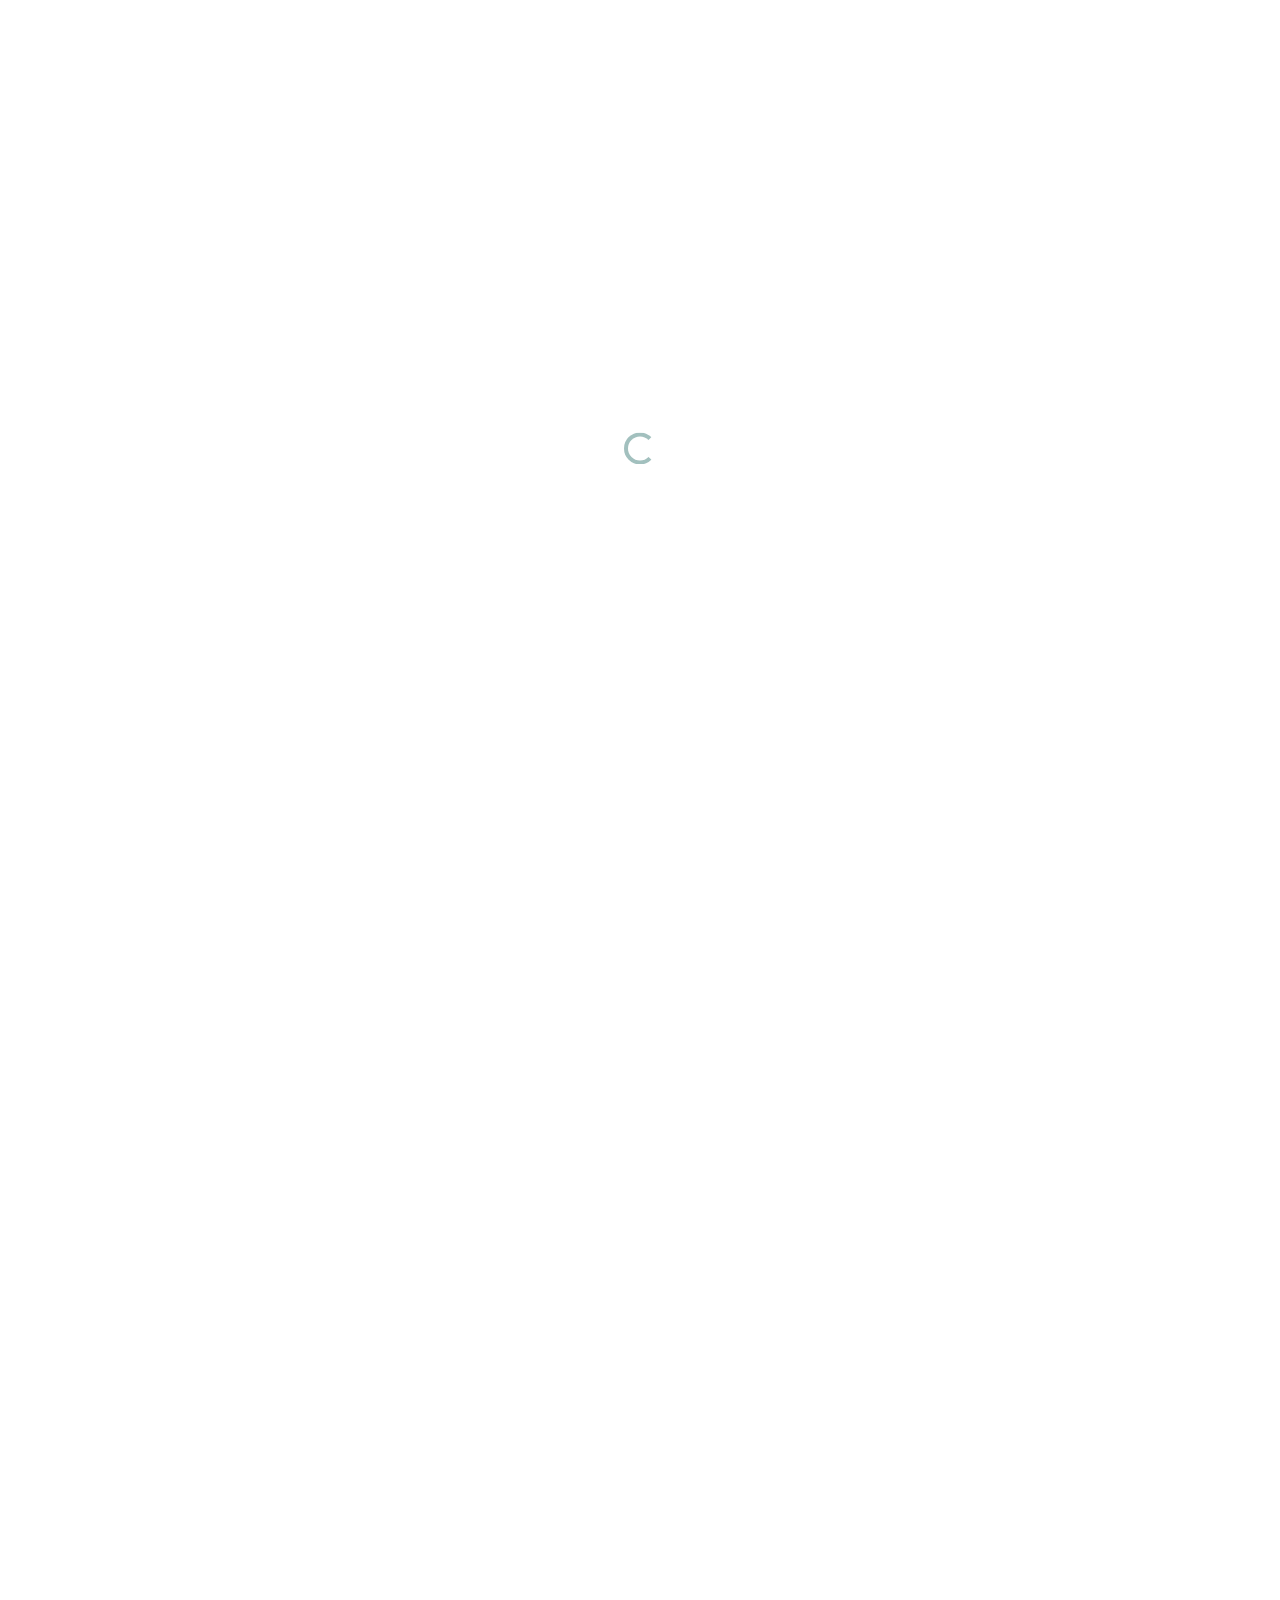
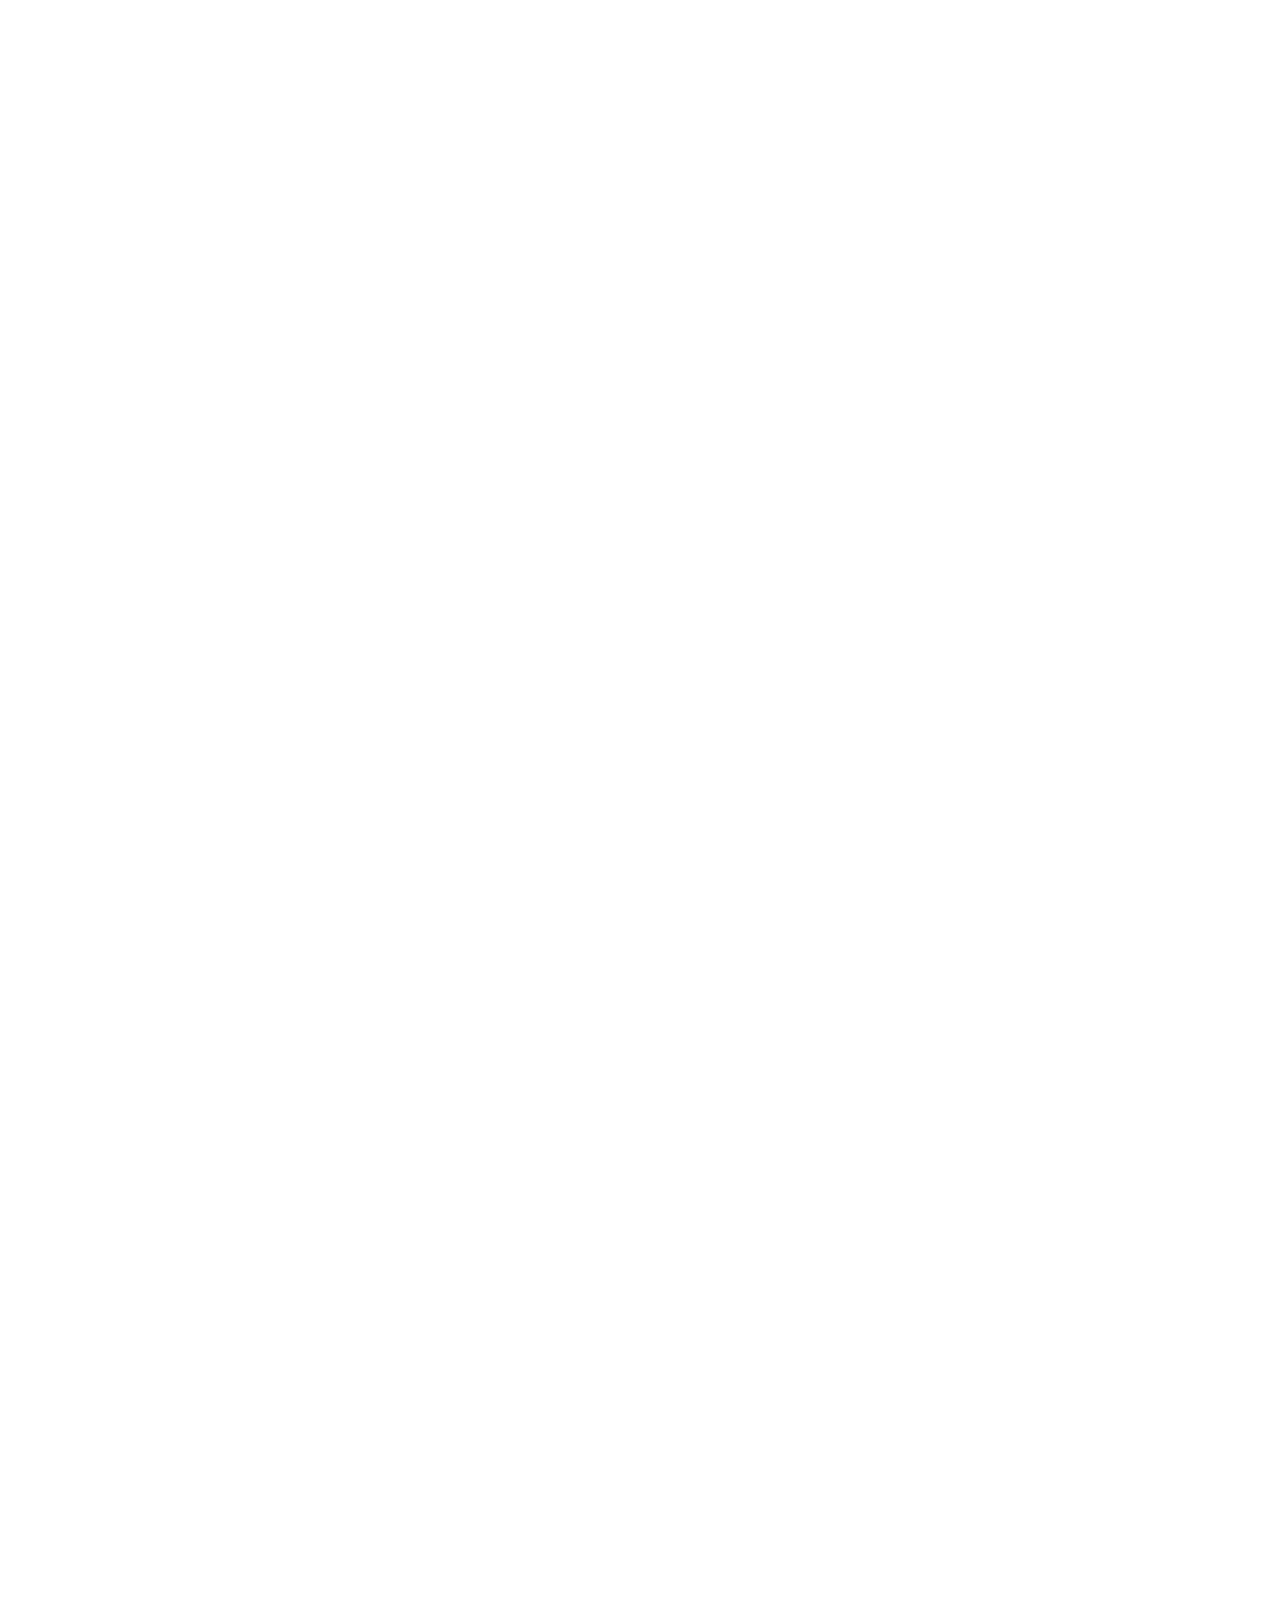
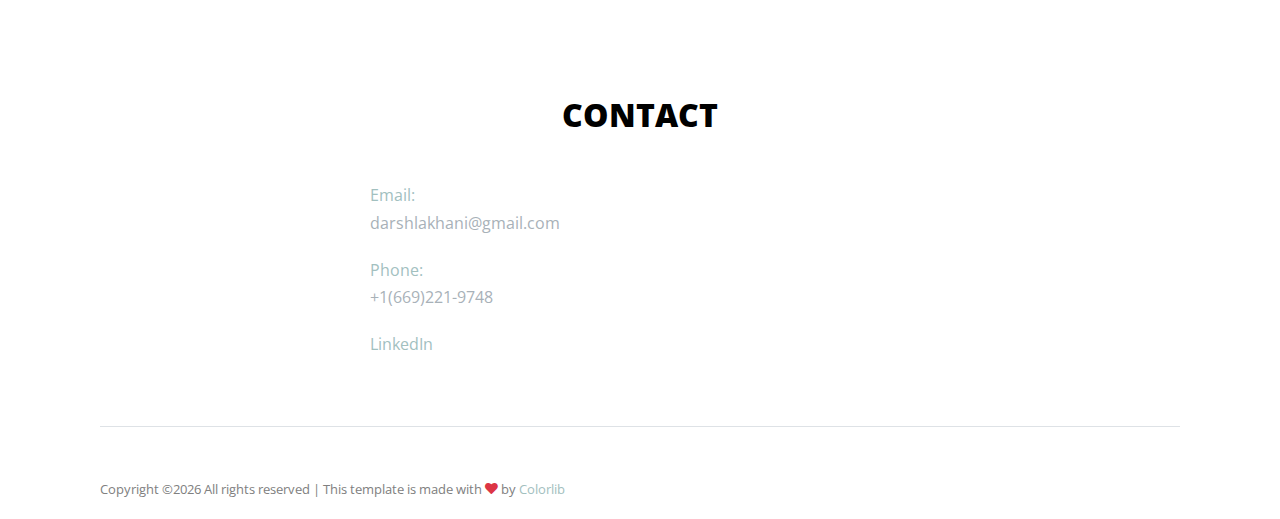
==== index.html @ 9b19b914 "Add System Design Blog" ====
<!doctype html>
<html lang="en">
  <head>
    <title>Darshit Lakani</title>
    <meta charset="utf-8">
    <meta name="viewport" content="width=device-width, initial-scale=1, shrink-to-fit=no">    
    
    <link href="https://fonts.googleapis.com/css?family=Open+Sans:300,400,700, 900|Vollkorn:400i" rel="stylesheet">
    <link rel="stylesheet" href="fonts/icomoon/style.css">

    <link rel="stylesheet" href="css/bootstrap.min.css">
    <link rel="stylesheet" href="css/jquery-ui.css">
    <link rel="stylesheet" href="css/owl.carousel.min.css">
    <link rel="stylesheet" href="css/owl.theme.default.min.css">
    <link rel="stylesheet" href="css/owl.theme.default.min.css">

    <link rel="stylesheet" href="css/jquery.fancybox.min.css">

    <link rel="stylesheet" href="css/bootstrap-datepicker.css">

    <link rel="stylesheet" href="fonts/flaticon/font/flaticon.css">

    <link rel="stylesheet" href="css/aos.css">

    <link rel="stylesheet" href="css/style.css">

    <link rel="apple-touch-icon" sizes="57x57" href="images/dFavicon/apple-icon-57x57.png">
    <link rel="apple-touch-icon" sizes="60x60" href="images/dFavicon/apple-icon-60x60.png">
    <link rel="apple-touch-icon" sizes="72x72" href="images/dFavicon/apple-icon-72x72.png">
    <link rel="apple-touch-icon" sizes="76x76" href="images/dFavicon/apple-icon-76x76.png">
    <link rel="apple-touch-icon" sizes="114x114" href="images/dFavicon/apple-icon-114x114.png">
    <link rel="apple-touch-icon" sizes="120x120" href="images/dFavicon/apple-icon-120x120.png">
    <link rel="apple-touch-icon" sizes="144x144" href="images/dFavicon/apple-icon-144x144.png">
    <link rel="apple-touch-icon" sizes="152x152" href="images/dFavicon/apple-icon-152x152.png">
    <link rel="apple-touch-icon" sizes="180x180" href="images/dFavicon/apple-icon-180x180.png">
    <link rel="icon" type="image/png" sizes="192x192"  href="images/dFavicon/android-icon-192x192.png">
    <link rel="icon" type="image/png" sizes="32x32" href="images/dFavicon/favicon-32x32.png">
    <link rel="icon" type="image/png" sizes="96x96" href="images/dFavicon/favicon-96x96.png">
    <link rel="icon" type="image/png" sizes="16x16" href="images/dFavicon/favicon-16x16.png">
    <link rel="manifest" href="images/dFavicon/manifest.json">
    <meta name="msapplication-TileColor" content="#ffffff">
    <meta name="msapplication-TileImage" content="/ms-icon-144x144.png">
    <meta name="theme-color" content="#ffffff">
    
  </head>
  <body data-spy="scroll" data-target=".site-navbar-target" data-offset="300" id="home-section">
  

  <div id="overlayer"></div>
  <div class="loader">
    <div class="spinner-border text-primary" role="status">
      <span class="sr-only">Loading...</span>
    </div>
  </div>


  <div class="site-wrap">

    <div class="site-mobile-menu site-navbar-target">
      <div class="site-mobile-menu-header">
        <div class="site-mobile-menu-close mt-3">
          <span class="icon-close2 js-menu-toggle"></span>
        </div>
      </div>
      <div class="site-mobile-menu-body"></div>
    </div>
   
    
    <header class="site-navbar js-sticky-header site-navbar-target" role="banner" >

      <div class="container">
        <div class="row align-items-center">
          
          <div class="col-6 col-xl-2">
            <h1 class="mb-0"><a href="#home-section" class=" mb-0"><img src="images/emoji.webp" style="height: 30px; width: 30px;" /><span class="text-primary"></span> </a></h1>
          </div>

          <div class="col-12 col-md-10 d-none d-xl-block">
            <nav class="site-navigation position-relative text-right" role="navigation">

              <ul class="site-menu main-menu js-clone-nav mr-auto d-none d-lg-block">
                <li><a href="#about-section" class="nav-link">About Me</a></li>
                <li >
                  <a href="#services-section" class="nav-link">Projects</a>
                  <!-- <ul class="dropdown">
                    <li><a href="#trainers-section" class="nav-link">Trainers</a></li>
                    <li><a href="#pricing-section" class="nav-link">Pricing</a></li>
                    <li><a href="#faq-section" class="nav-link">FAQ</a></li>
                    <li><a href="#testimonials-section" class="nav-link">Testimonials</a></li>
                    <li><a href="#gallery-section" class="nav-link">Gallery</a></li>
                    <li><a href="#blog-section" class="nav-link">Blog</a></li>
                    <li class="has-children">
                      <a href="#">More Links</a>
                      <ul class="dropdown">
                        <li><a href="#">Menu One</a></li>
                        <li><a href="#">Menu Two</a></li>
                        <li><a href="#">Menu Three</a></li>
                      </ul>
                    </li>
                  </ul> -->
                </li>
                
                <li><a href="#blog-section" class="nav-link">Blogs</a></li>
                <!-- <li><a href="#services-section" class="nav-link">Services</a></li> -->
                <li><a href="#contact-section" class="nav-link">Contact</a></li>
              </ul>
            </nav>
          </div>


          <div class="col-6 d-inline-block d-xl-none ml-md-0 py-3" style="position: relative; top: 3px;"><a href="#" class="site-menu-toggle js-menu-toggle float-right"><span class="icon-menu h3"></span></a></div>

        </div>
      </div>
      
    </header>

  
    <section class="site-blocks-cover overflow-hidden bg-light home-section">
      <div class="container">
        <div class="row">
          <div class="col-md-7 align-self-center text-center text-md-left">
            <div class="intro-text">
              <h1 style="color: #a2c0be; font-size: 350%; font-family: Comic Sans MS "><span class="d-md-block">Darshit Lakhani</span></h1>
              <p class="mb-4 text-center" style="font-style: italic;"><span class="d-block">Software Engineer</p>
            </div>
          </div>
          <div class="col-md-5 align-self-end text-center text-md-right">
            <img src="images/d.jpg" alt="Image" class="img-fluid cover-img" style="border-radius: 60%; margin-top: 10%; margin-bottom: 20%;">
          </div>
        </div>
      </div>
    </section> 

   <!--  <section class="site-section">
      <div class="container">
        <div class="row justify-content-center" data-aos="fade-up">
          <div class="col-lg-6 text-center heading-section mb-5">
            <div class="paws">
              <span class="icon-paw"></span>
            </div>
            <h2 class="text-black mb-2">Welcome to Dogger Pet Care</h2>
            <p>Far far away, behind the word mountains, far from the countries Vokalia and Consonantia, there live the blind texts.</p>
          </div>
        </div>

        <div class="row hover-1-wrap mb-5 mb-lg-0">
          <div class="col-12">
            <div class="row">
              <div class="mb-4 mb-lg-0 col-lg-6 order-lg-2" data-aos="fade-right">
                <a href="#" class="hover-1">
                  <img src="images/dogger_img_sm_3.jpg" alt="Image" class="img-fluid">
                </a>
              </div>
              <div class="col-lg-5 mr-auto text-lg-right align-self-center order-lg-1" data-aos="fade-left">
                <h2 class="text-black">Love &amp; Care</h2>
                <p class="mb-4">Far far away, behind the word mountains, Separated they live in Bookmarksgrove right at the coast of the Semantics, a large language ocean.</p>
                <p><a href="#" class="btn btn-primary">Read More</a></p>
              </div>
            </div>
          </div>
        </div>

        <div class="row hover-1-wrap mb-5 mb-lg-0">
          <div class="col-12">
            <div class="row">
              <div class="mb-4 mb-lg-0 col-lg-6"  data-aos="fade-left">
                <a href="#" class="hover-1">
                  <img src="images/dogger_img_sm_1.jpg" alt="Image" class="img-fluid">
                </a>
              </div>
              <div class="col-lg-5 ml-auto align-self-center"  data-aos="fade-right">
                <h2 class="text-black">Fearsome</h2>
                <p class="mb-4">Far far away, behind the word mountains, Separated they live in Bookmarksgrove right at the coast of the Semantics, a large language ocean.</p>
                <p><a href="#" class="btn btn-primary">Read More</a></p>
              </div>
            </div>
          </div>
        </div>

        <div class="row hover-1-wrap">
          <div class="col-12">
            <div class="row">
              <div class="mb-4 mb-lg-0 col-lg-6 order-lg-2" data-aos="fade-right">
                <a href="#" class="hover-1">
                  <img src="images/dogger_img_sm_2.jpg" alt="Image" class="img-fluid">
                </a>
              </div>
              <div class="col-lg-5 mr-auto text-lg-right align-self-center order-lg-1" data-aos="fade-left">
                <h2 class="text-black">Beautiful</h2>
                <p class="mb-4">Far far away, behind the word mountains, Separated they live in Bookmarksgrove right at the coast of the Semantics, a large language ocean.</p>
                <p><a href="#" class="btn btn-primary">Read More</a></p>
              </div>
            </div>
          </div>
        </div>
      </div> -->
    <!-- </section> -->

    <section class="site-section" id="about-section">
      <div class="container">
        <div class="row justify-content-center" data-aos="fade-up">
          <div class="col-lg-12 align-self-center mr-auto text-left heading-section mb-5">
            <!-- <div class="paws ml-4">
              <span class="icon-paw"></span>
            </div> -->
            <h2 class="text-black mb-3">About Me</h2>
            <p class="lead">I have over 5 years of experience as Software Engineer, in small start up as well as mid size start up. </p>
            <p class="lead mb-4">I am a proficient backend developer with expertise in developing RESTful API, debugging and solving bugs. Passionate about working on complex engineering challenges and build scalable products.</p>
            <p class="lead mb-4"> Completed my MSc in Software Engineering from San Jose State University and B.E. in Computer Engineering from University of Mumbai.</p>
            <h3 class="text-black mb-3">Experience</h3>
            <p class="row"><span class="col-md-6"><span class="lead">TripActions</span>, Software Engineer</span> <span class="col-md-6" style="text-align: right;">July 2018-January 2020</span></p>
            <ul class="list-unstyled ul-paw primary mb-0">
              <li>Designed and developed API for Admin and Hotels Team using Java, SpringBoot and Hibernate</li>
              <li>Worked on debugging and fixing bugs</li>
              <li>Developed backend Guest Invite feature, enabling recruiters to invite candidates to book their travel using TripActions.</li>
              <li>Worked on multiple solutions for deduping of hotels and storing the catalog in CouchBase DB.</li>
              <li>Helped to improve unit test coverage for hotels team</li>
            </ul>
            <p class="row"><span class="col-md-6"><span class="lead">Costnomics Technologies Inc</span>, Software Engineer</span> <span class="col-md-6" style="text-align: right;">July 2016-June 2018</span></p>
            <ul class="list-unstyled ul-paw primary mb-0">
              <li>Worked closely with CTO as the only backend engineer</li>
              <li>My first experience with Microservice architecture, how to design and plan it, did the initial implementation</li>
              <li>Worked on authentication and authorization of the apis using OAuth2.0 concept</li>
              <li>Demoed the product to potential clients for the product</li>
              <li>Worked closely with remote team in India to provide requirments to the team and ensure delivery of the module on time</li>
            </ul>
            <!-- <ul class="list-unstyled ul-paw primary mb-0">
              <li>A small river named Duden flows</li>
              <li>It is a paradisematic country</li>
              <li>Roasted parts of sentences fly</li>
            </ul> -->
            
          </div>
<!--           <div class="col-lg-6 text-left heading-section mb-5"  data-aos="fade-up" data-aos-delay="100">
            <a  data-fancybox data-ratio="1.5" href="https://vimeo.com/317571768" class="video-img">
              <span class="play">
                <span class="icon-play"></span>
              </span>
              <img src="images/dogger_img_big_1.jpg" alt="Image" class="img-fluid">
            </a>
          </div> -->
        </div>
      </div>
    </section>

    <section class="site-section " id="services-section">
      <div class="container">
        <div class="row justify-content-center" data-aos="fade-up">
          <div class="col-lg-6 text-center heading-section mb-5">
            <div class="icon-star">
              <span class="icon-star"></span>
            </div>
            <h2 class="text-black mb-2">PROJECTS</h2>
            <p></p>
          </div>
        </div>
        <div class="row">
          <div class="col-md-6 mb-4 col-lg-4" data-aos="fade-up" data-aos-delay="">
            
            <div class="block_service">
              <img src="images/hotel.jpeg" alt="Image mb-5" >
              <h3>Dedup Hotels - TripActions</h3>
              <p></p>
            </div>

          </div>
          <div class="col-md-6 mb-4 col-lg-4" data-aos="fade-up"  data-aos-delay="100">
            <div class="block_service">
              <img src="images/invite.jpeg" alt="Image mb-5">
              <h3>Guest Invite - TripActions</h3>
              <p></p>
            </div>
          </div>
          <div class="col-md-6 mb-4 col-lg-4" data-aos="fade-up"  data-aos-delay="200">
            <div class="block_service">
              <img src="images/recommend.jpg" alt="Image mb-5">
              <h3>Product Recommendation - Academic</h3>
              <p></p>
            </div>
          </div>


          <div class="col-md-6 mb-4 col-lg-4" data-aos="fade-up"  data-aos-delay="">
            
            <div class="block_service">
              <img src="images/mapReduce.jpg" alt="Image mb-5" class="project-size">
              <h3>Multi Lingual Translator - Academic</h3>
              <p></p>
            </div>

          </div>
          <div class="col-md-6 mb-4 col-lg-4" data-aos="fade-up"  data-aos-delay="100">
            <div class="block_service">
              <img src="images/workForce.jpg" alt="Image mb-5" class="project-size">
              <h3>Work Force Management - Academic</h3>
              <p></p>
            </div>
          </div>
          <div class="col-md-6 mb-4 col-lg-4" data-aos="fade-up"  data-aos-delay="200">
            <div class="block_service">
              <img src="images/microservice.png" alt="Image mb-5" class="project-size">
              <h3>Microservices and Auth - Costnomics Technologies</h3>
              <p></p>
            </div>
          </div>
            
        </div>
      </div>
    </section>

    <!-- <section class="site-section bg-primary trainers" id="trainers-section"> -->
<!--       <div class="container">
        <div class="row justify-content-center" data-aos="fade-up">
          <div class="col-lg-7 text-center heading-section mb-5">
            <div class="paws white">
              <span class="icon-paw"></span>
            </div>
            <h2 class="mb-2 heading">Our Trainers</h2>
            <p>Far far away, behind the word mountains, far from the countries Vokalia and Consonantia, there live the blind texts.</p>
          </div>
        </div>
        <div class="row">
         
          <div class="col-md-6 mb-4 col-lg-4" data-aos="fade-up" data-aos-delay="">
            <div class="trainer">
              <figure>
              <img src="images/dogger_trainer_1.jpg" alt="Image" class="img-fluid">
              </figure>
              <div class="px-md-3">
                <h3>Jessica White</h3>
                <p>Far far away, behind the word mountains, far from the countries Vokalia and Consonantia, there live the blind texts.</p>
                <ul class="ul-social-circle">
                  <li><a href="#"><span class="icon-twitter"></span></a></li>
                  <li><a href="#"><span class="icon-instagram"></span></a></li>
                  <li><a href="#"><span class="icon-facebook"></span></a></li>
                </ul>
              </div>
            </div>
          </div>
          <div class="col-md-6 mb-4 col-lg-4" data-aos="fade-up" data-aos-delay="100">
            <div class="trainer">
              <figure>
              <img src="images/dogger_trainer_2.jpg" alt="Image" class="img-fluid">
              </figure>
              <div class="px-md-3">
                <h3>Valerie Elash</h3>
                <p>Far far away, behind the word mountains, far from the countries Vokalia and Consonantia, there live the blind texts.</p>
                <ul class="ul-social-circle">
                  <li><a href="#"><span class="icon-twitter"></span></a></li>
                  <li><a href="#"><span class="icon-instagram"></span></a></li>
                  <li><a href="#"><span class="icon-facebook"></span></a></li>
                </ul>
              </div>
            </div>
          </div>

          <div class="col-md-6 mb-4 col-lg-4" data-aos="fade-up"  data-aos-delay="200">
            <div class="trainer">
              <figure>
              <img src="images/dogger_trainer_3.jpg" alt="Image" class="img-fluid">
              </figure>
              <div class="px-md-3">
                <h3>Alicia Jones</h3>
                <p>Far far away, behind the word mountains, far from the countries Vokalia and Consonantia, there live the blind texts.</p>
                <ul class="ul-social-circle">
                  <li><a href="#"><span class="icon-twitter"></span></a></li>
                  <li><a href="#"><span class="icon-instagram"></span></a></li>
                  <li><a href="#"><span class="icon-facebook"></span></a></li>
                </ul>
              </div>
            </div>
          </div>

        </div>
      </div>
    </section> -->

  <!--   <section class="site-section" id="pricing-section">
      <div class="container">
        <div class="row justify-content-center" data-aos="fade-up">
          <div class="col-lg-7 text-center heading-section mb-5">
            <div class="paws">
              <span class="icon-paw"></span>
            </div>
            <h2 class="mb-2 text-black heading">Pricing Table</h2>
            <p>Far far away, behind the word mountains, far from the countries Vokalia and Consonantia, there live the blind texts.</p>
          </div>
        </div>
        <div class="row no-gutters">
          <div class="col-12 col-sm-6 col-md-6 col-lg-4 bg-primary p-3 p-md-5" data-aos="fade-up" data-aos-delay="">
            

            <div class="pricing">
              <h3 class="text-center text-white text-uppercase">Basic</h3>
              <div class="price text-center mb-4 ">
                <span><span>$47</span> / year</span>
              </div>
              <ul class="list-unstyled ul-check success mb-5">
                
                <li>Officia quaerat eaque neque</li>
                <li>Possimus aut consequuntur incidunt</li>
                <li class="remove">Lorem ipsum dolor sit amet</li>
                <li class="remove">Consectetur adipisicing elit</li>
                <li class="remove">Dolorum esse odio quas architecto sint</li>
              </ul>
              <p class="text-center">
                <a href="#" class="btn btn-secondary">Buy Now</a>
              </p>
            </div>

          </div>
          <div class="col-12 col-sm-6 col-md-6 col-lg-4 bg-dark  p-3 p-md-5" data-aos="fade-up" data-aos-delay="100">
            <div class="pricing">
              <h3 class="text-center text-white text-uppercase">Premium</h3>
              <div class="price text-center mb-4 ">
                <span><span>$250</span> / year</span>
              </div>
              <ul class="list-unstyled ul-check success mb-5">
                
                <li>Officia quaerat eaque neque</li>
                <li>Possimus aut consequuntur incidunt</li>
                <li>Lorem ipsum dolor sit amet</li>
                <li>Consectetur adipisicing elit</li>
                <li class="remove">Dolorum esse odio quas architecto sint</li>
              </ul>
              <p class="text-center">
                <a href="#" class="btn btn-primary">Buy Now</a>
              </p>
            </div>
          </div>
          <div class="col-12 col-sm-6 col-md-6 col-lg-4 bg-primary  p-3 p-md-5" data-aos="fade-up" data-aos-delay="200">
            <div class="pricing">
              <h3 class="text-center text-white text-uppercase">Professional</h3>
              <div class="price text-center mb-4 ">
                <span><span>$850</span> / year</span>
              </div>
              <ul class="list-unstyled ul-check success mb-5">
                
                <li>Officia quaerat eaque neque</li>
                <li>Possimus aut consequuntur incidunt</li>
                <li>Lorem ipsum dolor sit amet</li>
                <li>Consectetur adipisicing elit</li>
                <li>Dolorum esse odio quas architecto sint</li>
              </ul>
              <p class="text-center">
                <a href="#" class="btn btn-secondary">Buy Now</a>
              </p>
            </div>
          </div>
        </div>
      </div>
    </section> -->

<!--     <section class="site-section" id="faq-section">
      <div class="container" id="accordion">
        <div class="row justify-content-center" data-aos="fade-up">
          <div class="col-lg-6 text-center heading-section mb-5">
            <div class="paws">
              <span class="icon-paw"></span>
            </div>
            <h2 class="text-black mb-2">Frequently Ask Questions</h2>
            <p>Far far away, behind the word mountains, far from the countries Vokalia and Consonantia, there live the blind texts.</p>
          </div>
        </div>
        <div class="row accordion justify-content-center block__76208">
          <div class="col-lg-6 order-lg-2 mb-5 mb-lg-0" data-aos="fade-up"  data-aos-delay="">
            <img src="images/dogger_img_sm_1.jpg" alt="Image" class="img-fluid rounded">
          </div>
          <div class="col-lg-5 mr-auto order-lg-1" data-aos="fade-up"  data-aos-delay="100">
            <div class="accordion-item">
              <h3 class="mb-0 heading">
                <a class="btn-block" data-toggle="collapse" href="#collapseFive" role="button" aria-expanded="true" aria-controls="collapseFive">Should I stop letting my dog sleep with me at night?<span class="icon"></span></a>
              </h3>
              <div id="collapseFive" class="collapse show" aria-labelledby="headingOne" data-parent="#accordion">
                <div class="body-text">
                  <p>Far far away, behind the word mountains, far from the countries Vokalia and Consonantia, there live the blind texts. Separated they live in Bookmarksgrove right at the coast of the Semantics, a large language ocean.</p>
                </div>
              </div>
            </div> <-- .accordion-item --

            <div class="accordion-item">
              <h3 class="mb-0 heading">
                <a class="btn-block" data-toggle="collapse" href="#collapseSix" role="button" aria-expanded="false" aria-controls="collapseSix">Is it okay to dress up your dog?<span class="icon"></span></a>
              </h3>
              <div id="collapseSix" class="collapse" aria-labelledby="headingOne" data-parent="#accordion">
                <div class="body-text">
                  <p>A small river named Duden flows by their place and supplies it with the necessary regelialia. It is a paradisematic country, in which roasted parts of sentences fly into your mouth.</p>
                </div>
              </div>
            </div> <-- .accordion-item --

            <div class="accordion-item">
              <h3 class="mb-0 heading">
                <a class="btn-block" data-toggle="collapse" href="#collapseSeven" role="button" aria-expanded="false" aria-controls="collapseSeven">Why do dogs like belly rubs so much?<span class="icon"></span></a>
              </h3>
              <div id="collapseSeven" class="collapse" aria-labelledby="headingOne" data-parent="#accordion">
                <div class="body-text">
                  <p>Even the all-powerful Pointing has no control about the blind texts it is an almost unorthographic life One day however a small line of blind text by the name of Lorem Ipsum decided to leave for the far World of Grammar.</p>
                </div>
              </div>
            </div> <-- .accordion-item --

            <div class="accordion-item">
              <h3 class="mb-0 heading">
                <a class="btn-block" data-toggle="collapse" href="#collapseEight" role="button" aria-expanded="false" aria-controls="collapseEight">Is a warm dry nose a sign of illness in dogs?<span class="icon"></span></a>
              </h3>
              <div id="collapseEight" class="collapse" aria-labelledby="headingOne" data-parent="#accordion">
                <div class="body-text">
                  <p>The Big Oxmox advised her not to do so, because there were thousands of bad Commas, wild Question Marks and devious Semikoli, but the Little Blind Text didn’t listen. She packed her seven versalia, put her initial into the belt and made herself on the way.</p>
                </div>
              </div>
            </div> <-- .accordion-item --

          </div>

          
        </div>
      </div>
    </section> -->

    <!-- <section class="site-section bg-light block-13" id="testimonials-section" data-aos="fade">
      <div class="container">
        
        <div class="row justify-content-center" data-aos="fade-up">
          <div class="col-lg-6 text-center heading-section mb-5">
            <div class="paws">
              <span class="icon-paw"></span>
            </div>
            <h2 class="text-black mb-2">Happy Customers</h2>
          </div>
        </div>
        <div  data-aos="fade-up" data-aos-delay="200">
          <div class="owl-carousel nonloop-block-13">
            <div>
              <div class="block-testimony-1 text-center">
                
                <blockquote class="mb-4">
                  <p>&ldquo;The Big Oxmox advised her not to do so, because there were thousands of bad Commas, wild Question Marks and devious Semikoli, but the Little Blind Text didn’t listen. She packed her seven versalia, put her initial into the belt and made herself on the way.&rdquo;</p>
                </blockquote>

                <figure>
                  <img src="images/person_4.jpg" alt="Image" class="img-fluid rounded-circle mx-auto">
                </figure>
                <h3 class="font-size-20 text-black">Ricky Fisher</h3>
              </div>
            </div>

            <div>
              <div class="block-testimony-1 text-center">

                

                <blockquote class="mb-4">
                  <p>&ldquo;Even the all-powerful Pointing has no control about the blind texts it is an almost unorthographic life One day however a small line of blind text by the name of Lorem Ipsum decided to leave for the far World of Grammar.&rdquo;</p>
                </blockquote>

                <figure>
                  <img src="images/person_2.jpg" alt="Image" class="img-fluid rounded-circle mx-auto">
                </figure>
                <h3 class="font-size-20 mb-4 text-black">Ken Davis</h3>

                
              </div>
            </div>

            <div>
              <div class="block-testimony-1 text-center">
                

                <blockquote class="mb-4">
                  <p>&ldquo;A small river named Duden flows by their place and supplies it with the necessary regelialia. It is a paradisematic country, in which roasted parts of sentences fly into your mouth.&rdquo;</p>
                </blockquote>

                <figure>
                  <img src="images/person_1.jpg" alt="Image" class="img-fluid rounded-circle mx-auto">
                </figure>
                <h3 class="font-size-20 text-black">Mellisa Griffin</h3>

                
              </div>
            </div>

            <div>
              <div class="block-testimony-1 text-center">

                

                <blockquote class="mb-4">
                  <p>&ldquo;Far far away, behind the word mountains, far from the countries Vokalia and Consonantia, there live the blind texts. Separated they live in Bookmarksgrove right at the coast of the Semantics, a large language ocean.&rdquo;</p>
                </blockquote>

                <figure>
                  <img src="images/person_3.jpg" alt="Image" class="img-fluid rounded-circle mx-auto">
                </figure>
                <h3 class="font-size-20 mb-4 text-black">Robert Steward</h3>

                
              </div>
            </div>


          </div>
        </div>
      </div>
    </section> -->

    <!-- <section class="site-section" id="gallery-section">
      <div class="container-fluid">
        <div class="row justify-content-center" data-aos="fade-up">
          <div class="col-lg-6 text-center heading-section mb-5">
            <div class="paws">
              <span class="icon-paw"></span>
            </div>
            <h2 class="text-black mb-2">Photo Gallery</h2>
          </div>
        </div>
        <div class="row no-gutters">
          
            <a class="col-6 col-md-6 col-lg-4 col-xl-3 gal-item d-block" data-aos="fade-up" data-aos-delay="100" href="images/dogger_img_sm_1.jpg" data-fancybox="gal"><img src="images/dogger_img_sm_1.jpg" alt="Image" class="img-fluid"></a>

            <a class="col-6 col-md-6 col-lg-4 col-xl-3 gal-item d-block" data-aos="fade-up" data-aos-delay="100" href="images/dogger_img_sm_2.jpg" data-fancybox="gal"><img src="images/dogger_img_sm_2.jpg" alt="Image" class="img-fluid"></a>
          
            <a class="col-6 col-md-6 col-lg-4 col-xl-3 gal-item d-block" data-aos="fade-up" data-aos-delay="100" href="images/dogger_img_sm_3.jpg" data-fancybox="gal"><img src="images/dogger_img_sm_3.jpg" alt="Image" class="img-fluid"></a>

            <a class="col-6 col-md-6 col-lg-4 col-xl-3 gal-item d-block" data-aos="fade-up" data-aos-delay="100" href="images/dogger_img_sm_4.jpg" data-fancybox="gal"><img src="images/dogger_img_sm_4.jpg" alt="Image" class="img-fluid"></a>
          
            <a class="col-6 col-md-6 col-lg-4 col-xl-3 gal-item d-block" data-aos="fade-up" data-aos-delay="100" href="images/dogger_img_sm_5.jpg" data-fancybox="gal"><img src="images/dogger_img_sm_5.jpg" alt="Image" class="img-fluid"></a>
          
            <a class="col-6 col-md-6 col-lg-4 col-xl-3 gal-item d-block" data-aos="fade-up" data-aos-delay="100" href="images/dogger_img_sm_6.jpg" data-fancybox="gal"><img src="images/dogger_img_sm_6.jpg" alt="Image" class="img-fluid"></a>
          
            <a class="col-6 col-md-6 col-lg-4 col-xl-3 gal-item d-block" data-aos="fade-up" data-aos-delay="100" href="images/dogger_img_sm_1.jpg" data-fancybox="gal"><img src="images/dogger_img_sm_1.jpg" alt="Image" class="img-fluid"></a>
          
            <a class="col-6 col-md-6 col-lg-4 col-xl-3 gal-item d-block" data-aos="fade-up" data-aos-delay="100" href="images/dogger_img_sm_2.jpg" data-fancybox="gal"><img src="images/dogger_img_sm_2.jpg" alt="Image" class="img-fluid"></a>
          
            <a class="col-6 col-md-6 col-lg-4 col-xl-3 gal-item d-block" data-aos="fade-up" data-aos-delay="100" href="images/dogger_img_sm_3.jpg" data-fancybox="gal"><img src="images/dogger_img_sm_3.jpg" alt="Image" class="img-fluid"></a>
          
            <a class="col-6 col-md-6 col-lg-4 col-xl-3 gal-item d-block" data-aos="fade-up" data-aos-delay="100" href="images/dogger_img_sm_4.jpg" data-fancybox="gal"><img src="images/dogger_img_sm_4.jpg" alt="Image" class="img-fluid"></a>
          
            <a class="col-6 col-md-6 col-lg-4 col-xl-3 gal-item d-block" data-aos="fade-up" data-aos-delay="100" href="images/dogger_img_sm_5.jpg" data-fancybox="gal"><img src="images/dogger_img_sm_5.jpg" alt="Image" class="img-fluid"></a>
          
            <a class="col-6 col-md-6 col-lg-4 col-xl-3 gal-item d-block" data-aos="fade-up" data-aos-delay="100" href="images/dogger_img_sm_6.jpg" data-fancybox="gal"><img src="images/dogger_img_sm_6.jpg" alt="Image" class="img-fluid"></a>

        </div>
      </div>
    </section>
 -->


    <section class="site-section" id="blog-section">
      <div class="container">
        <div class="row justify-content-center" data-aos="fade-up">
          <div class="col-lg-6 text-center heading-section mb-5">
            <div class="icon-star">
              <span class="icon-star"></span>
            </div>
            <h2 class="text-black mb-2">Blog</h2>
            <p>Trying to document my technical as well as behavioral interview experiences.</p>
          </div>
        </div>
        <div class="row">
          <div class="col-md-6 mb-4" data-aos="fade-up"  data-aos-delay="">
            <div class="d-lg-flex blog-entry">
              <figure class="mr-4">
                <a href="sd.html"><img src="images/sysDesign.png" alt="Image" class="img-fluid"></a>
              </figure>
              <div class="blog-entry-text">
                <h3><a href="sd.html">How to Approach System Design Interview Questions</a></h3>
                <span class="post-meta mb-3 d-block"></span>
                <p>I have listed down few steps that might help you to approach the system design interview questions.</p>
                <p><span>Course on <a href="https://www.educative.io">Educative</a> helped me tackling with these questions.</span></p>
                <p><a href="sd.html" class="">Read More..</a></p>
              </div>
            </div>
          </div>
          <div class="col-md-6 mb-4" data-aos="fade-up"  data-aos-delay="100">
            <div class="d-lg-flex blog-entry">
              <figure class="mr-4">
                <a href="questions.html"><img src="images/list.jpg" alt="Image" class="img-fluid"></a>
              </figure>
              <div class="blog-entry-text">
                <h3><a href="questions.html">List of Interview Questions</a></h3>
                <span class="post-meta mb-3 d-block"></span>
                <p>I have listed few of the Interview Questions asked when I was interviewing. I cannot name the companies as I have signed NDA. But this list will give general idea of the type of questions asked.</p>
                <p><a href="questions.html" class="">Read More..</a></p>
              </div>
            </div>
          </div>

<!--           <div class="col-md-6 mb-4" data-aos="fade-up"  data-aos-delay="">
            <div class="d-lg-flex blog-entry">
              <figure class="mr-4">
                <a href="single.html"><img src="images/dogger_img_sm_3.jpg" alt="Image" class="img-fluid"></a>
              </figure>
              <div class="blog-entry-text">
                <h3><a href="single.html">5 Things You Need To Know About Dog Massage</a></h3>
                <span class="post-meta mb-3 d-block">April 17, 2019</span>
                <p>Far far away, behind the word mountains, far from the countries Vokalia and Consonantia, there live the blind texts.</p>
                <p><a href="#" class="">Read More..</a></p>
              </div>
            </div>
          </div>
          <div class="col-md-6 mb-4" data-aos="fade-up"  data-aos-delay="100">
            <div class="d-lg-flex blog-entry">
              <figure class="mr-4">
                <a href="single.html"><img src="images/dogger_img_sm_1.jpg" alt="Image" class="img-fluid"></a>
              </figure>
              <div class="blog-entry-text">
                <h3><a href="single.html">5 Things You Need To Know About Dog Massage</a></h3>
                <span class="post-meta mb-3 d-block">April 17, 2019</span>
                <p>Far far away, behind the word mountains, far from the countries Vokalia and Consonantia, there live the blind texts.</p>
                <p><a href="#" class="">Read More..</a></p>
              </div>
            </div>
          </div> -->

        </div>
      </div>
    </section>
    
    
    <section class="" id="contact-section">
      <div class="container">
        <div class="row no-gutters">
<!--           <div class="col-lg-6 bg-primary">
            <form action="#" class="p-5 contact-form">
              
              <h2 class="h4 mb-5 heading">Contact Form</h2> 

              <div class="row form-group">
                <div class="col-md-6 mb-3 mb-md-0">
                  <label for="fname">First Name</label>
                  <input type="text" id="fname" class="form-control">
                </div>
                <div class="col-md-6">
                  <label for="lname">Last Name</label>
                  <input type="text" id="lname" class="form-control">
                </div>
              </div>

              <div class="row form-group">
                
                <div class="col-md-12">
                  <label for="email">Email</label> 
                  <input type="email" id="email" class="form-control">
                </div>
              </div>

              <div class="row form-group">
                
                <div class="col-md-12">
                  <label for="subject">Subject</label> 
                  <input type="subject" id="subject" class="form-control">
                </div>
              </div>

              <div class="row form-group">
                <div class="col-md-12">
                  <label for="message">Message</label> 
                  <textarea name="message" id="message" cols="30" rows="7" class="form-control" placeholder="Write your notes or questions here..."></textarea>
                </div>
              </div>

              <div class="row form-group">
                <div class="col-md-12">
                  <input type="submit" value="Send Message" class="btn btn-dark btn-md text-white">
                </div>
              </div>

  
            </form>
          </div> -->
          <div class="col-lg-12">
            <div class="row justify-content-center align-items-center h-100">
              <div class="col-lg-6 text-center heading-section mb-5 align-self-center">
               <!--  <div class="">
                  <span class="icon-envelope"></span>
                </div> -->
                <h2 class="text-black mb-5">Contact</h2>
                <ul class="list-unstyled text-left address">
                  <li>
                    <span class="d-block" style="color: #a2c0bf;">Email:</span>
                    <p>darshlakhani@gmail.com</p>
                  </li>
                  <li>
                    <span class="d-block" style="color: #a2c0bf;">Phone:</span>
                    <p>+1(669)221-9748</p>
                  </li>
                  <li>
                    <a href="https://www.linkedin.com/in/darshitlakhani"><span class="d-block" style="color: #a2c0bf;">LinkedIn</span></a> 
                  </li>
                </ul>
              </div>
            </div>
          </div>
        </div>
      </div>
    </section>
    
    
    <!-- <footer class="site-footer"> -->
      <div class="container">
        <!-- <div class="row">
          <div class="col-md-9">
            <div class="row">
              <div class="col-md-5">
                <h2 class="footer-heading mb-4">About Us</h2>
                <p>Lorem ipsum dolor sit amet consectetur adipisicing elit. Neque facere laudantium magnam voluptatum autem. Amet aliquid nesciunt veritatis aliquam.</p>
              </div>
              <div class="col-md-3 ml-auto">
                <h2 class="footer-heading mb-4">Quick Links</h2>
                <ul class="list-unstyled">
                  <li><a href="#about-section" class="smoothscroll">About Us</a></li>
                  <li><a href="#trainers-section" class="smoothscroll">Trainers</a></li>
                  <li><a href="#services-section" class="smoothscroll">Services</a></li>
                  <li><a href="#testimonials-section" class="smoothscroll">Testimonials</a></li>
                  <li><a href="#contact-section" class="smoothscroll">Contact Us</a></li>
                </ul>
              </div>
              <div class="col-md-3">
                <h2 class="footer-heading mb-4">Follow Us</h2>
                <a href="#" class="pl-0 pr-3"><span class="icon-facebook"></span></a>
                <a href="#" class="pl-3 pr-3"><span class="icon-twitter"></span></a>
                <a href="#" class="pl-3 pr-3"><span class="icon-instagram"></span></a>
                <a href="#" class="pl-3 pr-3"><span class="icon-linkedin"></span></a>
              </div>
            </div>
          </div>
          <div class="col-md-3">
            <h2 class="footer-heading mb-4">Subscribe Newsletter</h2>
            <form action="#" method="post" class="footer-subscribe">
              <div class="input-group mb-3">
                <input type="text" class="form-control border-secondary text-white bg-transparent" placeholder="Enter Email" aria-label="Enter Email" aria-describedby="button-addon2">
                <div class="input-group-append">
                  <button class="btn btn-primary text-black" type="button" id="button-addon2">Send</button>
                </div>
              </div>
            </form>
          </div>
        </div> -->
        <!-- <div class="row pt-5 mt-5 text-center"> -->
          <div class="col-md-12">
            <div class="border-top pt-5">
              <p class="copyright"><small>
              <!-- Link back to Colorlib can't be removed. Template is licensed under CC BY 3.0. -->
            Copyright &copy;<script>document.write(new Date().getFullYear());</script> All rights reserved | This template is made with <i class="icon-heart text-danger" aria-hidden="true"></i> by <a href="https://colorlib.com" target="_blank" >Colorlib</a>
            <!-- Link back to Colorlib can't be removed. Template is licensed under CC BY 3.0. --></small></p>
        
            </div>
          </div>
          
        <!-- </div> -->
      </div>
    <!-- </footer> -->

  </div> <!-- .site-wrap -->

  <script src="js/jquery-3.3.1.min.js"></script>
  <script src="js/jquery-ui.js"></script>
  <script src="js/popper.min.js"></script>
  <script src="js/bootstrap.min.js"></script>
  <script src="js/owl.carousel.min.js"></script>
  <script src="js/jquery.countdown.min.js"></script>
  <script src="js/jquery.easing.1.3.js"></script>
  <script src="js/aos.js"></script>
  <script src="js/jquery.fancybox.min.js"></script>
  <script src="js/jquery.sticky.js"></script>
  <script src="js/isotope.pkgd.min.js"></script>

  
  <script src="js/main.js"></script>

  
  </body>
</html>
---- fonts/icomoon/style.css ----
@font-face {
  font-family: 'icomoon';
  src:  url('fonts/icomoon.eot?10si43');
  src:  url('fonts/icomoon.eot?10si43#iefix') format('embedded-opentype'),
    url('fonts/icomoon.ttf?10si43') format('truetype'),
    url('fonts/icomoon.woff?10si43') format('woff'),
    url('fonts/icomoon.svg?10si43#icomoon') format('svg');
  font-weight: normal;
  font-style: normal;
}

[class^="icon-"], [class*=" icon-"] {
  /* use !important to prevent issues with browser extensions that change fonts */
  font-family: 'icomoon' !important;
  speak: none;
  font-style: normal;
  font-weight: normal;
  font-variant: normal;
  text-transform: none;
  line-height: 1;

  /* Better Font Rendering =========== */
  -webkit-font-smoothing: antialiased;
  -moz-osx-font-smoothing: grayscale;
}

.icon-asterisk:before {
  content: "\f069";
}
.icon-plus:before {
  content: "\f067";
}
.icon-question:before {
  content: "\f128";
}
.icon-minus:before {
  content: "\f068";
}
.icon-glass:before {
  content: "\f000";
}
.icon-music:before {
  content: "\f001";
}
.icon-search:before {
  content: "\f002";
}
.icon-envelope-o:before {
  content: "\f003";
}
.icon-heart:before {
  content: "\f004";
}
.icon-star:before {
  content: "\f005";
}
.icon-star-o:before {
  content: "\f006";
}
.icon-user:before {
  content: "\f007";
}
.icon-film:before {
  content: "\f008";
}
.icon-th-large:before {
  content: "\f009";
}
.icon-th:before {
  content: "\f00a";
}
.icon-th-list:before {
  content: "\f00b";
}
.icon-check:before {
  content: "\f00c";
}
.icon-close:before {
  content: "\f00d";
}
.icon-remove:before {
  content: "\f00d";
}
.icon-times:before {
  content: "\f00d";
}
.icon-search-plus:before {
  content: "\f00e";
}
.icon-search-minus:before {
  content: "\f010";
}
.icon-power-off:before {
  content: "\f011";
}
.icon-signal:before {
  content: "\f012";
}
.icon-cog:before {
  content: "\f013";
}
.icon-gear:before {
  content: "\f013";
}
.icon-trash-o:before {
  content: "\f014";
}
.icon-home:before {
  content: "\f015";
}
.icon-file-o:before {
  content: "\f016";
}
.icon-clock-o:before {
  content: "\f017";
}
.icon-road:before {
  content: "\f018";
}
.icon-download:before {
  content: "\f019";
}
.icon-arrow-circle-o-down:before {
  content: "\f01a";
}
.icon-arrow-circle-o-up:before {
  content: "\f01b";
}
.icon-inbox:before {
  content: "\f01c";
}
.icon-play-circle-o:before {
  content: "\f01d";
}
.icon-repeat:before {
  content: "\f01e";
}
.icon-rotate-right:before {
  content: "\f01e";
}
.icon-refresh:before {
  content: "\f021";
}
.icon-list-alt:before {
  content: "\f022";
}
.icon-lock:before {
  content: "\f023";
}
.icon-flag:before {
  content: "\f024";
}
.icon-headphones:before {
  content: "\f025";
}
.icon-volume-off:before {
  content: "\f026";
}
.icon-volume-down:before {
  content: "\f027";
}
.icon-volume-up:before {
  content: "\f028";
}
.icon-qrcode:before {
  content: "\f029";
}
.icon-barcode:before {
  content: "\f02a";
}
.icon-tag:before {
  content: "\f02b";
}
.icon-tags:before {
  content: "\f02c";
}
.icon-book:before {
  content: "\f02d";
}
.icon-bookmark:before {
  content: "\f02e";
}
.icon-print:before {
  content: "\f02f";
}
.icon-camera:before {
  content: "\f030";
}
.icon-font:before {
  content: "\f031";
}
.icon-bold:before {
  content: "\f032";
}
.icon-italic:before {
  content: "\f033";
}
.icon-text-height:before {
  content: "\f034";
}
.icon-text-width:before {
  content: "\f035";
}
.icon-align-left:before {
  content: "\f036";
}
.icon-align-center:before {
  content: "\f037";
}
.icon-align-right:before {
  content: "\f038";
}
.icon-align-justify:before {
  content: "\f039";
}
.icon-list:before {
  content: "\f03a";
}
.icon-dedent:before {
  content: "\f03b";
}
.icon-outdent:before {
  content: "\f03b";
}
.icon-indent:before {
  content: "\f03c";
}
.icon-video-camera:before {
  content: "\f03d";
}
.icon-image:before {
  content: "\f03e";
}
.icon-photo:before {
  content: "\f03e";
}
.icon-picture-o:before {
  content: "\f03e";
}
.icon-pencil:before {
  content: "\f040";
}
.icon-map-marker:before {
  content: "\f041";
}
.icon-adjust:before {
  content: "\f042";
}
.icon-tint:before {
  content: "\f043";
}
.icon-edit:before {
  content: "\f044";
}
.icon-pencil-square-o:before {
  content: "\f044";
}
.icon-share-square-o:before {
  content: "\f045";
}
.icon-check-square-o:before {
  content: "\f046";
}
.icon-arrows:before {
  content: "\f047";
}
.icon-step-backward:before {
  content: "\f048";
}
.icon-fast-backward:before {
  content: "\f049";
}
.icon-backward:before {
  content: "\f04a";
}
.icon-play:before {
  content: "\f04b";
}
.icon-pause:before {
  content: "\f04c";
}
.icon-stop:before {
  content: "\f04d";
}
.icon-forward:before {
  content: "\f04e";
}
.icon-fast-forward:before {
  content: "\f050";
}
.icon-step-forward:before {
  content: "\f051";
}
.icon-eject:before {
  content: "\f052";
}
.icon-chevron-left:before {
  content: "\f053";
}
.icon-chevron-right:before {
  content: "\f054";
}
.icon-plus-circle:before {
  content: "\f055";
}
.icon-minus-circle:before {
  content: "\f056";
}
.icon-times-circle:before {
  content: "\f057";
}
.icon-check-circle:before {
  content: "\f058";
}
.icon-question-circle:before {
  content: "\f059";
}
.icon-info-circle:before {
  content: "\f05a";
}
.icon-crosshairs:before {
  content: "\f05b";
}
.icon-times-circle-o:before {
  content: "\f05c";
}
.icon-check-circle-o:before {
  content: "\f05d";
}
.icon-ban:before {
  content: "\f05e";
}
.icon-arrow-left:before {
  content: "\f060";
}
.icon-arrow-right:before {
  content: "\f061";
}
.icon-arrow-up:before {
  content: "\f062";
}
.icon-arrow-down:before {
  content: "\f063";
}
.icon-mail-forward:before {
  content: "\f064";
}
.icon-share:before {
  content: "\f064";
}
.icon-expand:before {
  content: "\f065";
}
.icon-compress:before {
  content: "\f066";
}
.icon-exclamation-circle:before {
  content: "\f06a";
}
.icon-gift:before {
  content: "\f06b";
}
.icon-leaf:before {
  content: "\f06c";
}
.icon-fire:before {
  content: "\f06d";
}
.icon-eye:before {
  content: "\f06e";
}
.icon-eye-slash:before {
  content: "\f070";
}
.icon-exclamation-triangle:before {
  content: "\f071";
}
.icon-warning:before {
  content: "\f071";
}
.icon-plane:before {
  content: "\f072";
}
.icon-calendar:before {
  content: "\f073";
}
.icon-random:before {
  content: "\f074";
}
.icon-comment:before {
  content: "\f075";
}
.icon-magnet:before {
  content: "\f076";
}
.icon-chevron-up:before {
  content: "\f077";
}
.icon-chevron-down:before {
  content: "\f078";
}
.icon-retweet:before {
  content: "\f079";
}
.icon-shopping-cart:before {
  content: "\f07a";
}
.icon-folder:before {
  content: "\f07b";
}
.icon-folder-open:before {
  content: "\f07c";
}
.icon-arrows-v:before {
  content: "\f07d";
}
.icon-arrows-h:before {
  content: "\f07e";
}
.icon-bar-chart:before {
  content: "\f080";
}
.icon-bar-chart-o:before {
  content: "\f080";
}
.icon-twitter-square:before {
  content: "\f081";
}
.icon-facebook-square:before {
  content: "\f082";
}
.icon-camera-retro:before {
  content: "\f083";
}
.icon-key:before {
  content: "\f084";
}
.icon-cogs:before {
  content: "\f085";
}
.icon-gears:before {
  content: "\f085";
}
.icon-comments:before {
  content: "\f086";
}
.icon-thumbs-o-up:before {
  content: "\f087";
}
.icon-thumbs-o-down:before {
  content: "\f088";
}
.icon-star-half:before {
  content: "\f089";
}
.icon-heart-o:before {
  content: "\f08a";
}
.icon-sign-out:before {
  content: "\f08b";
}
.icon-linkedin-square:before {
  content: "\f08c";
}
.icon-thumb-tack:before {
  content: "\f08d";
}
.icon-external-link:before {
  content: "\f08e";
}
.icon-sign-in:before {
  content: "\f090";
}
.icon-trophy:before {
  content: "\f091";
}
.icon-github-square:before {
  content: "\f092";
}
.icon-upload:before {
  content: "\f093";
}
.icon-lemon-o:before {
  content: "\f094";
}
.icon-phone:before {
  content: "\f095";
}
.icon-square-o:before {
  content: "\f096";
}
.icon-bookmark-o:before {
  content: "\f097";
}
.icon-phone-square:before {
  content: "\f098";
}
.icon-twitter:before {
  content: "\f099";
}
.icon-facebook:before {
  content: "\f09a";
}
.icon-facebook-f:before {
  content: "\f09a";
}
.icon-github:before {
  content: "\f09b";
}
.icon-unlock:before {
  content: "\f09c";
}
.icon-credit-card:before {
  content: "\f09d";
}
.icon-feed:before {
  content: "\f09e";
}
.icon-rss:before {
  content: "\f09e";
}
.icon-hdd-o:before {
  content: "\f0a0";
}
.icon-bullhorn:before {
  content: "\f0a1";
}
.icon-bell-o:before {
  content: "\f0a2";
}
.icon-certificate:before {
  content: "\f0a3";
}
.icon-hand-o-right:before {
  content: "\f0a4";
}
.icon-hand-o-left:before {
  content: "\f0a5";
}
.icon-hand-o-up:before {
  content: "\f0a6";
}
.icon-hand-o-down:before {
  content: "\f0a7";
}
.icon-arrow-circle-left:before {
  content: "\f0a8";
}
.icon-arrow-circle-right:before {
  content: "\f0a9";
}
.icon-arrow-circle-up:before {
  content: "\f0aa";
}
.icon-arrow-circle-down:before {
  content: "\f0ab";
}
.icon-globe:before {
  content: "\f0ac";
}
.icon-wrench:before {
  content: "\f0ad";
}
.icon-tasks:before {
  content: "\f0ae";
}
.icon-filter:before {
  content: "\f0b0";
}
.icon-briefcase:before {
  content: "\f0b1";
}
.icon-arrows-alt:before {
  content: "\f0b2";
}
.icon-group:before {
  content: "\f0c0";
}
.icon-users:before {
  content: "\f0c0";
}
.icon-chain:before {
  content: "\f0c1";
}
.icon-link:before {
  content: "\f0c1";
}
.icon-cloud:before {
  content: "\f0c2";
}
.icon-flask:before {
  content: "\f0c3";
}
.icon-cut:before {
  content: "\f0c4";
}
.icon-scissors:before {
  content: "\f0c4";
}
.icon-copy:before {
  content: "\f0c5";
}
.icon-files-o:before {
  content: "\f0c5";
}
.icon-paperclip:before {
  content: "\f0c6";
}
.icon-floppy-o:before {
  content: "\f0c7";
}
.icon-save:before {
  content: "\f0c7";
}
.icon-square:before {
  content: "\f0c8";
}
.icon-bars:before {
  content: "\f0c9";
}
.icon-navicon:before {
  content: "\f0c9";
}
.icon-reorder:before {
  content: "\f0c9";
}
.icon-list-ul:before {
  content: "\f0ca";
}
.icon-list-ol:before {
  content: "\f0cb";
}
.icon-strikethrough:before {
  content: "\f0cc";
}
.icon-underline:before {
  content: "\f0cd";
}
.icon-table:before {
  content: "\f0ce";
}
.icon-magic:before {
  content: "\f0d0";
}
.icon-truck:before {
  content: "\f0d1";
}
.icon-pinterest:before {
  content: "\f0d2";
}
.icon-pinterest-square:before {
  content: "\f0d3";
}
.icon-google-plus-square:before {
  content: "\f0d4";
}
.icon-google-plus:before {
  content: "\f0d5";
}
.icon-money:before {
  content: "\f0d6";
}
.icon-caret-down:before {
  content: "\f0d7";
}
.icon-caret-up:before {
  content: "\f0d8";
}
.icon-caret-left:before {
  content: "\f0d9";
}
.icon-caret-right:before {
  content: "\f0da";
}
.icon-columns:before {
  content: "\f0db";
}
.icon-sort:before {
  content: "\f0dc";
}
.icon-unsorted:before {
  content: "\f0dc";
}
.icon-sort-desc:before {
  content: "\f0dd";
}
.icon-sort-down:before {
  content: "\f0dd";
}
.icon-sort-asc:before {
  content: "\f0de";
}
.icon-sort-up:before {
  content: "\f0de";
}
.icon-envelope:before {
  content: "\f0e0";
}
.icon-linkedin:before {
  content: "\f0e1";
}
.icon-rotate-left:before {
  content: "\f0e2";
}
.icon-undo:before {
  content: "\f0e2";
}
.icon-gavel:before {
  content: "\f0e3";
}
.icon-legal:before {
  content: "\f0e3";
}
.icon-dashboard:before {
  content: "\f0e4";
}
.icon-tachometer:before {
  content: "\f0e4";
}
.icon-comment-o:before {
  content: "\f0e5";
}
.icon-comments-o:before {
  content: "\f0e6";
}
.icon-bolt:before {
  content: "\f0e7";
}
.icon-flash:before {
  content: "\f0e7";
}
.icon-sitemap:before {
  content: "\f0e8";
}
.icon-umbrella:before {
  content: "\f0e9";
}
.icon-clipboard:before {
  content: "\f0ea";
}
.icon-paste:before {
  content: "\f0ea";
}
.icon-lightbulb-o:before {
  content: "\f0eb";
}
.icon-exchange:before {
  content: "\f0ec";
}
.icon-cloud-download:before {
  content: "\f0ed";
}
.icon-cloud-upload:before {
  content: "\f0ee";
}
.icon-user-md:before {
  content: "\f0f0";
}
.icon-stethoscope:before {
  content: "\f0f1";
}
.icon-suitcase:before {
  content: "\f0f2";
}
.icon-bell:before {
  content: "\f0f3";
}
.icon-coffee:before {
  content: "\f0f4";
}
.icon-cutlery:before {
  content: "\f0f5";
}
.icon-file-text-o:before {
  content: "\f0f6";
}
.icon-building-o:before {
  content: "\f0f7";
}
.icon-hospital-o:before {
  content: "\f0f8";
}
.icon-ambulance:before {
  content: "\f0f9";
}
.icon-medkit:before {
  content: "\f0fa";
}
.icon-fighter-jet:before {
  content: "\f0fb";
}
.icon-beer:before {
  content: "\f0fc";
}
.icon-h-square:before {
  content: "\f0fd";
}
.icon-plus-square:before {
  content: "\f0fe";
}
.icon-angle-double-left:before {
  content: "\f100";
}
.icon-angle-double-right:before {
  content: "\f101";
}
.icon-angle-double-up:before {
  content: "\f102";
}
.icon-angle-double-down:before {
  content: "\f103";
}
.icon-angle-left:before {
  content: "\f104";
}
.icon-angle-right:before {
  content: "\f105";
}
.icon-angle-up:before {
  content: "\f106";
}
.icon-angle-down:before {
  content: "\f107";
}
.icon-desktop:before {
  content: "\f108";
}
.icon-laptop:before {
  content: "\f109";
}
.icon-tablet:before {
  content: "\f10a";
}
.icon-mobile:before {
  content: "\f10b";
}
.icon-mobile-phone:before {
  content: "\f10b";
}
.icon-circle-o:before {
  content: "\f10c";
}
.icon-quote-left:before {
  content: "\f10d";
}
.icon-quote-right:before {
  content: "\f10e";
}
.icon-spinner:before {
  content: "\f110";
}
.icon-circle:before {
  content: "\f111";
}
.icon-mail-reply:before {
  content: "\f112";
}
.icon-reply:before {
  content: "\f112";
}
.icon-github-alt:before {
  content: "\f113";
}
.icon-folder-o:before {
  content: "\f114";
}
.icon-folder-open-o:before {
  content: "\f115";
}
.icon-smile-o:before {
  content: "\f118";
}
.icon-frown-o:before {
  content: "\f119";
}
.icon-meh-o:before {
  content: "\f11a";
}
.icon-gamepad:before {
  content: "\f11b";
}
.icon-keyboard-o:before {
  content: "\f11c";
}
.icon-flag-o:before {
  content: "\f11d";
}
.icon-flag-checkered:before {
  content: "\f11e";
}
.icon-terminal:before {
  content: "\f120";
}
.icon-code:before {
  content: "\f121";
}
.icon-mail-reply-all:before {
  content: "\f122";
}
.icon-reply-all:before {
  content: "\f122";
}
.icon-star-half-empty:before {
  content: "\f123";
}
.icon-star-half-full:before {
  content: "\f123";
}
.icon-star-half-o:before {
  content: "\f123";
}
.icon-location-arrow:before {
  content: "\f124";
}
.icon-crop:before {
  content: "\f125";
}
.icon-code-fork:before {
  content: "\f126";
}
.icon-chain-broken:before {
  content: "\f127";
}
.icon-unlink:before {
  content: "\f127";
}
.icon-info:before {
  content: "\f129";
}
.icon-exclamation:before {
  content: "\f12a";
}
.icon-superscript:before {
  content: "\f12b";
}
.icon-subscript:before {
  content: "\f12c";
}
.icon-eraser:before {
  content: "\f12d";
}
.icon-puzzle-piece:before {
  content: "\f12e";
}
.icon-microphone:before {
  content: "\f130";
}
.icon-microphone-slash:before {
  content: "\f131";
}
.icon-shield:before {
  content: "\f132";
}
.icon-calendar-o:before {
  content: "\f133";
}
.icon-fire-extinguisher:before {
  content: "\f134";
}
.icon-rocket:before {
  content: "\f135";
}
.icon-maxcdn:before {
  content: "\f136";
}
.icon-chevron-circle-left:before {
  content: "\f137";
}
.icon-chevron-circle-right:before {
  content: "\f138";
}
.icon-chevron-circle-up:before {
  content: "\f139";
}
.icon-chevron-circle-down:before {
  content: "\f13a";
}
.icon-html5:before {
  content: "\f13b";
}
.icon-css3:before {
  content: "\f13c";
}
.icon-anchor:before {
  content: "\f13d";
}
.icon-unlock-alt:before {
  content: "\f13e";
}
.icon-bullseye:before {
  content: "\f140";
}
.icon-ellipsis-h:before {
  content: "\f141";
}
.icon-ellipsis-v:before {
  content: "\f142";
}
.icon-rss-square:before {
  content: "\f143";
}
.icon-play-circle:before {
  content: "\f144";
}
.icon-ticket:before {
  content: "\f145";
}
.icon-minus-square:before {
  content: "\f146";
}
.icon-minus-square-o:before {
  content: "\f147";
}
.icon-level-up:before {
  content: "\f148";
}
.icon-level-down:before {
  content: "\f149";
}
.icon-check-square:before {
  content: "\f14a";
}
.icon-pencil-square:before {
  content: "\f14b";
}
.icon-external-link-square:before {
  content: "\f14c";
}
.icon-share-square:before {
  content: "\f14d";
}
.icon-compass:before {
  content: "\f14e";
}
.icon-caret-square-o-down:before {
  content: "\f150";
}
.icon-toggle-down:before {
  content: "\f150";
}
.icon-caret-square-o-up:before {
  content: "\f151";
}
.icon-toggle-up:before {
  content: "\f151";
}
.icon-caret-square-o-right:before {
  content: "\f152";
}
.icon-toggle-right:before {
  content: "\f152";
}
.icon-eur:before {
  content: "\f153";
}
.icon-euro:before {
  content: "\f153";
}
.icon-gbp:before {
  content: "\f154";
}
.icon-dollar:before {
  content: "\f155";
}
.icon-usd:before {
  content: "\f155";
}
.icon-inr:before {
  content: "\f156";
}
.icon-rupee:before {
  content: "\f156";
}
.icon-cny:before {
  content: "\f157";
}
.icon-jpy:before {
  content: "\f157";
}
.icon-rmb:before {
  content: "\f157";
}
.icon-yen:before {
  content: "\f157";
}
.icon-rouble:before {
  content: "\f158";
}
.icon-rub:before {
  content: "\f158";
}
.icon-ruble:before {
  content: "\f158";
}
.icon-krw:before {
  content: "\f159";
}
.icon-won:before {
  content: "\f159";
}
.icon-bitcoin:before {
  content: "\f15a";
}
.icon-btc:before {
  content: "\f15a";
}
.icon-file:before {
  content: "\f15b";
}
.icon-file-text:before {
  content: "\f15c";
}
.icon-sort-alpha-asc:before {
  content: "\f15d";
}
.icon-sort-alpha-desc:before {
  content: "\f15e";
}
.icon-sort-amount-asc:before {
  content: "\f160";
}
.icon-sort-amount-desc:before {
  content: "\f161";
}
.icon-sort-numeric-asc:before {
  content: "\f162";
}
.icon-sort-numeric-desc:before {
  content: "\f163";
}
.icon-thumbs-up:before {
  content: "\f164";
}
.icon-thumbs-down:before {
  content: "\f165";
}
.icon-youtube-square:before {
  content: "\f166";
}
.icon-youtube:before {
  content: "\f167";
}
.icon-xing:before {
  content: "\f168";
}
.icon-xing-square:before {
  content: "\f169";
}
.icon-youtube-play:before {
  content: "\f16a";
}
.icon-dropbox:before {
  content: "\f16b";
}
.icon-stack-overflow:before {
  content: "\f16c";
}
.icon-instagram:before {
  content: "\f16d";
}
.icon-flickr:before {
  content: "\f16e";
}
.icon-adn:before {
  content: "\f170";
}
.icon-bitbucket:before {
  content: "\f171";
}
.icon-bitbucket-square:before {
  content: "\f172";
}
.icon-tumblr:before {
  content: "\f173";
}
.icon-tumblr-square:before {
  content: "\f174";
}
.icon-long-arrow-down:before {
  content: "\f175";
}
.icon-long-arrow-up:before {
  content: "\f176";
}
.icon-long-arrow-left:before {
  content: "\f177";
}
.icon-long-arrow-right:before {
  content: "\f178";
}
.icon-apple:before {
  content: "\f179";
}
.icon-windows:before {
  content: "\f17a";
}
.icon-android:before {
  content: "\f17b";
}
.icon-linux:before {
  content: "\f17c";
}
.icon-dribbble:before {
  content: "\f17d";
}
.icon-skype:before {
  content: "\f17e";
}
.icon-foursquare:before {
  content: "\f180";
}
.icon-trello:before {
  content: "\f181";
}
.icon-female:before {
  content: "\f182";
}
.icon-male:before {
  content: "\f183";
}
.icon-gittip:before {
  content: "\f184";
}
.icon-gratipay:before {
  content: "\f184";
}
.icon-sun-o:before {
  content: "\f185";
}
.icon-moon-o:before {
  content: "\f186";
}
.icon-archive:before {
  content: "\f187";
}
.icon-bug:before {
  content: "\f188";
}
.icon-vk:before {
  content: "\f189";
}
.icon-weibo:before {
  content: "\f18a";
}
.icon-renren:before {
  content: "\f18b";
}
.icon-pagelines:before {
  content: "\f18c";
}
.icon-stack-exchange:before {
  content: "\f18d";
}
.icon-arrow-circle-o-right:before {
  content: "\f18e";
}
.icon-arrow-circle-o-left:before {
  content: "\f190";
}
.icon-caret-square-o-left:before {
  content: "\f191";
}
.icon-toggle-left:before {
  content: "\f191";
}
.icon-dot-circle-o:before {
  content: "\f192";
}
.icon-wheelchair:before {
  content: "\f193";
}
.icon-vimeo-square:before {
  content: "\f194";
}
.icon-try:before {
  content: "\f195";
}
.icon-turkish-lira:before {
  content: "\f195";
}
.icon-plus-square-o:before {
  content: "\f196";
}
.icon-space-shuttle:before {
  content: "\f197";
}
.icon-slack:before {
  content: "\f198";
}
.icon-envelope-square:before {
  content: "\f199";
}
.icon-wordpress:before {
  content: "\f19a";
}
.icon-openid:before {
  content: "\f19b";
}
.icon-bank:before {
  content: "\f19c";
}
.icon-institution:before {
  content: "\f19c";
}
.icon-university:before {
  content: "\f19c";
}
.icon-graduation-cap:before {
  content: "\f19d";
}
.icon-mortar-board:before {
  content: "\f19d";
}
.icon-yahoo:before {
  content: "\f19e";
}
.icon-google:before {
  content: "\f1a0";
}
.icon-reddit:before {
  content: "\f1a1";
}
.icon-reddit-square:before {
  content: "\f1a2";
}
.icon-stumbleupon-circle:before {
  content: "\f1a3";
}
.icon-stumbleupon:before {
  content: "\f1a4";
}
.icon-delicious:before {
  content: "\f1a5";
}
.icon-digg:before {
  content: "\f1a6";
}
.icon-pied-piper-pp:before {
  content: "\f1a7";
}
.icon-pied-piper-alt:before {
  content: "\f1a8";
}
.icon-drupal:before {
  content: "\f1a9";
}
.icon-joomla:before {
  content: "\f1aa";
}
.icon-language:before {
  content: "\f1ab";
}
.icon-fax:before {
  content: "\f1ac";
}
.icon-building:before {
  content: "\f1ad";
}
.icon-child:before {
  content: "\f1ae";
}
.icon-paw:before {
  content: "\f1b0";
}
.icon-spoon:before {
  content: "\f1b1";
}
.icon-cube:before {
  content: "\f1b2";
}
.icon-cubes:before {
  content: "\f1b3";
}
.icon-behance:before {
  content: "\f1b4";
}
.icon-behance-square:before {
  content: "\f1b5";
}
.icon-steam:before {
  content: "\f1b6";
}
.icon-steam-square:before {
  content: "\f1b7";
}
.icon-recycle:before {
  content: "\f1b8";
}
.icon-automobile:before {
  content: "\f1b9";
}
.icon-car:before {
  content: "\f1b9";
}
.icon-cab:before {
  content: "\f1ba";
}
.icon-taxi:before {
  content: "\f1ba";
}
.icon-tree:before {
  content: "\f1bb";
}
.icon-spotify:before {
  content: "\f1bc";
}
.icon-deviantart:before {
  content: "\f1bd";
}
.icon-soundcloud:before {
  content: "\f1be";
}
.icon-database:before {
  content: "\f1c0";
}
.icon-file-pdf-o:before {
  content: "\f1c1";
}
.icon-file-word-o:before {
  content: "\f1c2";
}
.icon-file-excel-o:before {
  content: "\f1c3";
}
.icon-file-powerpoint-o:before {
  content: "\f1c4";
}
.icon-file-image-o:before {
  content: "\f1c5";
}
.icon-file-photo-o:before {
  content: "\f1c5";
}
.icon-file-picture-o:before {
  content: "\f1c5";
}
.icon-file-archive-o:before {
  content: "\f1c6";
}
.icon-file-zip-o:before {
  content: "\f1c6";
}
.icon-file-audio-o:before {
  content: "\f1c7";
}
.icon-file-sound-o:before {
  content: "\f1c7";
}
.icon-file-movie-o:before {
  content: "\f1c8";
}
.icon-file-video-o:before {
  content: "\f1c8";
}
.icon-file-code-o:before {
  content: "\f1c9";
}
.icon-vine:before {
  content: "\f1ca";
}
.icon-codepen:before {
  content: "\f1cb";
}
.icon-jsfiddle:before {
  content: "\f1cc";
}
.icon-life-bouy:before {
  content: "\f1cd";
}
.icon-life-buoy:before {
  content: "\f1cd";
}
.icon-life-ring:before {
  content: "\f1cd";
}
.icon-life-saver:before {
  content: "\f1cd";
}
.icon-support:before {
  content: "\f1cd";
}
.icon-circle-o-notch:before {
  content: "\f1ce";
}
.icon-ra:before {
  content: "\f1d0";
}
.icon-rebel:before {
  content: "\f1d0";
}
.icon-resistance:before {
  content: "\f1d0";
}
.icon-empire:before {
  content: "\f1d1";
}
.icon-ge:before {
  content: "\f1d1";
}
.icon-git-square:before {
  content: "\f1d2";
}
.icon-git:before {
  content: "\f1d3";
}
.icon-hacker-news:before {
  content: "\f1d4";
}
.icon-y-combinator-square:before {
  content: "\f1d4";
}
.icon-yc-square:before {
  content: "\f1d4";
}
.icon-tencent-weibo:before {
  content: "\f1d5";
}
.icon-qq:before {
  content: "\f1d6";
}
.icon-wechat:before {
  content: "\f1d7";
}
.icon-weixin:before {
  content: "\f1d7";
}
.icon-paper-plane:before {
  content: "\f1d8";
}
.icon-send:before {
  content: "\f1d8";
}
.icon-paper-plane-o:before {
  content: "\f1d9";
}
.icon-send-o:before {
  content: "\f1d9";
}
.icon-history:before {
  content: "\f1da";
}
.icon-circle-thin:before {
  content: "\f1db";
}
.icon-header:before {
  content: "\f1dc";
}
.icon-paragraph:before {
  content: "\f1dd";
}
.icon-sliders:before {
  content: "\f1de";
}
.icon-share-alt:before {
  content: "\f1e0";
}
.icon-share-alt-square:before {
  content: "\f1e1";
}
.icon-bomb:before {
  content: "\f1e2";
}
.icon-futbol-o:before {
  content: "\f1e3";
}
.icon-soccer-ball-o:before {
  content: "\f1e3";
}
.icon-tty:before {
  content: "\f1e4";
}
.icon-binoculars:before {
  content: "\f1e5";
}
.icon-plug:before {
  content: "\f1e6";
}
.icon-slideshare:before {
  content: "\f1e7";
}
.icon-twitch:before {
  content: "\f1e8";
}
.icon-yelp:before {
  content: "\f1e9";
}
.icon-newspaper-o:before {
  content: "\f1ea";
}
.icon-wifi:before {
  content: "\f1eb";
}
.icon-calculator:before {
  content: "\f1ec";
}
.icon-paypal:before {
  content: "\f1ed";
}
.icon-google-wallet:before {
  content: "\f1ee";
}
.icon-cc-visa:before {
  content: "\f1f0";
}
.icon-cc-mastercard:before {
  content: "\f1f1";
}
.icon-cc-discover:before {
  content: "\f1f2";
}
.icon-cc-amex:before {
  content: "\f1f3";
}
.icon-cc-paypal:before {
  content: "\f1f4";
}
.icon-cc-stripe:before {
  content: "\f1f5";
}
.icon-bell-slash:before {
  content: "\f1f6";
}
.icon-bell-slash-o:before {
  content: "\f1f7";
}
.icon-trash:before {
  content: "\f1f8";
}
.icon-copyright:before {
  content: "\f1f9";
}
.icon-at:before {
  content: "\f1fa";
}
.icon-eyedropper:before {
  content: "\f1fb";
}
.icon-paint-brush:before {
  content: "\f1fc";
}
.icon-birthday-cake:before {
  content: "\f1fd";
}
.icon-area-chart:before {
  content: "\f1fe";
}
.icon-pie-chart:before {
  content: "\f200";
}
.icon-line-chart:before {
  content: "\f201";
}
.icon-lastfm:before {
  content: "\f202";
}
.icon-lastfm-square:before {
  content: "\f203";
}
.icon-toggle-off:before {
  content: "\f204";
}
.icon-toggle-on:before {
  content: "\f205";
}
.icon-bicycle:before {
  content: "\f206";
}
.icon-bus:before {
  content: "\f207";
}
.icon-ioxhost:before {
  content: "\f208";
}
.icon-angellist:before {
  content: "\f209";
}
.icon-cc:before {
  content: "\f20a";
}
.icon-ils:before {
  content: "\f20b";
}
.icon-shekel:before {
  content: "\f20b";
}
.icon-sheqel:before {
  content: "\f20b";
}
.icon-meanpath:before {
  content: "\f20c";
}
.icon-buysellads:before {
  content: "\f20d";
}
.icon-connectdevelop:before {
  content: "\f20e";
}
.icon-dashcube:before {
  content: "\f210";
}
.icon-forumbee:before {
  content: "\f211";
}
.icon-leanpub:before {
  content: "\f212";
}
.icon-sellsy:before {
  content: "\f213";
}
.icon-shirtsinbulk:before {
  content: "\f214";
}
.icon-simplybuilt:before {
  content: "\f215";
}
.icon-skyatlas:before {
  content: "\f216";
}
.icon-cart-plus:before {
  content: "\f217";
}
.icon-cart-arrow-down:before {
  content: "\f218";
}
.icon-diamond:before {
  content: "\f219";
}
.icon-ship:before {
  content: "\f21a";
}
.icon-user-secret:before {
  content: "\f21b";
}
.icon-motorcycle:before {
  content: "\f21c";
}
.icon-street-view:before {
  content: "\f21d";
}
.icon-heartbeat:before {
  content: "\f21e";
}
.icon-venus:before {
  content: "\f221";
}
.icon-mars:before {
  content: "\f222";
}
.icon-mercury:before {
  content: "\f223";
}
.icon-intersex:before {
  content: "\f224";
}
.icon-transgender:before {
  content: "\f224";
}
.icon-transgender-alt:before {
  content: "\f225";
}
.icon-venus-double:before {
  content: "\f226";
}
.icon-mars-double:before {
  content: "\f227";
}
.icon-venus-mars:before {
  content: "\f228";
}
.icon-mars-stroke:before {
  content: "\f229";
}
.icon-mars-stroke-v:before {
  content: "\f22a";
}
.icon-mars-stroke-h:before {
  content: "\f22b";
}
.icon-neuter:before {
  content: "\f22c";
}
.icon-genderless:before {
  content: "\f22d";
}
.icon-facebook-official:before {
  content: "\f230";
}
.icon-pinterest-p:before {
  content: "\f231";
}
.icon-whatsapp:before {
  content: "\f232";
}
.icon-server:before {
  content: "\f233";
}
.icon-user-plus:before {
  content: "\f234";
}
.icon-user-times:before {
  content: "\f235";
}
.icon-bed:before {
  content: "\f236";
}
.icon-hotel:before {
  content: "\f236";
}
.icon-viacoin:before {
  content: "\f237";
}
.icon-train:before {
  content: "\f238";
}
.icon-subway:before {
  content: "\f239";
}
.icon-medium:before {
  content: "\f23a";
}
.icon-y-combinator:before {
  content: "\f23b";
}
.icon-yc:before {
  content: "\f23b";
}
.icon-optin-monster:before {
  content: "\f23c";
}
.icon-opencart:before {
  content: "\f23d";
}
.icon-expeditedssl:before {
  content: "\f23e";
}
.icon-battery:before {
  content: "\f240";
}
.icon-battery-4:before {
  content: "\f240";
}
.icon-battery-full:before {
  content: "\f240";
}
.icon-battery-3:before {
  content: "\f241";
}
.icon-battery-three-quarters:before {
  content: "\f241";
}
.icon-battery-2:before {
  content: "\f242";
}
.icon-battery-half:before {
  content: "\f242";
}
.icon-battery-1:before {
  content: "\f243";
}
.icon-battery-quarter:before {
  content: "\f243";
}
.icon-battery-0:before {
  content: "\f244";
}
.icon-battery-empty:before {
  content: "\f244";
}
.icon-mouse-pointer:before {
  content: "\f245";
}
.icon-i-cursor:before {
  content: "\f246";
}
.icon-object-group:before {
  content: "\f247";
}
.icon-object-ungroup:before {
  content: "\f248";
}
.icon-sticky-note:before {
  content: "\f249";
}
.icon-sticky-note-o:before {
  content: "\f24a";
}
.icon-cc-jcb:before {
  content: "\f24b";
}
.icon-cc-diners-club:before {
  content: "\f24c";
}
.icon-clone:before {
  content: "\f24d";
}
.icon-balance-scale:before {
  content: "\f24e";
}
.icon-hourglass-o:before {
  content: "\f250";
}
.icon-hourglass-1:before {
  content: "\f251";
}
.icon-hourglass-start:before {
  content: "\f251";
}
.icon-hourglass-2:before {
  content: "\f252";
}
.icon-hourglass-half:before {
  content: "\f252";
}
.icon-hourglass-3:before {
  content: "\f253";
}
.icon-hourglass-end:before {
  content: "\f253";
}
.icon-hourglass:before {
  content: "\f254";
}
.icon-hand-grab-o:before {
  content: "\f255";
}
.icon-hand-rock-o:before {
  content: "\f255";
}
.icon-hand-paper-o:before {
  content: "\f256";
}
.icon-hand-stop-o:before {
  content: "\f256";
}
.icon-hand-scissors-o:before {
  content: "\f257";
}
.icon-hand-lizard-o:before {
  content: "\f258";
}
.icon-hand-spock-o:before {
  content: "\f259";
}
.icon-hand-pointer-o:before {
  content: "\f25a";
}
.icon-hand-peace-o:before {
  content: "\f25b";
}
.icon-trademark:before {
  content: "\f25c";
}
.icon-registered:before {
  content: "\f25d";
}
.icon-creative-commons:before {
  content: "\f25e";
}
.icon-gg:before {
  content: "\f260";
}
.icon-gg-circle:before {
  content: "\f261";
}
.icon-tripadvisor:before {
  content: "\f262";
}
.icon-odnoklassniki:before {
  content: "\f263";
}
.icon-odnoklassniki-square:before {
  content: "\f264";
}
.icon-get-pocket:before {
  content: "\f265";
}
.icon-wikipedia-w:before {
  content: "\f266";
}
.icon-safari:before {
  content: "\f267";
}
.icon-chrome:before {
  content: "\f268";
}
.icon-firefox:before {
  content: "\f269";
}
.icon-opera:before {
  content: "\f26a";
}
.icon-internet-explorer:before {
  content: "\f26b";
}
.icon-television:before {
  content: "\f26c";
}
.icon-tv:before {
  content: "\f26c";
}
.icon-contao:before {
  content: "\f26d";
}
.icon-500px:before {
  content: "\f26e";
}
.icon-amazon:before {
  content: "\f270";
}
.icon-calendar-plus-o:before {
  content: "\f271";
}
.icon-calendar-minus-o:before {
  content: "\f272";
}
.icon-calendar-times-o:before {
  content: "\f273";
}
.icon-calendar-check-o:before {
  content: "\f274";
}
.icon-industry:before {
  content: "\f275";
}
.icon-map-pin:before {
  content: "\f276";
}
.icon-map-signs:before {
  content: "\f277";
}
.icon-map-o:before {
  content: "\f278";
}
.icon-map:before {
  content: "\f279";
}
.icon-commenting:before {
  content: "\f27a";
}
.icon-commenting-o:before {
  content: "\f27b";
}
.icon-houzz:before {
  content: "\f27c";
}
.icon-vimeo:before {
  content: "\f27d";
}
.icon-black-tie:before {
  content: "\f27e";
}
.icon-fonticons:before {
  content: "\f280";
}
.icon-reddit-alien:before {
  content: "\f281";
}
.icon-edge:before {
  content: "\f282";
}
.icon-credit-card-alt:before {
  content: "\f283";
}
.icon-codiepie:before {
  content: "\f284";
}
.icon-modx:before {
  content: "\f285";
}
.icon-fort-awesome:before {
  content: "\f286";
}
.icon-usb:before {
  content: "\f287";
}
.icon-product-hunt:before {
  content: "\f288";
}
.icon-mixcloud:before {
  content: "\f289";
}
.icon-scribd:before {
  content: "\f28a";
}
.icon-pause-circle:before {
  content: "\f28b";
}
.icon-pause-circle-o:before {
  content: "\f28c";
}
.icon-stop-circle:before {
  content: "\f28d";
}
.icon-stop-circle-o:before {
  content: "\f28e";
}
.icon-shopping-bag:before {
  content: "\f290";
}
.icon-shopping-basket:before {
  content: "\f291";
}
.icon-hashtag:before {
  content: "\f292";
}
.icon-bluetooth:before {
  content: "\f293";
}
.icon-bluetooth-b:before {
  content: "\f294";
}
.icon-percent:before {
  content: "\f295";
}
.icon-gitlab:before {
  content: "\f296";
}
.icon-wpbeginner:before {
  content: "\f297";
}
.icon-wpforms:before {
  content: "\f298";
}
.icon-envira:before {
  content: "\f299";
}
.icon-universal-access:before {
  content: "\f29a";
}
.icon-wheelchair-alt:before {
  content: "\f29b";
}
.icon-question-circle-o:before {
  content: "\f29c";
}
.icon-blind:before {
  content: "\f29d";
}
.icon-audio-description:before {
  content: "\f29e";
}
.icon-volume-control-phone:before {
  content: "\f2a0";
}
.icon-braille:before {
  content: "\f2a1";
}
.icon-assistive-listening-systems:before {
  content: "\f2a2";
}
.icon-american-sign-language-interpreting:before {
  content: "\f2a3";
}
.icon-asl-interpreting:before {
  content: "\f2a3";
}
.icon-deaf:before {
  content: "\f2a4";
}
.icon-deafness:before {
  content: "\f2a4";
}
.icon-hard-of-hearing:before {
  content: "\f2a4";
}
.icon-glide:before {
  content: "\f2a5";
}
.icon-glide-g:before {
  content: "\f2a6";
}
.icon-sign-language:before {
  content: "\f2a7";
}
.icon-signing:before {
  content: "\f2a7";
}
.icon-low-vision:before {
  content: "\f2a8";
}
.icon-viadeo:before {
  content: "\f2a9";
}
.icon-viadeo-square:before {
  content: "\f2aa";
}
.icon-snapchat:before {
  content: "\f2ab";
}
.icon-snapchat-ghost:before {
  content: "\f2ac";
}
.icon-snapchat-square:before {
  content: "\f2ad";
}
.icon-pied-piper:before {
  content: "\f2ae";
}
.icon-first-order:before {
  content: "\f2b0";
}
.icon-yoast:before {
  content: "\f2b1";
}
.icon-themeisle:before {
  content: "\f2b2";
}
.icon-google-plus-circle:before {
  content: "\f2b3";
}
.icon-google-plus-official:before {
  content: "\f2b3";
}
.icon-fa:before {
  content: "\f2b4";
}
.icon-font-awesome:before {
  content: "\f2b4";
}
.icon-handshake-o:before {
  content: "\f2b5";
}
.icon-envelope-open:before {
  content: "\f2b6";
}
.icon-envelope-open-o:before {
  content: "\f2b7";
}
.icon-linode:before {
  content: "\f2b8";
}
.icon-address-book:before {
  content: "\f2b9";
}
.icon-address-book-o:before {
  content: "\f2ba";
}
.icon-address-card:before {
  content: "\f2bb";
}
.icon-vcard:before {
  content: "\f2bb";
}
.icon-address-card-o:before {
  content: "\f2bc";
}
.icon-vcard-o:before {
  content: "\f2bc";
}
.icon-user-circle:before {
  content: "\f2bd";
}
.icon-user-circle-o:before {
  content: "\f2be";
}
.icon-user-o:before {
  content: "\f2c0";
}
.icon-id-badge:before {
  content: "\f2c1";
}
.icon-drivers-license:before {
  content: "\f2c2";
}
.icon-id-card:before {
  content: "\f2c2";
}
.icon-drivers-license-o:before {
  content: "\f2c3";
}
.icon-id-card-o:before {
  content: "\f2c3";
}
.icon-quora:before {
  content: "\f2c4";
}
.icon-free-code-camp:before {
  content: "\f2c5";
}
.icon-telegram:before {
  content: "\f2c6";
}
.icon-thermometer:before {
  content: "\f2c7";
}
.icon-thermometer-4:before {
  content: "\f2c7";
}
.icon-thermometer-full:before {
  content: "\f2c7";
}
.icon-thermometer-3:before {
  content: "\f2c8";
}
.icon-thermometer-three-quarters:before {
  content: "\f2c8";
}
.icon-thermometer-2:before {
  content: "\f2c9";
}
.icon-thermometer-half:before {
  content: "\f2c9";
}
.icon-thermometer-1:before {
  content: "\f2ca";
}
.icon-thermometer-quarter:before {
  content: "\f2ca";
}
.icon-thermometer-0:before {
  content: "\f2cb";
}
.icon-thermometer-empty:before {
  content: "\f2cb";
}
.icon-shower:before {
  content: "\f2cc";
}
.icon-bath:before {
  content: "\f2cd";
}
.icon-bathtub:before {
  content: "\f2cd";
}
.icon-s15:before {
  content: "\f2cd";
}
.icon-podcast:before {
  content: "\f2ce";
}
.icon-window-maximize:before {
  content: "\f2d0";
}
.icon-window-minimize:before {
  content: "\f2d1";
}
.icon-window-restore:before {
  content: "\f2d2";
}
.icon-times-rectangle:before {
  content: "\f2d3";
}
.icon-window-close:before {
  content: "\f2d3";
}
.icon-times-rectangle-o:before {
  content: "\f2d4";
}
.icon-window-close-o:before {
  content: "\f2d4";
}
.icon-bandcamp:before {
  content: "\f2d5";
}
.icon-grav:before {
  content: "\f2d6";
}
.icon-etsy:before {
  content: "\f2d7";
}
.icon-imdb:before {
  content: "\f2d8";
}
.icon-ravelry:before {
  content: "\f2d9";
}
.icon-eercast:before {
  content: "\f2da";
}
.icon-microchip:before {
  content: "\f2db";
}
.icon-snowflake-o:before {
  content: "\f2dc";
}
.icon-superpowers:before {
  content: "\f2dd";
}
.icon-wpexplorer:before {
  content: "\f2de";
}
.icon-meetup:before {
  content: "\f2e0";
}
.icon-3d_rotation:before {
  content: "\e84d";
}
.icon-ac_unit:before {
  content: "\eb3b";
}
.icon-alarm:before {
  content: "\e855";
}
.icon-access_alarms:before {
  content: "\e191";
}
.icon-schedule:before {
  content: "\e8b5";
}
.icon-accessibility:before {
  content: "\e84e";
}
.icon-accessible:before {
  content: "\e914";
}
.icon-account_balance:before {
  content: "\e84f";
}
.icon-account_balance_wallet:before {
  content: "\e850";
}
.icon-account_box:before {
  content: "\e851";
}
.icon-account_circle:before {
  content: "\e853";
}
.icon-adb:before {
  content: "\e60e";
}
.icon-add:before {
  content: "\e145";
}
.icon-add_a_photo:before {
  content: "\e439";
}
.icon-alarm_add:before {
  content: "\e856";
}
.icon-add_alert:before {
  content: "\e003";
}
.icon-add_box:before {
  content: "\e146";
}
.icon-add_circle:before {
  content: "\e147";
}
.icon-control_point:before {
  content: "\e3ba";
}
.icon-add_location:before {
  content: "\e567";
}
.icon-add_shopping_cart:before {
  content: "\e854";
}
.icon-queue:before {
  content: "\e03c";
}
.icon-add_to_queue:before {
  content: "\e05c";
}
.icon-adjust2:before {
  content: "\e39e";
}
.icon-airline_seat_flat:before {
  content: "\e630";
}
.icon-airline_seat_flat_angled:before {
  content: "\e631";
}
.icon-airline_seat_individual_suite:before {
  content: "\e632";
}
.icon-airline_seat_legroom_extra:before {
  content: "\e633";
}
.icon-airline_seat_legroom_normal:before {
  content: "\e634";
}
.icon-airline_seat_legroom_reduced:before {
  content: "\e635";
}
.icon-airline_seat_recline_extra:before {
  content: "\e636";
}
.icon-airline_seat_recline_normal:before {
  content: "\e637";
}
.icon-flight:before {
  content: "\e539";
}
.icon-airplanemode_inactive:before {
  content: "\e194";
}
.icon-airplay:before {
  content: "\e055";
}
.icon-airport_shuttle:before {
  content: "\eb3c";
}
.icon-alarm_off:before {
  content: "\e857";
}
.icon-alarm_on:before {
  content: "\e858";
}
.icon-album:before {
  content: "\e019";
}
.icon-all_inclusive:before {
  content: "\eb3d";
}
.icon-all_out:before {
  content: "\e90b";
}
.icon-android2:before {
  content: "\e859";
}
.icon-announcement:before {
  content: "\e85a";
}
.icon-apps:before {
  content: "\e5c3";
}
.icon-archive2:before {
  content: "\e149";
}
.icon-arrow_back:before {
  content: "\e5c4";
}
.icon-arrow_downward:before {
  content: "\e5db";
}
.icon-arrow_drop_down:before {
  content: "\e5c5";
}
.icon-arrow_drop_down_circle:before {
  content: "\e5c6";
}
.icon-arrow_drop_up:before {
  content: "\e5c7";
}
.icon-arrow_forward:before {
  content: "\e5c8";
}
.icon-arrow_upward:before {
  content: "\e5d8";
}
.icon-art_track:before {
  content: "\e060";
}
.icon-aspect_ratio:before {
  content: "\e85b";
}
.icon-poll:before {
  content: "\e801";
}
.icon-assignment:before {
  content: "\e85d";
}
.icon-assignment_ind:before {
  content: "\e85e";
}
.icon-assignment_late:before {
  content: "\e85f";
}
.icon-assignment_return:before {
  content: "\e860";
}
.icon-assignment_returned:before {
  content: "\e861";
}
.icon-assignment_turned_in:before {
  content: "\e862";
}
.icon-assistant:before {
  content: "\e39f";
}
.icon-flag2:before {
  content: "\e153";
}
.icon-attach_file:before {
  content: "\e226";
}
.icon-attach_money:before {
  content: "\e227";
}
.icon-attachment:before {
  content: "\e2bc";
}
.icon-audiotrack:before {
  content: "\e3a1";
}
.icon-autorenew:before {
  content: "\e863";
}
.icon-av_timer:before {
  content: "\e01b";
}
.icon-backspace:before {
  content: "\e14a";
}
.icon-cloud_upload:before {
  content: "\e2c3";
}
.icon-battery_alert:before {
  content: "\e19c";
}
.icon-battery_charging_full:before {
  content: "\e1a3";
}
.icon-battery_std:before {
  content: "\e1a5";
}
.icon-battery_unknown:before {
  content: "\e1a6";
}
.icon-beach_access:before {
  content: "\eb3e";
}
.icon-beenhere:before {
  content: "\e52d";
}
.icon-block:before {
  content: "\e14b";
}
.icon-bluetooth2:before {
  content: "\e1a7";
}
.icon-bluetooth_searching:before {
  content: "\e1aa";
}
.icon-bluetooth_connected:before {
  content: "\e1a8";
}
.icon-bluetooth_disabled:before {
  content: "\e1a9";
}
.icon-blur_circular:before {
  content: "\e3a2";
}
.icon-blur_linear:before {
  content: "\e3a3";
}
.icon-blur_off:before {
  content: "\e3a4";
}
.icon-blur_on:before {
  content: "\e3a5";
}
.icon-class:before {
  content: "\e86e";
}
.icon-turned_in:before {
  content: "\e8e6";
}
.icon-turned_in_not:before {
  content: "\e8e7";
}
.icon-border_all:before {
  content: "\e228";
}
.icon-border_bottom:before {
  content: "\e229";
}
.icon-border_clear:before {
  content: "\e22a";
}
.icon-border_color:before {
  content: "\e22b";
}
.icon-border_horizontal:before {
  content: "\e22c";
}
.icon-border_inner:before {
  content: "\e22d";
}
.icon-border_left:before {
  content: "\e22e";
}
.icon-border_outer:before {
  content: "\e22f";
}
.icon-border_right:before {
  content: "\e230";
}
.icon-border_style:before {
  content: "\e231";
}
.icon-border_top:before {
  content: "\e232";
}
.icon-border_vertical:before {
  content: "\e233";
}
.icon-branding_watermark:before {
  content: "\e06b";
}
.icon-brightness_1:before {
  content: "\e3a6";
}
.icon-brightness_2:before {
  content: "\e3a7";
}
.icon-brightness_3:before {
  content: "\e3a8";
}
.icon-brightness_4:before {
  content: "\e3a9";
}
.icon-brightness_low:before {
  content: "\e1ad";
}
.icon-brightness_medium:before {
  content: "\e1ae";
}
.icon-brightness_high:before {
  content: "\e1ac";
}
.icon-brightness_auto:before {
  content: "\e1ab";
}
.icon-broken_image:before {
  content: "\e3ad";
}
.icon-brush:before {
  content: "\e3ae";
}
.icon-bubble_chart:before {
  content: "\e6dd";
}
.icon-bug_report:before {
  content: "\e868";
}
.icon-build:before {
  content: "\e869";
}
.icon-burst_mode:before {
  content: "\e43c";
}
.icon-domain:before {
  content: "\e7ee";
}
.icon-business_center:before {
  content: "\eb3f";
}
.icon-cached:before {
  content: "\e86a";
}
.icon-cake:before {
  content: "\e7e9";
}
.icon-phone2:before {
  content: "\e0cd";
}
.icon-call_end:before {
  content: "\e0b1";
}
.icon-call_made:before {
  content: "\e0b2";
}
.icon-merge_type:before {
  content: "\e252";
}
.icon-call_missed:before {
  content: "\e0b4";
}
.icon-call_missed_outgoing:before {
  content: "\e0e4";
}
.icon-call_received:before {
  content: "\e0b5";
}
.icon-call_split:before {
  content: "\e0b6";
}
.icon-call_to_action:before {
  content: "\e06c";
}
.icon-camera2:before {
  content: "\e3af";
}
.icon-photo_camera:before {
  content: "\e412";
}
.icon-camera_enhance:before {
  content: "\e8fc";
}
.icon-camera_front:before {
  content: "\e3b1";
}
.icon-camera_rear:before {
  content: "\e3b2";
}
.icon-camera_roll:before {
  content: "\e3b3";
}
.icon-cancel:before {
  content: "\e5c9";
}
.icon-redeem:before {
  content: "\e8b1";
}
.icon-card_membership:before {
  content: "\e8f7";
}
.icon-card_travel:before {
  content: "\e8f8";
}
.icon-casino:before {
  content: "\eb40";
}
.icon-cast:before {
  content: "\e307";
}
.icon-cast_connected:before {
  content: "\e308";
}
.icon-center_focus_strong:before {
  content: "\e3b4";
}
.icon-center_focus_weak:before {
  content: "\e3b5";
}
.icon-change_history:before {
  content: "\e86b";
}
.icon-chat:before {
  content: "\e0b7";
}
.icon-chat_bubble:before {
  content: "\e0ca";
}
.icon-chat_bubble_outline:before {
  content: "\e0cb";
}
.icon-check2:before {
  content: "\e5ca";
}
.icon-check_box:before {
  content: "\e834";
}
.icon-check_box_outline_blank:before {
  content: "\e835";
}
.icon-check_circle:before {
  content: "\e86c";
}
.icon-navigate_before:before {
  content: "\e408";
}
.icon-navigate_next:before {
  content: "\e409";
}
.icon-child_care:before {
  content: "\eb41";
}
.icon-child_friendly:before {
  content: "\eb42";
}
.icon-chrome_reader_mode:before {
  content: "\e86d";
}
.icon-close2:before {
  content: "\e5cd";
}
.icon-clear_all:before {
  content: "\e0b8";
}
.icon-closed_caption:before {
  content: "\e01c";
}
.icon-wb_cloudy:before {
  content: "\e42d";
}
.icon-cloud_circle:before {
  content: "\e2be";
}
.icon-cloud_done:before {
  content: "\e2bf";
}
.icon-cloud_download:before {
  content: "\e2c0";
}
.icon-cloud_off:before {
  content: "\e2c1";
}
.icon-cloud_queue:before {
  content: "\e2c2";
}
.icon-code2:before {
  content: "\e86f";
}
.icon-photo_library:before {
  content: "\e413";
}
.icon-collections_bookmark:before {
  content: "\e431";
}
.icon-palette:before {
  content: "\e40a";
}
.icon-colorize:before {
  content: "\e3b8";
}
.icon-comment2:before {
  content: "\e0b9";
}
.icon-compare:before {
  content: "\e3b9";
}
.icon-compare_arrows:before {
  content: "\e915";
}
.icon-laptop2:before {
  content: "\e31e";
}
.icon-confirmation_number:before {
  content: "\e638";
}
.icon-contact_mail:before {
  content: "\e0d0";
}
.icon-contact_phone:before {
  content: "\e0cf";
}
.icon-contacts:before {
  content: "\e0ba";
}
.icon-content_copy:before {
  content: "\e14d";
}
.icon-content_cut:before {
  content: "\e14e";
}
.icon-content_paste:before {
  content: "\e14f";
}
.icon-control_point_duplicate:before {
  content: "\e3bb";
}
.icon-copyright2:before {
  content: "\e90c";
}
.icon-mode_edit:before {
  content: "\e254";
}
.icon-create_new_folder:before {
  content: "\e2cc";
}
.icon-payment:before {
  content: "\e8a1";
}
.icon-crop2:before {
  content: "\e3be";
}
.icon-crop_16_9:before {
  content: "\e3bc";
}
.icon-crop_3_2:before {
  content: "\e3bd";
}
.icon-crop_landscape:before {
  content: "\e3c3";
}
.icon-crop_7_5:before {
  content: "\e3c0";
}
.icon-crop_din:before {
  content: "\e3c1";
}
.icon-crop_free:before {
  content: "\e3c2";
}
.icon-crop_original:before {
  content: "\e3c4";
}
.icon-crop_portrait:before {
  content: "\e3c5";
}
.icon-crop_rotate:before {
  content: "\e437";
}
.icon-crop_square:before {
  content: "\e3c6";
}
.icon-dashboard2:before {
  content: "\e871";
}
.icon-data_usage:before {
  content: "\e1af";
}
.icon-date_range:before {
  content: "\e916";
}
.icon-dehaze:before {
  content: "\e3c7";
}
.icon-delete:before {
  content: "\e872";
}
.icon-delete_forever:before {
  content: "\e92b";
}
.icon-delete_sweep:before {
  content: "\e16c";
}
.icon-description:before {
  content: "\e873";
}
.icon-desktop_mac:before {
  content: "\e30b";
}
.icon-desktop_windows:before {
  content: "\e30c";
}
.icon-details:before {
  content: "\e3c8";
}
.icon-developer_board:before {
  content: "\e30d";
}
.icon-developer_mode:before {
  content: "\e1b0";
}
.icon-device_hub:before {
  content: "\e335";
}
.icon-phonelink:before {
  content: "\e326";
}
.icon-devices_other:before {
  content: "\e337";
}
.icon-dialer_sip:before {
  content: "\e0bb";
}
.icon-dialpad:before {
  content: "\e0bc";
}
.icon-directions:before {
  content: "\e52e";
}
.icon-directions_bike:before {
  content: "\e52f";
}
.icon-directions_boat:before {
  content: "\e532";
}
.icon-directions_bus:before {
  content: "\e530";
}
.icon-directions_car:before {
  content: "\e531";
}
.icon-directions_railway:before {
  content: "\e534";
}
.icon-directions_run:before {
  content: "\e566";
}
.icon-directions_transit:before {
  content: "\e535";
}
.icon-directions_walk:before {
  content: "\e536";
}
.icon-disc_full:before {
  content: "\e610";
}
.icon-dns:before {
  content: "\e875";
}
.icon-not_interested:before {
  content: "\e033";
}
.icon-do_not_disturb_alt:before {
  content: "\e611";
}
.icon-do_not_disturb_off:before {
  content: "\e643";
}
.icon-remove_circle:before {
  content: "\e15c";
}
.icon-dock:before {
  content: "\e30e";
}
.icon-done:before {
  content: "\e876";
}
.icon-done_all:before {
  content: "\e877";
}
.icon-donut_large:before {
  content: "\e917";
}
.icon-donut_small:before {
  content: "\e918";
}
.icon-drafts:before {
  content: "\e151";
}
.icon-drag_handle:before {
  content: "\e25d";
}
.icon-time_to_leave:before {
  content: "\e62c";
}
.icon-dvr:before {
  content: "\e1b2";
}
.icon-edit_location:before {
  content: "\e568";
}
.icon-eject2:before {
  content: "\e8fb";
}
.icon-markunread:before {
  content: "\e159";
}
.icon-enhanced_encryption:before {
  content: "\e63f";
}
.icon-equalizer:before {
  content: "\e01d";
}
.icon-error:before {
  content: "\e000";
}
.icon-error_outline:before {
  content: "\e001";
}
.icon-euro_symbol:before {
  content: "\e926";
}
.icon-ev_station:before {
  content: "\e56d";
}
.icon-insert_invitation:before {
  content: "\e24f";
}
.icon-event_available:before {
  content: "\e614";
}
.icon-event_busy:before {
  content: "\e615";
}
.icon-event_note:before {
  content: "\e616";
}
.icon-event_seat:before {
  content: "\e903";
}
.icon-exit_to_app:before {
  content: "\e879";
}
.icon-expand_less:before {
  content: "\e5ce";
}
.icon-expand_more:before {
  content: "\e5cf";
}
.icon-explicit:before {
  content: "\e01e";
}
.icon-explore:before {
  content: "\e87a";
}
.icon-exposure:before {
  content: "\e3ca";
}
.icon-exposure_neg_1:before {
  content: "\e3cb";
}
.icon-exposure_neg_2:before {
  content: "\e3cc";
}
.icon-exposure_plus_1:before {
  content: "\e3cd";
}
.icon-exposure_plus_2:before {
  content: "\e3ce";
}
.icon-exposure_zero:before {
  content: "\e3cf";
}
.icon-extension:before {
  content: "\e87b";
}
.icon-face:before {
  content: "\e87c";
}
.icon-fast_forward:before {
  content: "\e01f";
}
.icon-fast_rewind:before {
  content: "\e020";
}
.icon-favorite:before {
  content: "\e87d";
}
.icon-favorite_border:before {
  content: "\e87e";
}
.icon-featured_play_list:before {
  content: "\e06d";
}
.icon-featured_video:before {
  content: "\e06e";
}
.icon-sms_failed:before {
  content: "\e626";
}
.icon-fiber_dvr:before {
  content: "\e05d";
}
.icon-fiber_manual_record:before {
  content: "\e061";
}
.icon-fiber_new:before {
  content: "\e05e";
}
.icon-fiber_pin:before {
  content: "\e06a";
}
.icon-fiber_smart_record:before {
  content: "\e062";
}
.icon-get_app:before {
  content: "\e884";
}
.icon-file_upload:before {
  content: "\e2c6";
}
.icon-filter2:before {
  content: "\e3d3";
}
.icon-filter_1:before {
  content: "\e3d0";
}
.icon-filter_2:before {
  content: "\e3d1";
}
.icon-filter_3:before {
  content: "\e3d2";
}
.icon-filter_4:before {
  content: "\e3d4";
}
.icon-filter_5:before {
  content: "\e3d5";
}
.icon-filter_6:before {
  content: "\e3d6";
}
.icon-filter_7:before {
  content: "\e3d7";
}
.icon-filter_8:before {
  content: "\e3d8";
}
.icon-filter_9:before {
  content: "\e3d9";
}
.icon-filter_9_plus:before {
  content: "\e3da";
}
.icon-filter_b_and_w:before {
  content: "\e3db";
}
.icon-filter_center_focus:before {
  content: "\e3dc";
}
.icon-filter_drama:before {
  content: "\e3dd";
}
.icon-filter_frames:before {
  content: "\e3de";
}
.icon-terrain:before {
  content: "\e564";
}
.icon-filter_list:before {
  content: "\e152";
}
.icon-filter_none:before {
  content: "\e3e0";
}
.icon-filter_tilt_shift:before {
  content: "\e3e2";
}
.icon-filter_vintage:before {
  content: "\e3e3";
}
.icon-find_in_page:before {
  content: "\e880";
}
.icon-find_replace:before {
  content: "\e881";
}
.icon-fingerprint:before {
  content: "\e90d";
}
.icon-first_page:before {
  content: "\e5dc";
}
.icon-fitness_center:before {
  content: "\eb43";
}
.icon-flare:before {
  content: "\e3e4";
}
.icon-flash_auto:before {
  content: "\e3e5";
}
.icon-flash_off:before {
  content: "\e3e6";
}
.icon-flash_on:before {
  content: "\e3e7";
}
.icon-flight_land:before {
  content: "\e904";
}
.icon-flight_takeoff:before {
  content: "\e905";
}
.icon-flip:before {
  content: "\e3e8";
}
.icon-flip_to_back:before {
  content: "\e882";
}
.icon-flip_to_front:before {
  content: "\e883";
}
.icon-folder2:before {
  content: "\e2c7";
}
.icon-folder_open:before {
  content: "\e2c8";
}
.icon-folder_shared:before {
  content: "\e2c9";
}
.icon-folder_special:before {
  content: "\e617";
}
.icon-font_download:before {
  content: "\e167";
}
.icon-format_align_center:before {
  content: "\e234";
}
.icon-format_align_justify:before {
  content: "\e235";
}
.icon-format_align_left:before {
  content: "\e236";
}
.icon-format_align_right:before {
  content: "\e237";
}
.icon-format_bold:before {
  content: "\e238";
}
.icon-format_clear:before {
  content: "\e239";
}
.icon-format_color_fill:before {
  content: "\e23a";
}
.icon-format_color_reset:before {
  content: "\e23b";
}
.icon-format_color_text:before {
  content: "\e23c";
}
.icon-format_indent_decrease:before {
  content: "\e23d";
}
.icon-format_indent_increase:before {
  content: "\e23e";
}
.icon-format_italic:before {
  content: "\e23f";
}
.icon-format_line_spacing:before {
  content: "\e240";
}
.icon-format_list_bulleted:before {
  content: "\e241";
}
.icon-format_list_numbered:before {
  content: "\e242";
}
.icon-format_paint:before {
  content: "\e243";
}
.icon-format_quote:before {
  content: "\e244";
}
.icon-format_shapes:before {
  content: "\e25e";
}
.icon-format_size:before {
  content: "\e245";
}
.icon-format_strikethrough:before {
  content: "\e246";
}
.icon-format_textdirection_l_to_r:before {
  content: "\e247";
}
.icon-format_textdirection_r_to_l:before {
  content: "\e248";
}
.icon-format_underlined:before {
  content: "\e249";
}
.icon-question_answer:before {
  content: "\e8af";
}
.icon-forward2:before {
  content: "\e154";
}
.icon-forward_10:before {
  content: "\e056";
}
.icon-forward_30:before {
  content: "\e057";
}
.icon-forward_5:before {
  content: "\e058";
}
.icon-free_breakfast:before {
  content: "\eb44";
}
.icon-fullscreen:before {
  content: "\e5d0";
}
.icon-fullscreen_exit:before {
  content: "\e5d1";
}
.icon-functions:before {
  content: "\e24a";
}
.icon-g_translate:before {
  content: "\e927";
}
.icon-games:before {
  content: "\e021";
}
.icon-gavel2:before {
  content: "\e90e";
}
.icon-gesture:before {
  content: "\e155";
}
.icon-gif:before {
  content: "\e908";
}
.icon-goat:before {
  content: "\e900";
}
.icon-golf_course:before {
  content: "\eb45";
}
.icon-my_location:before {
  content: "\e55c";
}
.icon-location_searching:before {
  content: "\e1b7";
}
.icon-location_disabled:before {
  content: "\e1b6";
}
.icon-star2:before {
  content: "\e838";
}
.icon-gradient:before {
  content: "\e3e9";
}
.icon-grain:before {
  content: "\e3ea";
}
.icon-graphic_eq:before {
  content: "\e1b8";
}
.icon-grid_off:before {
  content: "\e3eb";
}
.icon-grid_on:before {
  content: "\e3ec";
}
.icon-people:before {
  content: "\e7fb";
}
.icon-group_add:before {
  content: "\e7f0";
}
.icon-group_work:before {
  content: "\e886";
}
.icon-hd:before {
  content: "\e052";
}
.icon-hdr_off:before {
  content: "\e3ed";
}
.icon-hdr_on:before {
  content: "\e3ee";
}
.icon-hdr_strong:before {
  content: "\e3f1";
}
.icon-hdr_weak:before {
  content: "\e3f2";
}
.icon-headset:before {
  content: "\e310";
}
.icon-headset_mic:before {
  content: "\e311";
}
.icon-healing:before {
  content: "\e3f3";
}
.icon-hearing:before {
  content: "\e023";
}
.icon-help:before {
  content: "\e887";
}
.icon-help_outline:before {
  content: "\e8fd";
}
.icon-high_quality:before {
  content: "\e024";
}
.icon-highlight:before {
  content: "\e25f";
}
.icon-highlight_off:before {
  content: "\e888";
}
.icon-restore:before {
  content: "\e8b3";
}
.icon-home2:before {
  content: "\e88a";
}
.icon-hot_tub:before {
  content: "\eb46";
}
.icon-local_hotel:before {
  content: "\e549";
}
.icon-hourglass_empty:before {
  content: "\e88b";
}
.icon-hourglass_full:before {
  content: "\e88c";
}
.icon-http:before {
  content: "\e902";
}
.icon-lock2:before {
  content: "\e897";
}
.icon-photo2:before {
  content: "\e410";
}
.icon-image_aspect_ratio:before {
  content: "\e3f5";
}
.icon-import_contacts:before {
  content: "\e0e0";
}
.icon-import_export:before {
  content: "\e0c3";
}
.icon-important_devices:before {
  content: "\e912";
}
.icon-inbox2:before {
  content: "\e156";
}
.icon-indeterminate_check_box:before {
  content: "\e909";
}
.icon-info2:before {
  content: "\e88e";
}
.icon-info_outline:before {
  content: "\e88f";
}
.icon-input:before {
  content: "\e890";
}
.icon-insert_comment:before {
  content: "\e24c";
}
.icon-insert_drive_file:before {
  content: "\e24d";
}
.icon-tag_faces:before {
  content: "\e420";
}
.icon-link2:before {
  content: "\e157";
}
.icon-invert_colors:before {
  content: "\e891";
}
.icon-invert_colors_off:before {
  content: "\e0c4";
}
.icon-iso:before {
  content: "\e3f6";
}
.icon-keyboard:before {
  content: "\e312";
}
.icon-keyboard_arrow_down:before {
  content: "\e313";
}
.icon-keyboard_arrow_left:before {
  content: "\e314";
}
.icon-keyboard_arrow_right:before {
  content: "\e315";
}
.icon-keyboard_arrow_up:before {
  content: "\e316";
}
.icon-keyboard_backspace:before {
  content: "\e317";
}
.icon-keyboard_capslock:before {
  content: "\e318";
}
.icon-keyboard_hide:before {
  content: "\e31a";
}
.icon-keyboard_return:before {
  content: "\e31b";
}
.icon-keyboard_tab:before {
  content: "\e31c";
}
.icon-keyboard_voice:before {
  content: "\e31d";
}
.icon-kitchen:before {
  content: "\eb47";
}
.icon-label:before {
  content: "\e892";
}
.icon-label_outline:before {
  content: "\e893";
}
.icon-language2:before {
  content: "\e894";
}
.icon-laptop_chromebook:before {
  content: "\e31f";
}
.icon-laptop_mac:before {
  content: "\e320";
}
.icon-laptop_windows:before {
  content: "\e321";
}
.icon-last_page:before {
  content: "\e5dd";
}
.icon-open_in_new:before {
  content: "\e89e";
}
.icon-layers:before {
  content: "\e53b";
}
.icon-layers_clear:before {
  content: "\e53c";
}
.icon-leak_add:before {
  content: "\e3f8";
}
.icon-leak_remove:before {
  content: "\e3f9";
}
.icon-lens:before {
  content: "\e3fa";
}
.icon-library_books:before {
  content: "\e02f";
}
.icon-library_music:before {
  content: "\e030";
}
.icon-lightbulb_outline:before {
  content: "\e90f";
}
.icon-line_style:before {
  content: "\e919";
}
.icon-line_weight:before {
  content: "\e91a";
}
.icon-linear_scale:before {
  content: "\e260";
}
.icon-linked_camera:before {
  content: "\e438";
}
.icon-list2:before {
  content: "\e896";
}
.icon-live_help:before {
  content: "\e0c6";
}
.icon-live_tv:before {
  content: "\e639";
}
.icon-local_play:before {
  content: "\e553";
}
.icon-local_airport:before {
  content: "\e53d";
}
.icon-local_atm:before {
  content: "\e53e";
}
.icon-local_bar:before {
  content: "\e540";
}
.icon-local_cafe:before {
  content: "\e541";
}
.icon-local_car_wash:before {
  content: "\e542";
}
.icon-local_convenience_store:before {
  content: "\e543";
}
.icon-restaurant_menu:before {
  content: "\e561";
}
.icon-local_drink:before {
  content: "\e544";
}
.icon-local_florist:before {
  content: "\e545";
}
.icon-local_gas_station:before {
  content: "\e546";
}
.icon-shopping_cart:before {
  content: "\e8cc";
}
.icon-local_hospital:before {
  content: "\e548";
}
.icon-local_laundry_service:before {
  content: "\e54a";
}
.icon-local_library:before {
  content: "\e54b";
}
.icon-local_mall:before {
  content: "\e54c";
}
.icon-theaters:before {
  content: "\e8da";
}
.icon-local_offer:before {
  content: "\e54e";
}
.icon-local_parking:before {
  content: "\e54f";
}
.icon-local_pharmacy:before {
  content: "\e550";
}
.icon-local_pizza:before {
  content: "\e552";
}
.icon-print2:before {
  content: "\e8ad";
}
.icon-local_shipping:before {
  content: "\e558";
}
.icon-local_taxi:before {
  content: "\e559";
}
.icon-location_city:before {
  content: "\e7f1";
}
.icon-location_off:before {
  content: "\e0c7";
}
.icon-room:before {
  content: "\e8b4";
}
.icon-lock_open:before {
  content: "\e898";
}
.icon-lock_outline:before {
  content: "\e899";
}
.icon-looks:before {
  content: "\e3fc";
}
.icon-looks_3:before {
  content: "\e3fb";
}
.icon-looks_4:before {
  content: "\e3fd";
}
.icon-looks_5:before {
  content: "\e3fe";
}
.icon-looks_6:before {
  content: "\e3ff";
}
.icon-looks_one:before {
  content: "\e400";
}
.icon-looks_two:before {
  content: "\e401";
}
.icon-sync:before {
  content: "\e627";
}
.icon-loupe:before {
  content: "\e402";
}
.icon-low_priority:before {
  content: "\e16d";
}
.icon-loyalty:before {
  content: "\e89a";
}
.icon-mail_outline:before {
  content: "\e0e1";
}
.icon-map2:before {
  content: "\e55b";
}
.icon-markunread_mailbox:before {
  content: "\e89b";
}
.icon-memory:before {
  content: "\e322";
}
.icon-menu:before {
  content: "\e5d2";
}
.icon-message:before {
  content: "\e0c9";
}
.icon-mic:before {
  content: "\e029";
}
.icon-mic_none:before {
  content: "\e02a";
}
.icon-mic_off:before {
  content: "\e02b";
}
.icon-mms:before {
  content: "\e618";
}
.icon-mode_comment:before {
  content: "\e253";
}
.icon-monetization_on:before {
  content: "\e263";
}
.icon-money_off:before {
  content: "\e25c";
}
.icon-monochrome_photos:before {
  content: "\e403";
}
.icon-mood_bad:before {
  content: "\e7f3";
}
.icon-more:before {
  content: "\e619";
}
.icon-more_horiz:before {
  content: "\e5d3";
}
.icon-more_vert:before {
  content: "\e5d4";
}
.icon-motorcycle2:before {
  content: "\e91b";
}
.icon-mouse:before {
  content: "\e323";
}
.icon-move_to_inbox:before {
  content: "\e168";
}
.icon-movie_creation:before {
  content: "\e404";
}
.icon-movie_filter:before {
  content: "\e43a";
}
.icon-multiline_chart:before {
  content: "\e6df";
}
.icon-music_note:before {
  content: "\e405";
}
.icon-music_video:before {
  content: "\e063";
}
.icon-nature:before {
  content: "\e406";
}
.icon-nature_people:before {
  content: "\e407";
}
.icon-navigation:before {
  content: "\e55d";
}
.icon-near_me:before {
  content: "\e569";
}
.icon-network_cell:before {
  content: "\e1b9";
}
.icon-network_check:before {
  content: "\e640";
}
.icon-network_locked:before {
  content: "\e61a";
}
.icon-network_wifi:before {
  content: "\e1ba";
}
.icon-new_releases:before {
  content: "\e031";
}
.icon-next_week:before {
  content: "\e16a";
}
.icon-nfc:before {
  content: "\e1bb";
}
.icon-no_encryption:before {
  content: "\e641";
}
.icon-signal_cellular_no_sim:before {
  content: "\e1ce";
}
.icon-note:before {
  content: "\e06f";
}
.icon-note_add:before {
  content: "\e89c";
}
.icon-notifications:before {
  content: "\e7f4";
}
.icon-notifications_active:before {
  content: "\e7f7";
}
.icon-notifications_none:before {
  content: "\e7f5";
}
.icon-notifications_off:before {
  content: "\e7f6";
}
.icon-notifications_paused:before {
  content: "\e7f8";
}
.icon-offline_pin:before {
  content: "\e90a";
}
.icon-ondemand_video:before {
  content: "\e63a";
}
.icon-opacity:before {
  content: "\e91c";
}
.icon-open_in_browser:before {
  content: "\e89d";
}
.icon-open_with:before {
  content: "\e89f";
}
.icon-pages:before {
  content: "\e7f9";
}
.icon-pageview:before {
  content: "\e8a0";
}
.icon-pan_tool:before {
  content: "\e925";
}
.icon-panorama:before {
  content: "\e40b";
}
.icon-radio_button_unchecked:before {
  content: "\e836";
}
.icon-panorama_horizontal:before {
  content: "\e40d";
}
.icon-panorama_vertical:before {
  content: "\e40e";
}
.icon-panorama_wide_angle:before {
  content: "\e40f";
}
.icon-party_mode:before {
  content: "\e7fa";
}
.icon-pause2:before {
  content: "\e034";
}
.icon-pause_circle_filled:before {
  content: "\e035";
}
.icon-pause_circle_outline:before {
  content: "\e036";
}
.icon-people_outline:before {
  content: "\e7fc";
}
.icon-perm_camera_mic:before {
  content: "\e8a2";
}
.icon-perm_contact_calendar:before {
  content: "\e8a3";
}
.icon-perm_data_setting:before {
  content: "\e8a4";
}
.icon-perm_device_information:before {
  content: "\e8a5";
}
.icon-person_outline:before {
  content: "\e7ff";
}
.icon-perm_media:before {
  content: "\e8a7";
}
.icon-perm_phone_msg:before {
  content: "\e8a8";
}
.icon-perm_scan_wifi:before {
  content: "\e8a9";
}
.icon-person:before {
  content: "\e7fd";
}
.icon-person_add:before {
  content: "\e7fe";
}
.icon-person_pin:before {
  content: "\e55a";
}
.icon-person_pin_circle:before {
  content: "\e56a";
}
.icon-personal_video:before {
  content: "\e63b";
}
.icon-pets:before {
  content: "\e91d";
}
.icon-phone_android:before {
  content: "\e324";
}
.icon-phone_bluetooth_speaker:before {
  content: "\e61b";
}
.icon-phone_forwarded:before {
  content: "\e61c";
}
.icon-phone_in_talk:before {
  content: "\e61d";
}
.icon-phone_iphone:before {
  content: "\e325";
}
.icon-phone_locked:before {
  content: "\e61e";
}
.icon-phone_missed:before {
  content: "\e61f";
}
.icon-phone_paused:before {
  content: "\e620";
}
.icon-phonelink_erase:before {
  content: "\e0db";
}
.icon-phonelink_lock:before {
  content: "\e0dc";
}
.icon-phonelink_off:before {
  content: "\e327";
}
.icon-phonelink_ring:before {
  content: "\e0dd";
}
.icon-phonelink_setup:before {
  content: "\e0de";
}
.icon-photo_album:before {
  content: "\e411";
}
.icon-photo_filter:before {
  content: "\e43b";
}
.icon-photo_size_select_actual:before {
  content: "\e432";
}
.icon-photo_size_select_large:before {
  content: "\e433";
}
.icon-photo_size_select_small:before {
  content: "\e434";
}
.icon-picture_as_pdf:before {
  content: "\e415";
}
.icon-picture_in_picture:before {
  content: "\e8aa";
}
.icon-picture_in_picture_alt:before {
  content: "\e911";
}
.icon-pie_chart:before {
  content: "\e6c4";
}
.icon-pie_chart_outlined:before {
  content: "\e6c5";
}
.icon-pin_drop:before {
  content: "\e55e";
}
.icon-play_arrow:before {
  content: "\e037";
}
.icon-play_circle_filled:before {
  content: "\e038";
}
.icon-play_circle_outline:before {
  content: "\e039";
}
.icon-play_for_work:before {
  content: "\e906";
}
.icon-playlist_add:before {
  content: "\e03b";
}
.icon-playlist_add_check:before {
  content: "\e065";
}
.icon-playlist_play:before {
  content: "\e05f";
}
.icon-plus_one:before {
  content: "\e800";
}
.icon-polymer:before {
  content: "\e8ab";
}
.icon-pool:before {
  content: "\eb48";
}
.icon-portable_wifi_off:before {
  content: "\e0ce";
}
.icon-portrait:before {
  content: "\e416";
}
.icon-power:before {
  content: "\e63c";
}
.icon-power_input:before {
  content: "\e336";
}
.icon-power_settings_new:before {
  content: "\e8ac";
}
.icon-pregnant_woman:before {
  content: "\e91e";
}
.icon-present_to_all:before {
  content: "\e0df";
}
.icon-priority_high:before {
  content: "\e645";
}
.icon-public:before {
  content: "\e80b";
}
.icon-publish:before {
  content: "\e255";
}
.icon-queue_music:before {
  content: "\e03d";
}
.icon-queue_play_next:before {
  content: "\e066";
}
.icon-radio:before {
  content: "\e03e";
}
.icon-radio_button_checked:before {
  content: "\e837";
}
.icon-rate_review:before {
  content: "\e560";
}
.icon-receipt:before {
  content: "\e8b0";
}
.icon-recent_actors:before {
  content: "\e03f";
}
.icon-record_voice_over:before {
  content: "\e91f";
}
.icon-redo:before {
  content: "\e15a";
}
.icon-refresh2:before {
  content: "\e5d5";
}
.icon-remove2:before {
  content: "\e15b";
}
.icon-remove_circle_outline:before {
  content: "\e15d";
}
.icon-remove_from_queue:before {
  content: "\e067";
}
.icon-visibility:before {
  content: "\e8f4";
}
.icon-remove_shopping_cart:before {
  content: "\e928";
}
.icon-reorder2:before {
  content: "\e8fe";
}
.icon-repeat2:before {
  content: "\e040";
}
.icon-repeat_one:before {
  content: "\e041";
}
.icon-replay:before {
  content: "\e042";
}
.icon-replay_10:before {
  content: "\e059";
}
.icon-replay_30:before {
  content: "\e05a";
}
.icon-replay_5:before {
  content: "\e05b";
}
.icon-reply2:before {
  content: "\e15e";
}
.icon-reply_all:before {
  content: "\e15f";
}
.icon-report:before {
  content: "\e160";
}
.icon-warning2:before {
  content: "\e002";
}
.icon-restaurant:before {
  content: "\e56c";
}
.icon-restore_page:before {
  content: "\e929";
}
.icon-ring_volume:before {
  content: "\e0d1";
}
.icon-room_service:before {
  content: "\eb49";
}
.icon-rotate_90_degrees_ccw:before {
  content: "\e418";
}
.icon-rotate_left:before {
  content: "\e419";
}
.icon-rotate_right:before {
  content: "\e41a";
}
.icon-rounded_corner:before {
  content: "\e920";
}
.icon-router:before {
  content: "\e328";
}
.icon-rowing:before {
  content: "\e921";
}
.icon-rss_feed:before {
  content: "\e0e5";
}
.icon-rv_hookup:before {
  content: "\e642";
}
.icon-satellite:before {
  content: "\e562";
}
.icon-save2:before {
  content: "\e161";
}
.icon-scanner:before {
  content: "\e329";
}
.icon-school:before {
  content: "\e80c";
}
.icon-screen_lock_landscape:before {
  content: "\e1be";
}
.icon-screen_lock_portrait:before {
  content: "\e1bf";
}
.icon-screen_lock_rotation:before {
  content: "\e1c0";
}
.icon-screen_rotation:before {
  content: "\e1c1";
}
.icon-screen_share:before {
  content: "\e0e2";
}
.icon-sd_storage:before {
  content: "\e1c2";
}
.icon-search2:before {
  content: "\e8b6";
}
.icon-security:before {
  content: "\e32a";
}
.icon-select_all:before {
  content: "\e162";
}
.icon-send2:before {
  content: "\e163";
}
.icon-sentiment_dissatisfied:before {
  content: "\e811";
}
.icon-sentiment_neutral:before {
  content: "\e812";
}
.icon-sentiment_satisfied:before {
  content: "\e813";
}
.icon-sentiment_very_dissatisfied:before {
  content: "\e814";
}
.icon-sentiment_very_satisfied:before {
  content: "\e815";
}
.icon-settings:before {
  content: "\e8b8";
}
.icon-settings_applications:before {
  content: "\e8b9";
}
.icon-settings_backup_restore:before {
  content: "\e8ba";
}
.icon-settings_bluetooth:before {
  content: "\e8bb";
}
.icon-settings_brightness:before {
  content: "\e8bd";
}
.icon-settings_cell:before {
  content: "\e8bc";
}
.icon-settings_ethernet:before {
  content: "\e8be";
}
.icon-settings_input_antenna:before {
  content: "\e8bf";
}
.icon-settings_input_composite:before {
  content: "\e8c1";
}
.icon-settings_input_hdmi:before {
  content: "\e8c2";
}
.icon-settings_input_svideo:before {
  content: "\e8c3";
}
.icon-settings_overscan:before {
  content: "\e8c4";
}
.icon-settings_phone:before {
  content: "\e8c5";
}
.icon-settings_power:before {
  content: "\e8c6";
}
.icon-settings_remote:before {
  content: "\e8c7";
}
.icon-settings_system_daydream:before {
  content: "\e1c3";
}
.icon-settings_voice:before {
  content: "\e8c8";
}
.icon-share2:before {
  content: "\e80d";
}
.icon-shop:before {
  content: "\e8c9";
}
.icon-shop_two:before {
  content: "\e8ca";
}
.icon-shopping_basket:before {
  content: "\e8cb";
}
.icon-short_text:before {
  content: "\e261";
}
.icon-show_chart:before {
  content: "\e6e1";
}
.icon-shuffle:before {
  content: "\e043";
}
.icon-signal_cellular_4_bar:before {
  content: "\e1c8";
}
.icon-signal_cellular_connected_no_internet_4_bar:before {
  content: "\e1cd";
}
.icon-signal_cellular_null:before {
  content: "\e1cf";
}
.icon-signal_cellular_off:before {
  content: "\e1d0";
}
.icon-signal_wifi_4_bar:before {
  content: "\e1d8";
}
.icon-signal_wifi_4_bar_lock:before {
  content: "\e1d9";
}
.icon-signal_wifi_off:before {
  content: "\e1da";
}
.icon-sim_card:before {
  content: "\e32b";
}
.icon-sim_card_alert:before {
  content: "\e624";
}
.icon-skip_next:before {
  content: "\e044";
}
.icon-skip_previous:before {
  content: "\e045";
}
.icon-slideshow:before {
  content: "\e41b";
}
.icon-slow_motion_video:before {
  content: "\e068";
}
.icon-stay_primary_portrait:before {
  content: "\e0d6";
}
.icon-smoke_free:before {
  content: "\eb4a";
}
.icon-smoking_rooms:before {
  content: "\eb4b";
}
.icon-textsms:before {
  content: "\e0d8";
}
.icon-snooze:before {
  content: "\e046";
}
.icon-sort2:before {
  content: "\e164";
}
.icon-sort_by_alpha:before {
  content: "\e053";
}
.icon-spa:before {
  content: "\eb4c";
}
.icon-space_bar:before {
  content: "\e256";
}
.icon-speaker:before {
  content: "\e32d";
}
.icon-speaker_group:before {
  content: "\e32e";
}
.icon-speaker_notes:before {
  content: "\e8cd";
}
.icon-speaker_notes_off:before {
  content: "\e92a";
}
.icon-speaker_phone:before {
  content: "\e0d2";
}
.icon-spellcheck:before {
  content: "\e8ce";
}
.icon-star_border:before {
  content: "\e83a";
}
.icon-star_half:before {
  content: "\e839";
}
.icon-stars:before {
  content: "\e8d0";
}
.icon-stay_primary_landscape:before {
  content: "\e0d5";
}
.icon-stop2:before {
  content: "\e047";
}
.icon-stop_screen_share:before {
  content: "\e0e3";
}
.icon-storage:before {
  content: "\e1db";
}
.icon-store_mall_directory:before {
  content: "\e563";
}
.icon-straighten:before {
  content: "\e41c";
}
.icon-streetview:before {
  content: "\e56e";
}
.icon-strikethrough_s:before {
  content: "\e257";
}
.icon-style:before {
  content: "\e41d";
}
.icon-subdirectory_arrow_left:before {
  content: "\e5d9";
}
.icon-subdirectory_arrow_right:before {
  content: "\e5da";
}
.icon-subject:before {
  content: "\e8d2";
}
.icon-subscriptions:before {
  content: "\e064";
}
.icon-subtitles:before {
  content: "\e048";
}
.icon-subway2:before {
  content: "\e56f";
}
.icon-supervisor_account:before {
  content: "\e8d3";
}
.icon-surround_sound:before {
  content: "\e049";
}
.icon-swap_calls:before {
  content: "\e0d7";
}
.icon-swap_horiz:before {
  content: "\e8d4";
}
.icon-swap_vert:before {
  content: "\e8d5";
}
.icon-swap_vertical_circle:before {
  content: "\e8d6";
}
.icon-switch_camera:before {
  content: "\e41e";
}
.icon-switch_video:before {
  content: "\e41f";
}
.icon-sync_disabled:before {
  content: "\e628";
}
.icon-sync_problem:before {
  content: "\e629";
}
.icon-system_update:before {
  content: "\e62a";
}
.icon-system_update_alt:before {
  content: "\e8d7";
}
.icon-tab:before {
  content: "\e8d8";
}
.icon-tab_unselected:before {
  content: "\e8d9";
}
.icon-tablet2:before {
  content: "\e32f";
}
.icon-tablet_android:before {
  content: "\e330";
}
.icon-tablet_mac:before {
  content: "\e331";
}
.icon-tap_and_play:before {
  content: "\e62b";
}
.icon-text_fields:before {
  content: "\e262";
}
.icon-text_format:before {
  content: "\e165";
}
.icon-texture:before {
  content: "\e421";
}
.icon-thumb_down:before {
  content: "\e8db";
}
.icon-thumb_up:before {
  content: "\e8dc";
}
.icon-thumbs_up_down:before {
  content: "\e8dd";
}
.icon-timelapse:before {
  content: "\e422";
}
.icon-timeline:before {
  content: "\e922";
}
.icon-timer:before {
  content: "\e425";
}
.icon-timer_10:before {
  content: "\e423";
}
.icon-timer_3:before {
  content: "\e424";
}
.icon-timer_off:before {
  content: "\e426";
}
.icon-title:before {
  content: "\e264";
}
.icon-toc:before {
  content: "\e8de";
}
.icon-today:before {
  content: "\e8df";
}
.icon-toll:before {
  content: "\e8e0";
}
.icon-tonality:before {
  content: "\e427";
}
.icon-touch_app:before {
  content: "\e913";
}
.icon-toys:before {
  content: "\e332";
}
.icon-track_changes:before {
  content: "\e8e1";
}
.icon-traffic:before {
  content: "\e565";
}
.icon-train2:before {
  content: "\e570";
}
.icon-tram:before {
  content: "\e571";
}
.icon-transfer_within_a_station:before {
  content: "\e572";
}
.icon-transform:before {
  content: "\e428";
}
.icon-translate:before {
  content: "\e8e2";
}
.icon-trending_down:before {
  content: "\e8e3";
}
.icon-trending_flat:before {
  content: "\e8e4";
}
.icon-trending_up:before {
  content: "\e8e5";
}
.icon-tune:before {
  content: "\e429";
}
.icon-tv2:before {
  content: "\e333";
}
.icon-unarchive:before {
  content: "\e169";
}
.icon-undo2:before {
  content: "\e166";
}
.icon-unfold_less:before {
  content: "\e5d6";
}
.icon-unfold_more:before {
  content: "\e5d7";
}
.icon-update:before {
  content: "\e923";
}
.icon-usb2:before {
  content: "\e1e0";
}
.icon-verified_user:before {
  content: "\e8e8";
}
.icon-vertical_align_bottom:before {
  content: "\e258";
}
.icon-vertical_align_center:before {
  content: "\e259";
}
.icon-vertical_align_top:before {
  content: "\e25a";
}
.icon-vibration:before {
  content: "\e62d";
}
.icon-video_call:before {
  content: "\e070";
}
.icon-video_label:before {
  content: "\e071";
}
.icon-video_library:before {
  content: "\e04a";
}
.icon-videocam:before {
  content: "\e04b";
}
.icon-videocam_off:before {
  content: "\e04c";
}
.icon-videogame_asset:before {
  content: "\e338";
}
.icon-view_agenda:before {
  content: "\e8e9";
}
.icon-view_array:before {
  content: "\e8ea";
}
.icon-view_carousel:before {
  content: "\e8eb";
}
.icon-view_column:before {
  content: "\e8ec";
}
.icon-view_comfy:before {
  content: "\e42a";
}
.icon-view_compact:before {
  content: "\e42b";
}
.icon-view_day:before {
  content: "\e8ed";
}
.icon-view_headline:before {
  content: "\e8ee";
}
.icon-view_list:before {
  content: "\e8ef";
}
.icon-view_module:before {
  content: "\e8f0";
}
.icon-view_quilt:before {
  content: "\e8f1";
}
.icon-view_stream:before {
  content: "\e8f2";
}
.icon-view_week:before {
  content: "\e8f3";
}
.icon-vignette:before {
  content: "\e435";
}
.icon-visibility_off:before {
  content: "\e8f5";
}
.icon-voice_chat:before {
  content: "\e62e";
}
.icon-voicemail:before {
  content: "\e0d9";
}
.icon-volume_down:before {
  content: "\e04d";
}
.icon-volume_mute:before {
  content: "\e04e";
}
.icon-volume_off:before {
  content: "\e04f";
}
.icon-volume_up:before {
  content: "\e050";
}
.icon-vpn_key:before {
  content: "\e0da";
}
.icon-vpn_lock:before {
  content: "\e62f";
}
.icon-wallpaper:before {
  content: "\e1bc";
}
.icon-watch:before {
  content: "\e334";
}
.icon-watch_later:before {
  content: "\e924";
}
.icon-wb_auto:before {
  content: "\e42c";
}
.icon-wb_incandescent:before {
  content: "\e42e";
}
.icon-wb_iridescent:before {
  content: "\e436";
}
.icon-wb_sunny:before {
  content: "\e430";
}
.icon-wc:before {
  content: "\e63d";
}
.icon-web:before {
  content: "\e051";
}
.icon-web_asset:before {
  content: "\e069";
}
.icon-weekend:before {
  content: "\e16b";
}
.icon-whatshot:before {
  content: "\e80e";
}
.icon-widgets:before {
  content: "\e1bd";
}
.icon-wifi2:before {
  content: "\e63e";
}
.icon-wifi_lock:before {
  content: "\e1e1";
}
.icon-wifi_tethering:before {
  content: "\e1e2";
}
.icon-work:before {
  content: "\e8f9";
}
.icon-wrap_text:before {
  content: "\e25b";
}
.icon-youtube_searched_for:before {
  content: "\e8fa";
}
.icon-zoom_in:before {
  content: "\e8ff";
}
.icon-zoom_out:before {
  content: "\e901";
}
.icon-zoom_out_map:before {
  content: "\e56b";
}
---- fonts/flaticon/font/flaticon.css ----
/*
  	Flaticon icon font: Flaticon
  	Creation date: 03/04/2019 06:02
  	*/

@font-face {
  font-family: "Flaticon";
  src: url("./Flaticon.eot");
  src: url("./Flaticon.eot?#iefix") format("embedded-opentype"),
       url("./Flaticon.woff2") format("woff2"),
       url("./Flaticon.woff") format("woff"),
       url("./Flaticon.ttf") format("truetype"),
       url("./Flaticon.svg#Flaticon") format("svg");
  font-weight: normal;
  font-style: normal;
}

@media screen and (-webkit-min-device-pixel-ratio:0) {
  @font-face {
    font-family: "Flaticon";
    src: url("./Flaticon.svg#Flaticon") format("svg");
  }
}

[class^="flaticon-"]:before, [class*=" flaticon-"]:before,
[class^="flaticon-"]:after, [class*=" flaticon-"]:after {   
  font-family: Flaticon;
        font-style: normal;
  font-weight: normal;
  font-variant: normal;
  text-transform: none;
  line-height: 1;

  /* Better Font Rendering =========== */
  -webkit-font-smoothing: antialiased;
  -moz-osx-font-smoothing: grayscale;
}

.flaticon-startup:before { content: "\f100"; }
.flaticon-graphic-design:before { content: "\f101"; }
.flaticon-settings:before { content: "\f102"; }
.flaticon-idea:before { content: "\f103"; }
.flaticon-smartphone:before { content: "\f104"; }
.flaticon-head:before { content: "\f105"; }
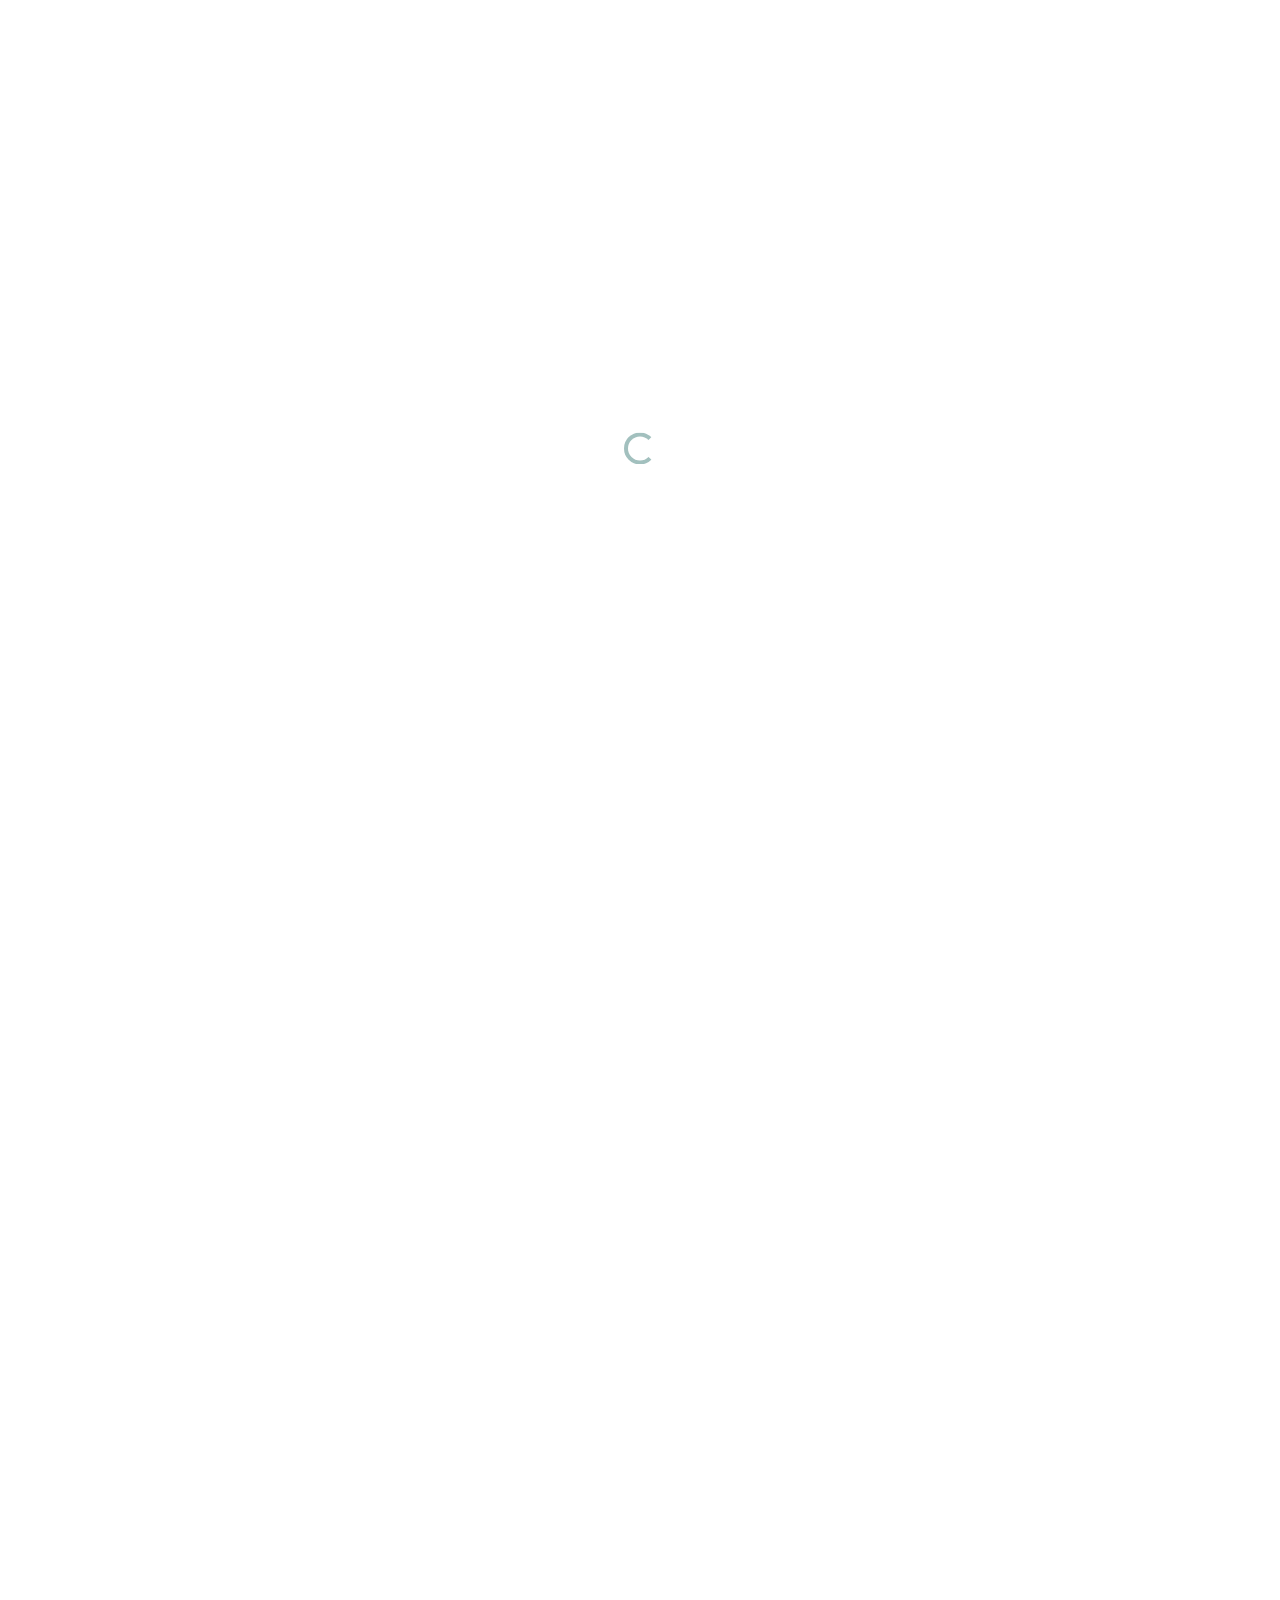
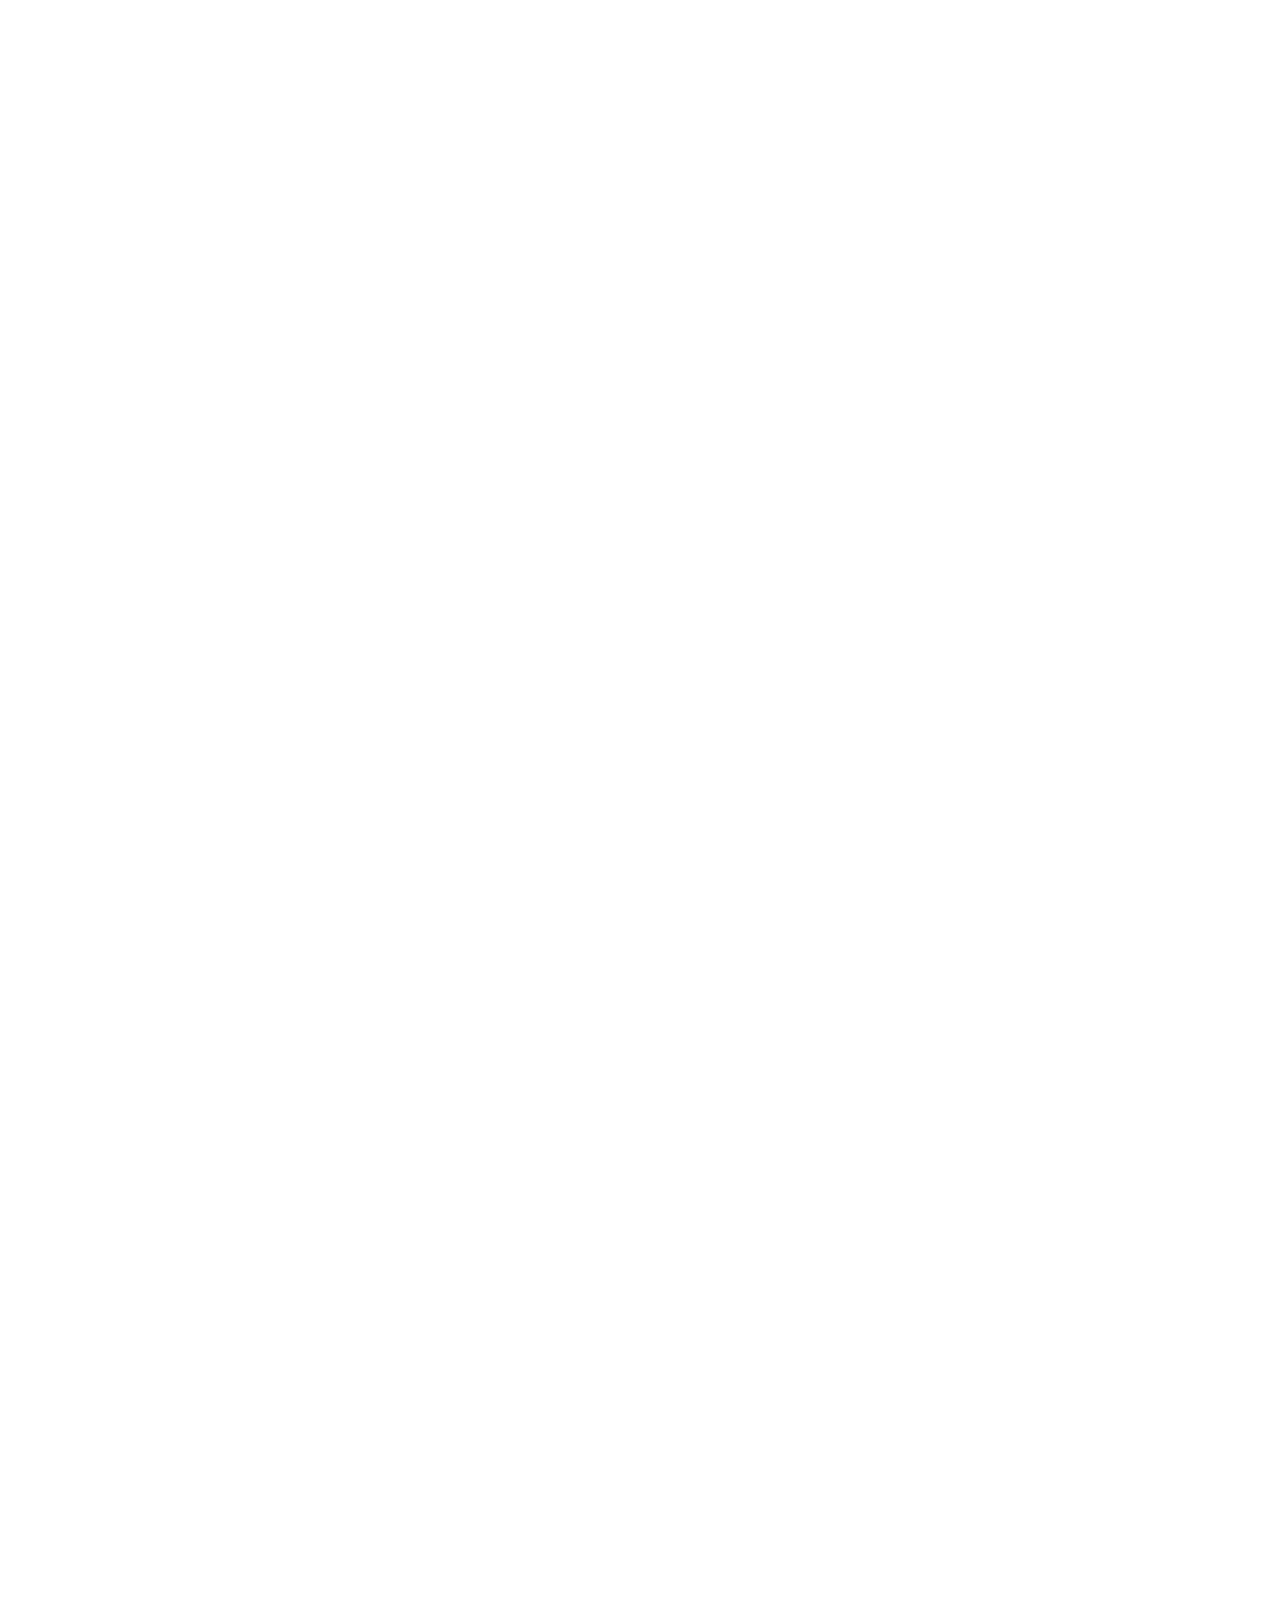
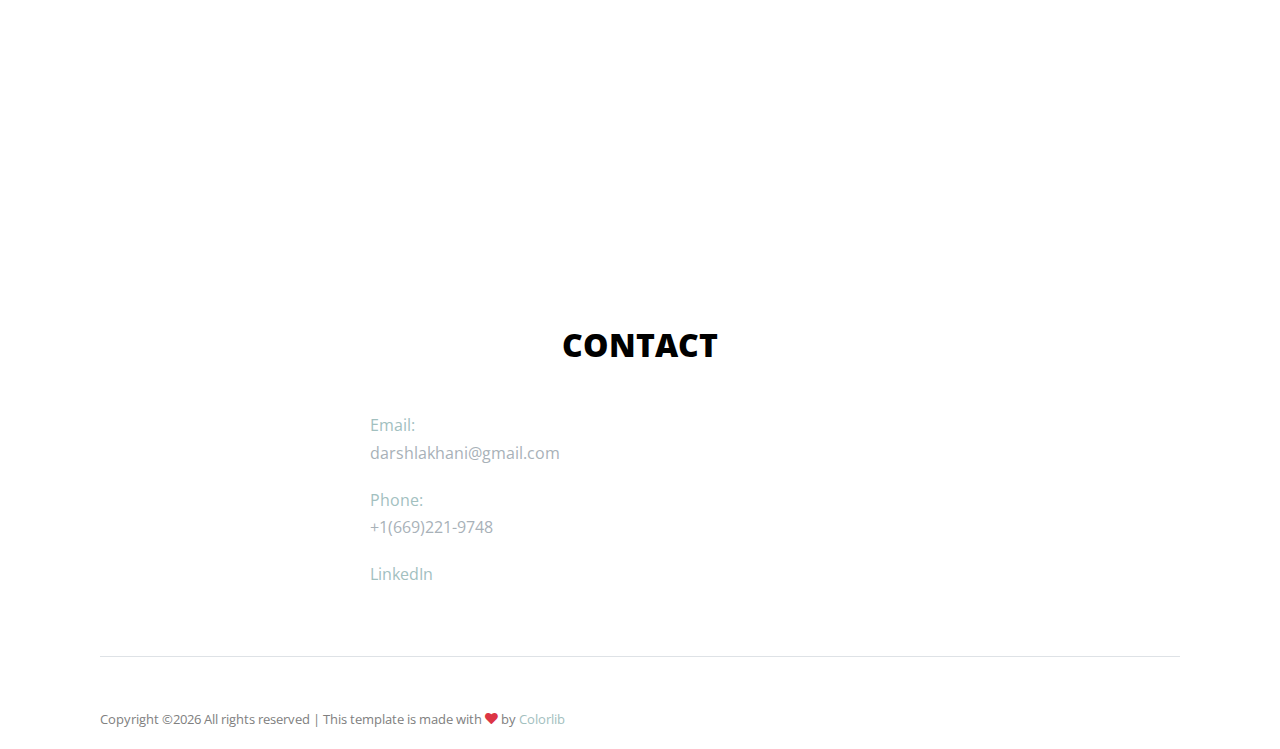
==== commit 43792bb9: "Add cache layers to index" ====
--- a/index.html
+++ b/index.html
@@ -41,7 +41,7 @@
     <meta name="msapplication-TileColor" content="#ffffff">
     <meta name="msapplication-TileImage" content="/ms-icon-144x144.png">
     <meta name="theme-color" content="#ffffff">
-    
+    <meta name="description" content="Darshit Lakhani, Software Engineer resume portfolio.">
   </head>
   <body data-spy="scroll" data-target=".site-navbar-target" data-offset="300" id="home-section">
   
@@ -219,11 +219,11 @@
             </ul>
             <p class="row"><span class="col-md-6"><span class="lead">Costnomics Technologies Inc</span>, Software Engineer</span> <span class="col-md-6" style="text-align: right;">July 2016-June 2018</span></p>
             <ul class="list-unstyled ul-paw primary mb-0">
-              <li>Worked closely with CTO as the only backend engineer</li>
-              <li>My first experience with Microservice architecture, how to design and plan it, did the initial implementation</li>
-              <li>Worked on authentication and authorization of the apis using OAuth2.0 concept</li>
+              <li>Worked closely with the CTO as the only backend engineer</li>
+              <li>Learned about Microservice architecture pattern, how to design and plan it, did the initial implementation</li>
+              <li>Worked on authentication and authorization of the apis using OAuth2.0</li>
               <li>Demoed the product to potential clients for the product</li>
-              <li>Worked closely with remote team in India to provide requirments to the team and ensure delivery of the module on time</li>
+              <li>Worked closely with remote team in India to provide requirements to the team and ensure delivery of the module on time</li>
             </ul>
             <!-- <ul class="list-unstyled ul-paw primary mb-0">
               <li>A small river named Duden flows</li>
@@ -683,6 +683,19 @@
                 <span class="post-meta mb-3 d-block"></span>
                 <p>I have listed few of the Interview Questions asked when I was interviewing. I cannot name the companies as I have signed NDA. But this list will give general idea of the type of questions asked.</p>
                 <p><a href="questions.html" class="">Read More..</a></p>
+              </div>
+            </div>
+          </div>
+          <div class="col-md-6 mb-4" data-aos="fade-up"  data-aos-delay="100">
+            <div class="d-lg-flex blog-entry">
+              <figure class="mr-4">
+                <a href="cache-layers.html"><img src="images/list.jpg" alt="Image" class="img-fluid"></a>
+              </figure>
+              <div class="blog-entry-text">
+                <h3><a href="cache-layers.html">Cache Part 1</a></h3>
+                <span class="post-meta mb-3 d-block"></span>
+                <p>In ths post I have just mentioned at what layers Cache is used and what is the purpose</p>
+                <p><a href="cache-layers.html" class="">Read More..</a></p>
               </div>
             </div>
           </div>
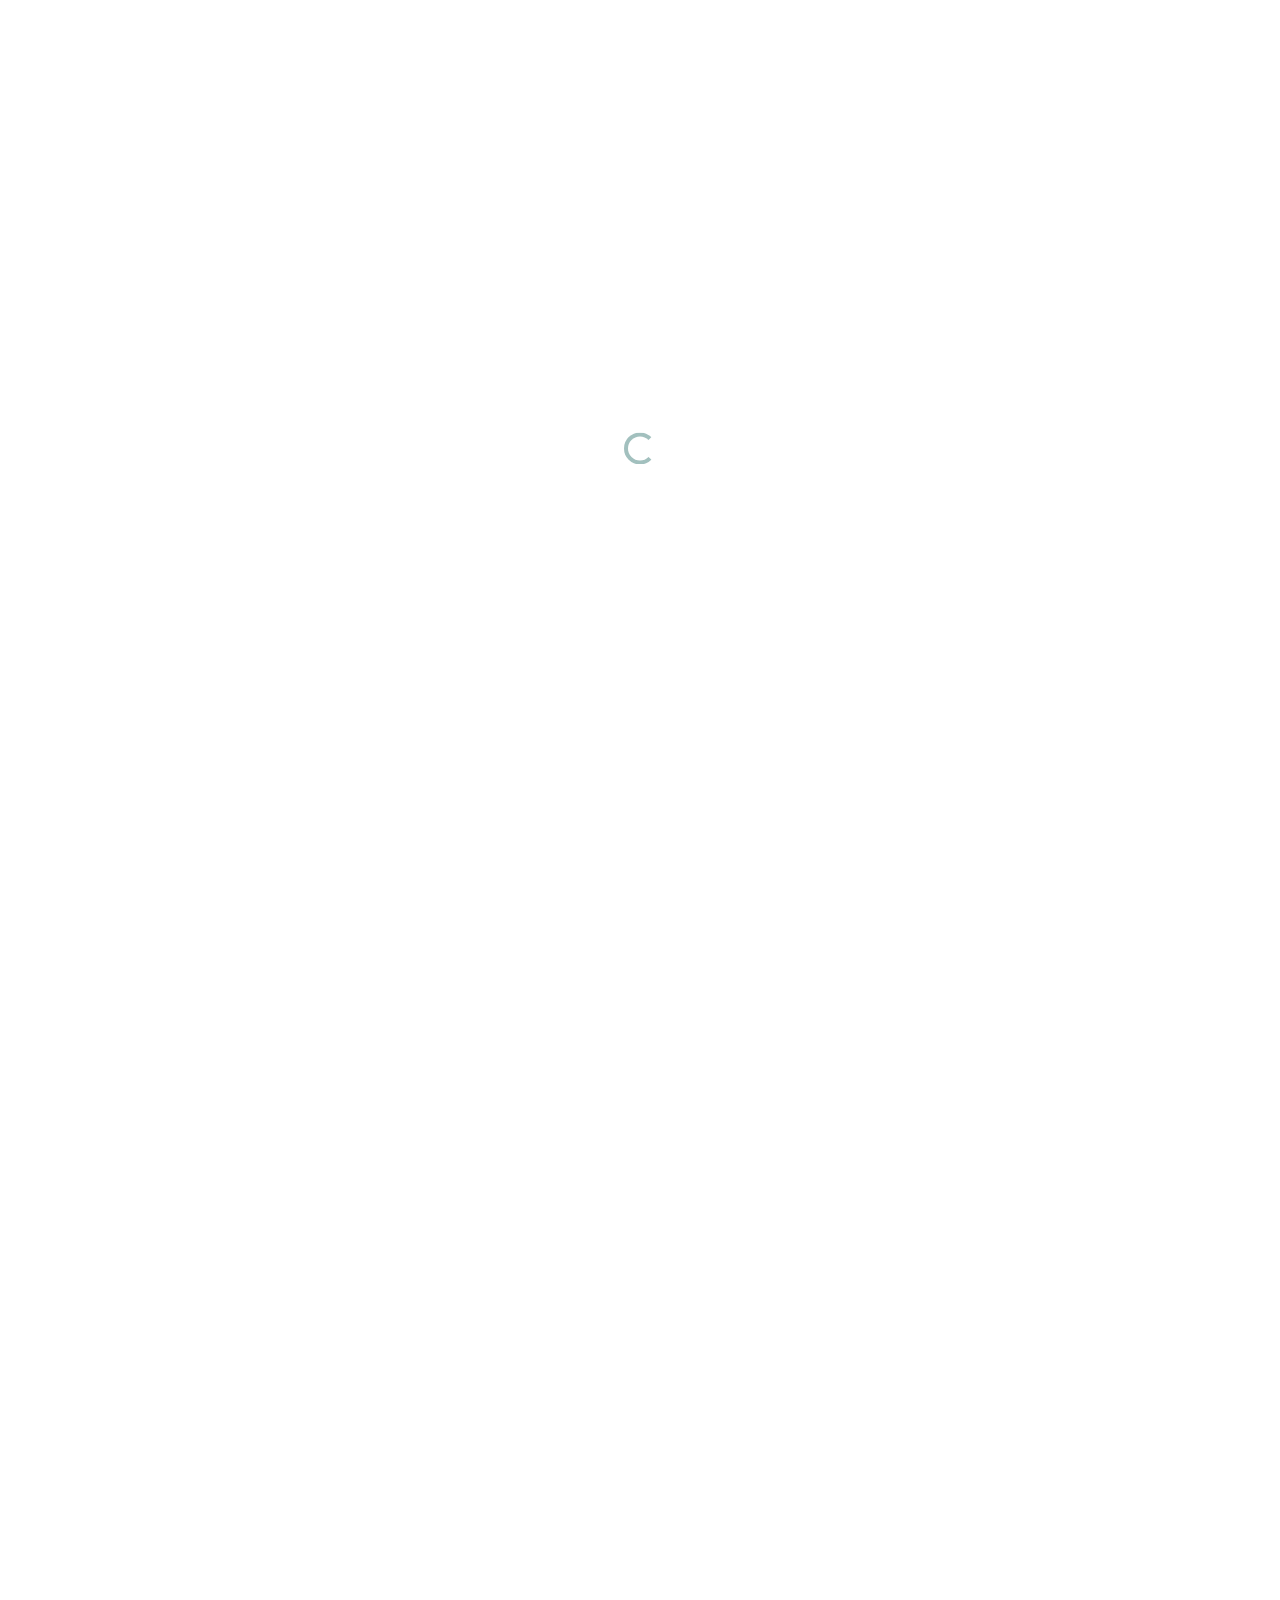
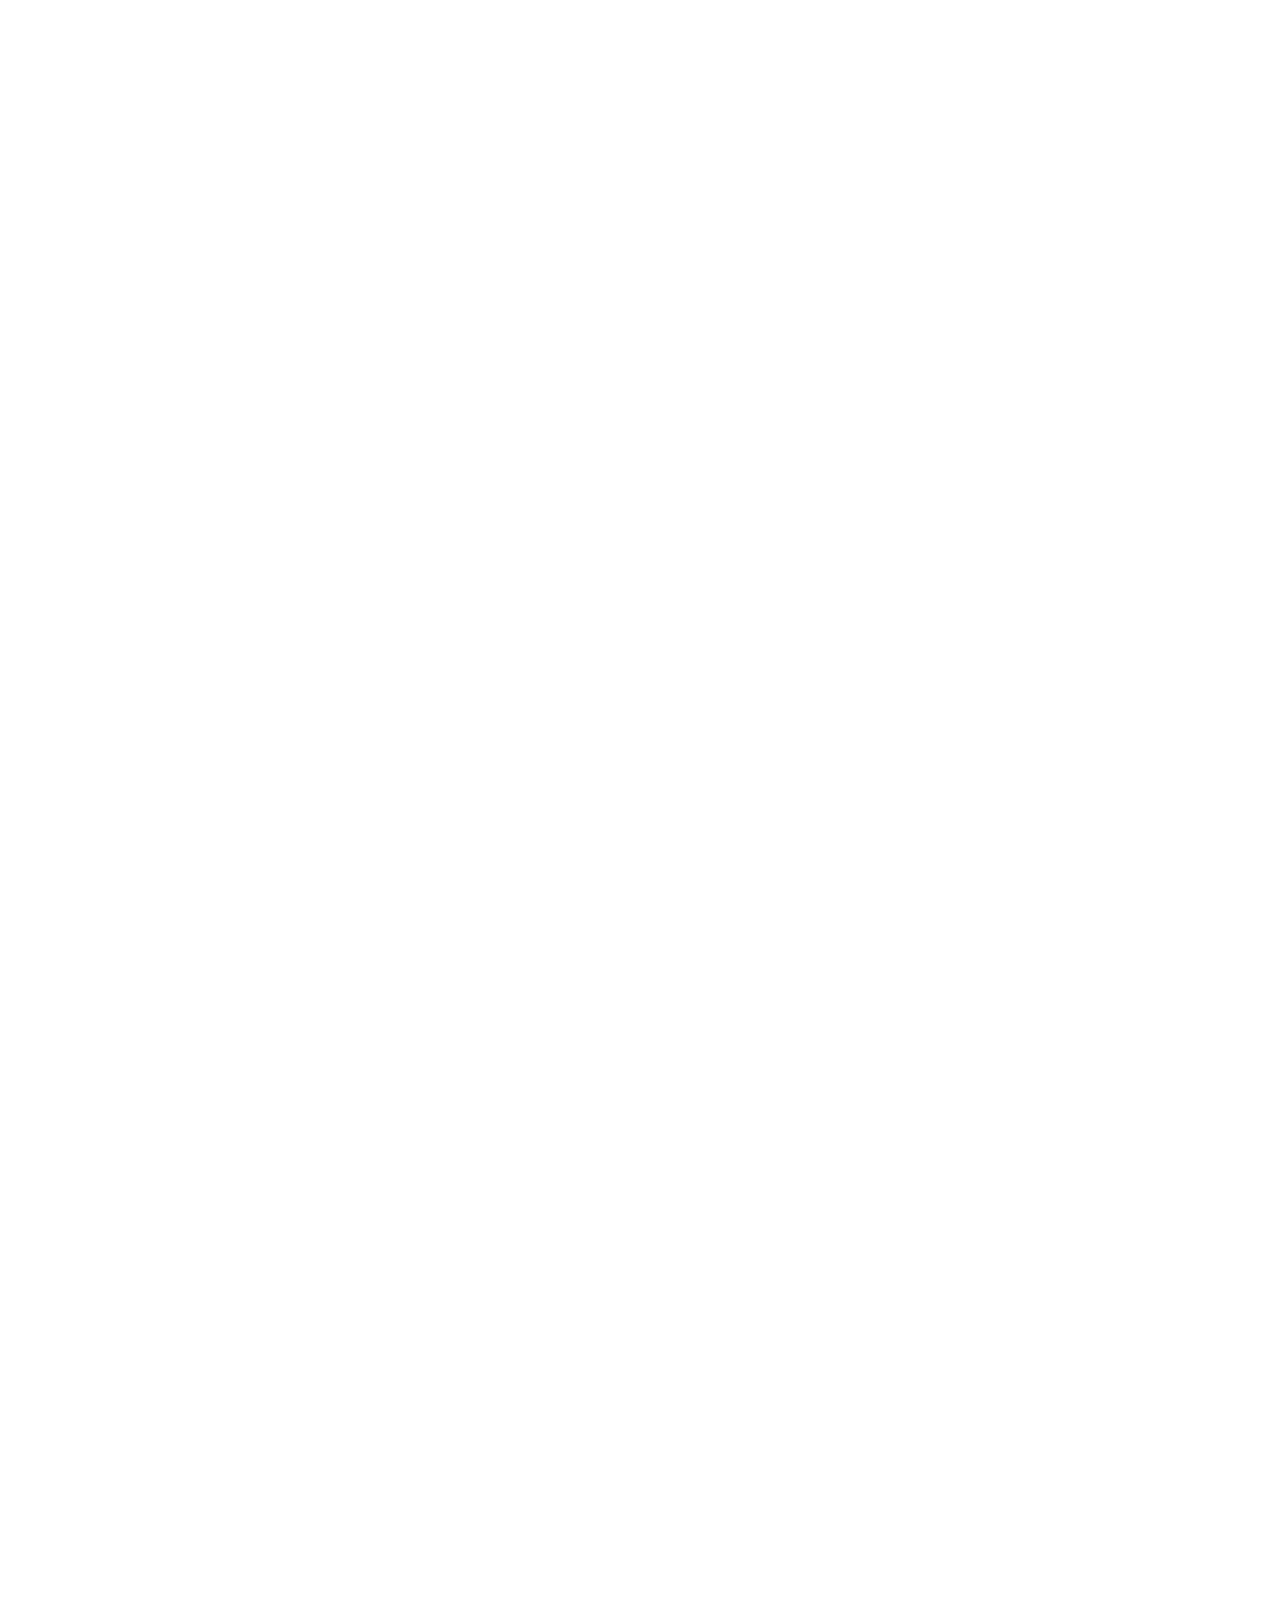
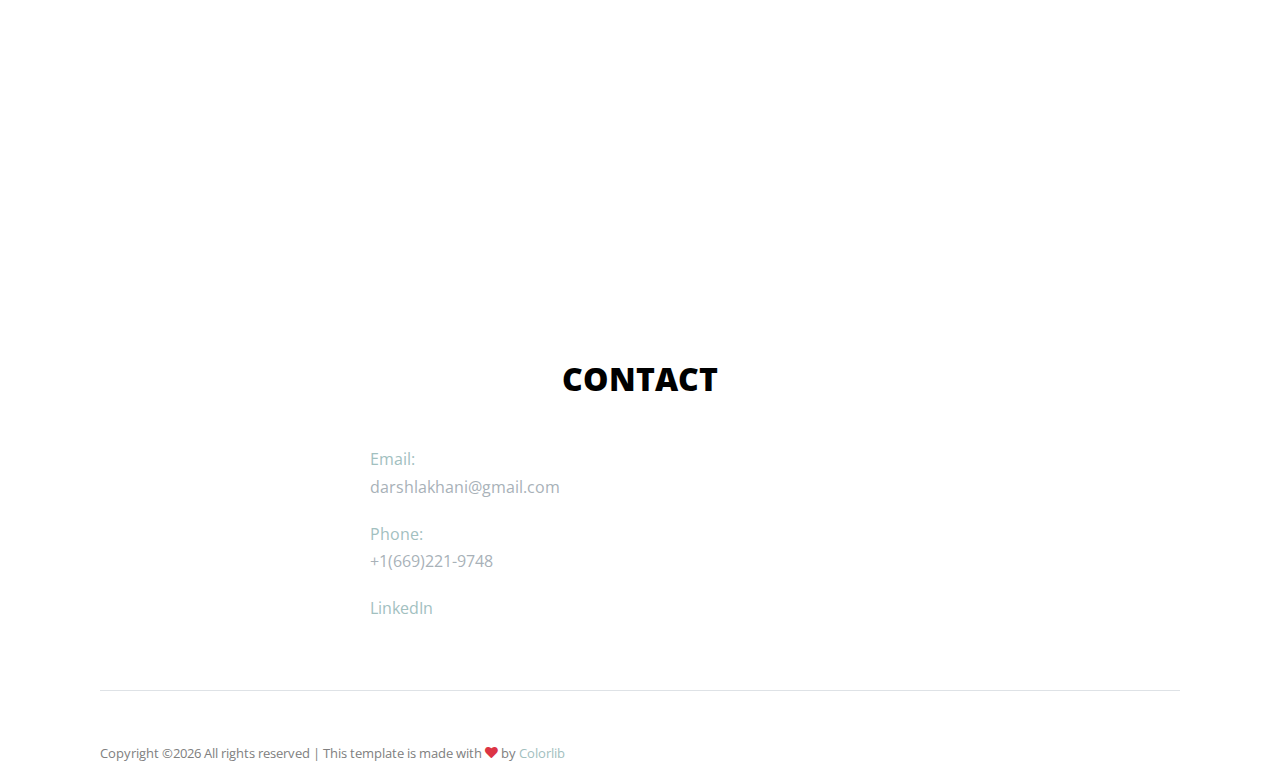
==== commit ccf2a062: "Update Years of experience" ====
--- a/index.html
+++ b/index.html
@@ -205,8 +205,8 @@
               <span class="icon-paw"></span>
             </div> -->
             <h2 class="text-black mb-3">About Me</h2>
-            <p class="lead">I have over 5 years of experience as Software Engineer, in small start up as well as mid size start up. </p>
-            <p class="lead mb-4">I am a proficient backend developer with expertise in developing RESTful API, debugging and solving bugs. Passionate about working on complex engineering challenges and build scalable products.</p>
+            <p class="lead">I have over 6 years of experience as Software Engineer, working on products in Beta phase to serving thousands of Customers. </p>
+            <p class="lead mb-4">I am a proficient backend developer with expertise in designing and developing RESTful API, debugging and solving bugs. Passionate about working on complex engineering challenges and build scalable products.</p>
             <p class="lead mb-4"> Completed my MSc in Software Engineering from San Jose State University and B.E. in Computer Engineering from University of Mumbai.</p>
             <h3 class="text-black mb-3">Experience</h3>
             <p class="row"><span class="col-md-6"><span class="lead">TripActions</span>, Software Engineer</span> <span class="col-md-6" style="text-align: right;">July 2018-January 2020</span></p>
@@ -885,4 +885,4 @@
 
   
   </body>
-</html>+</html>
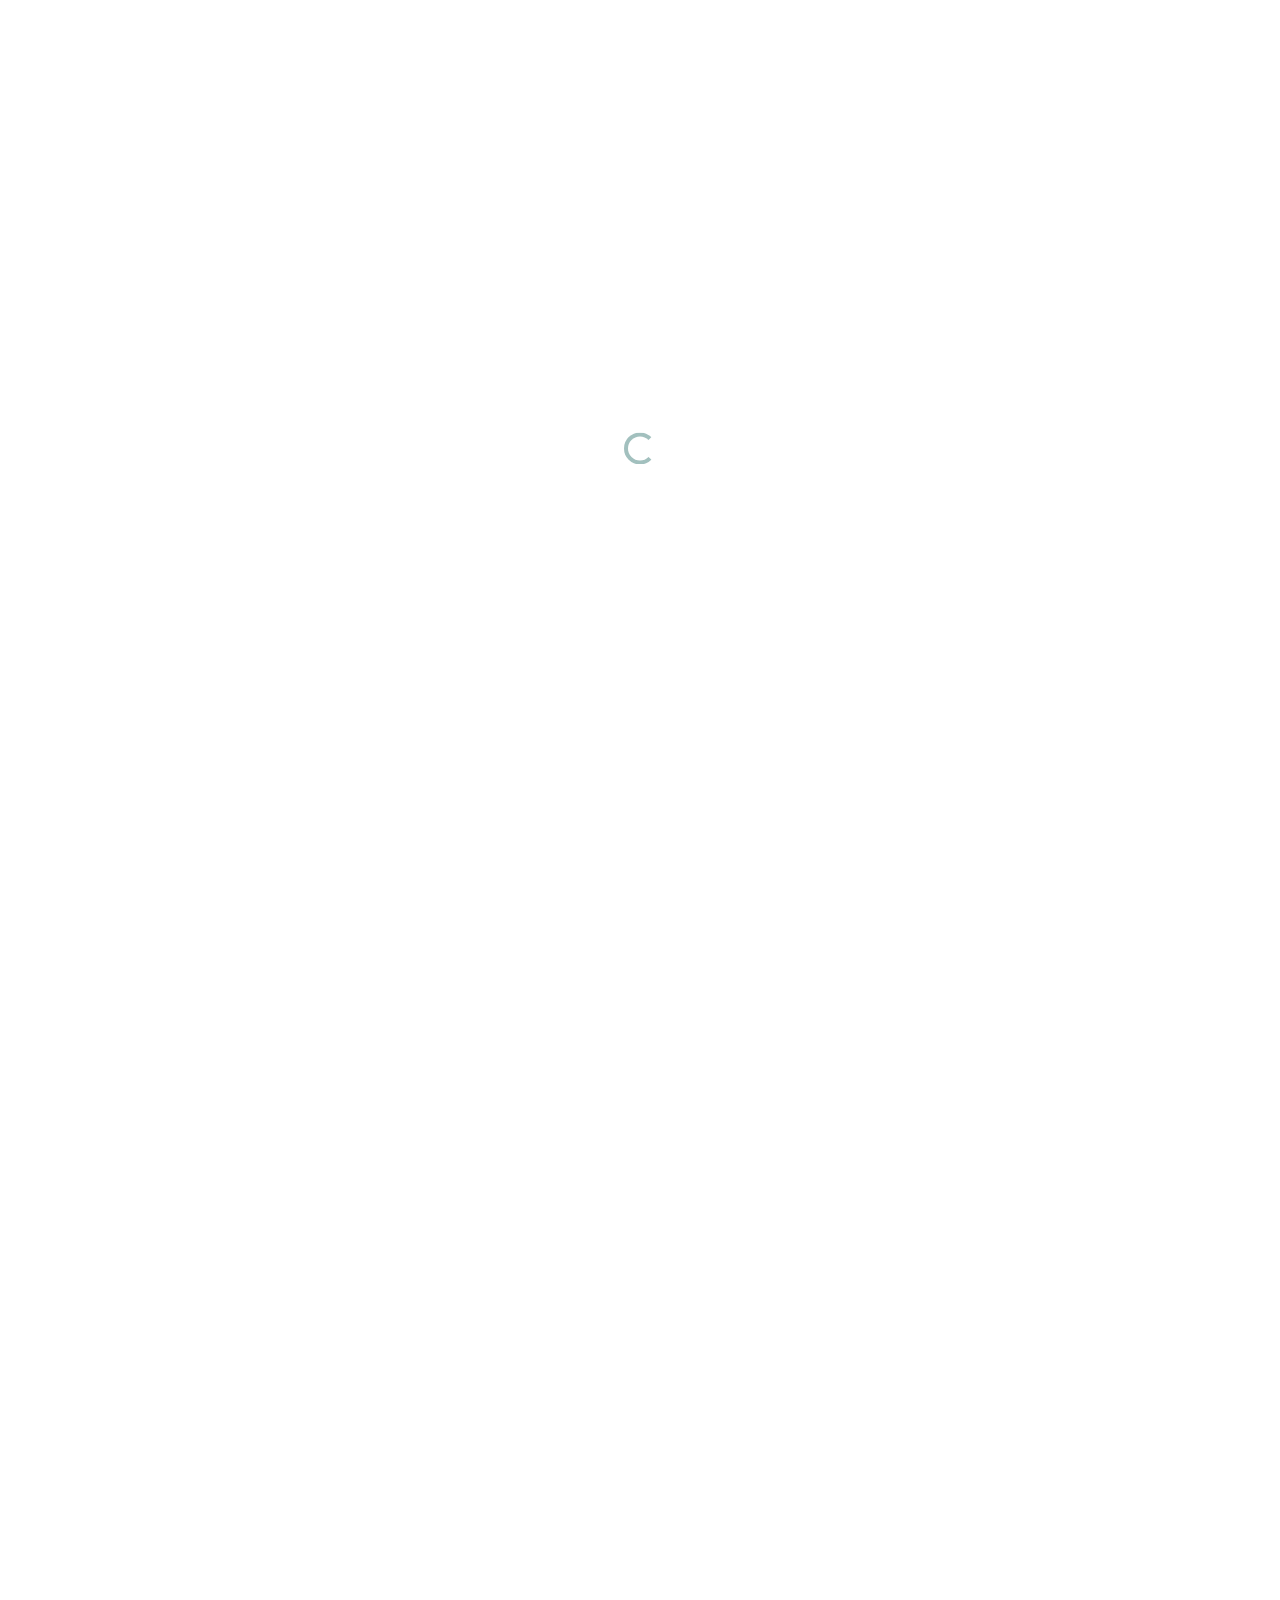
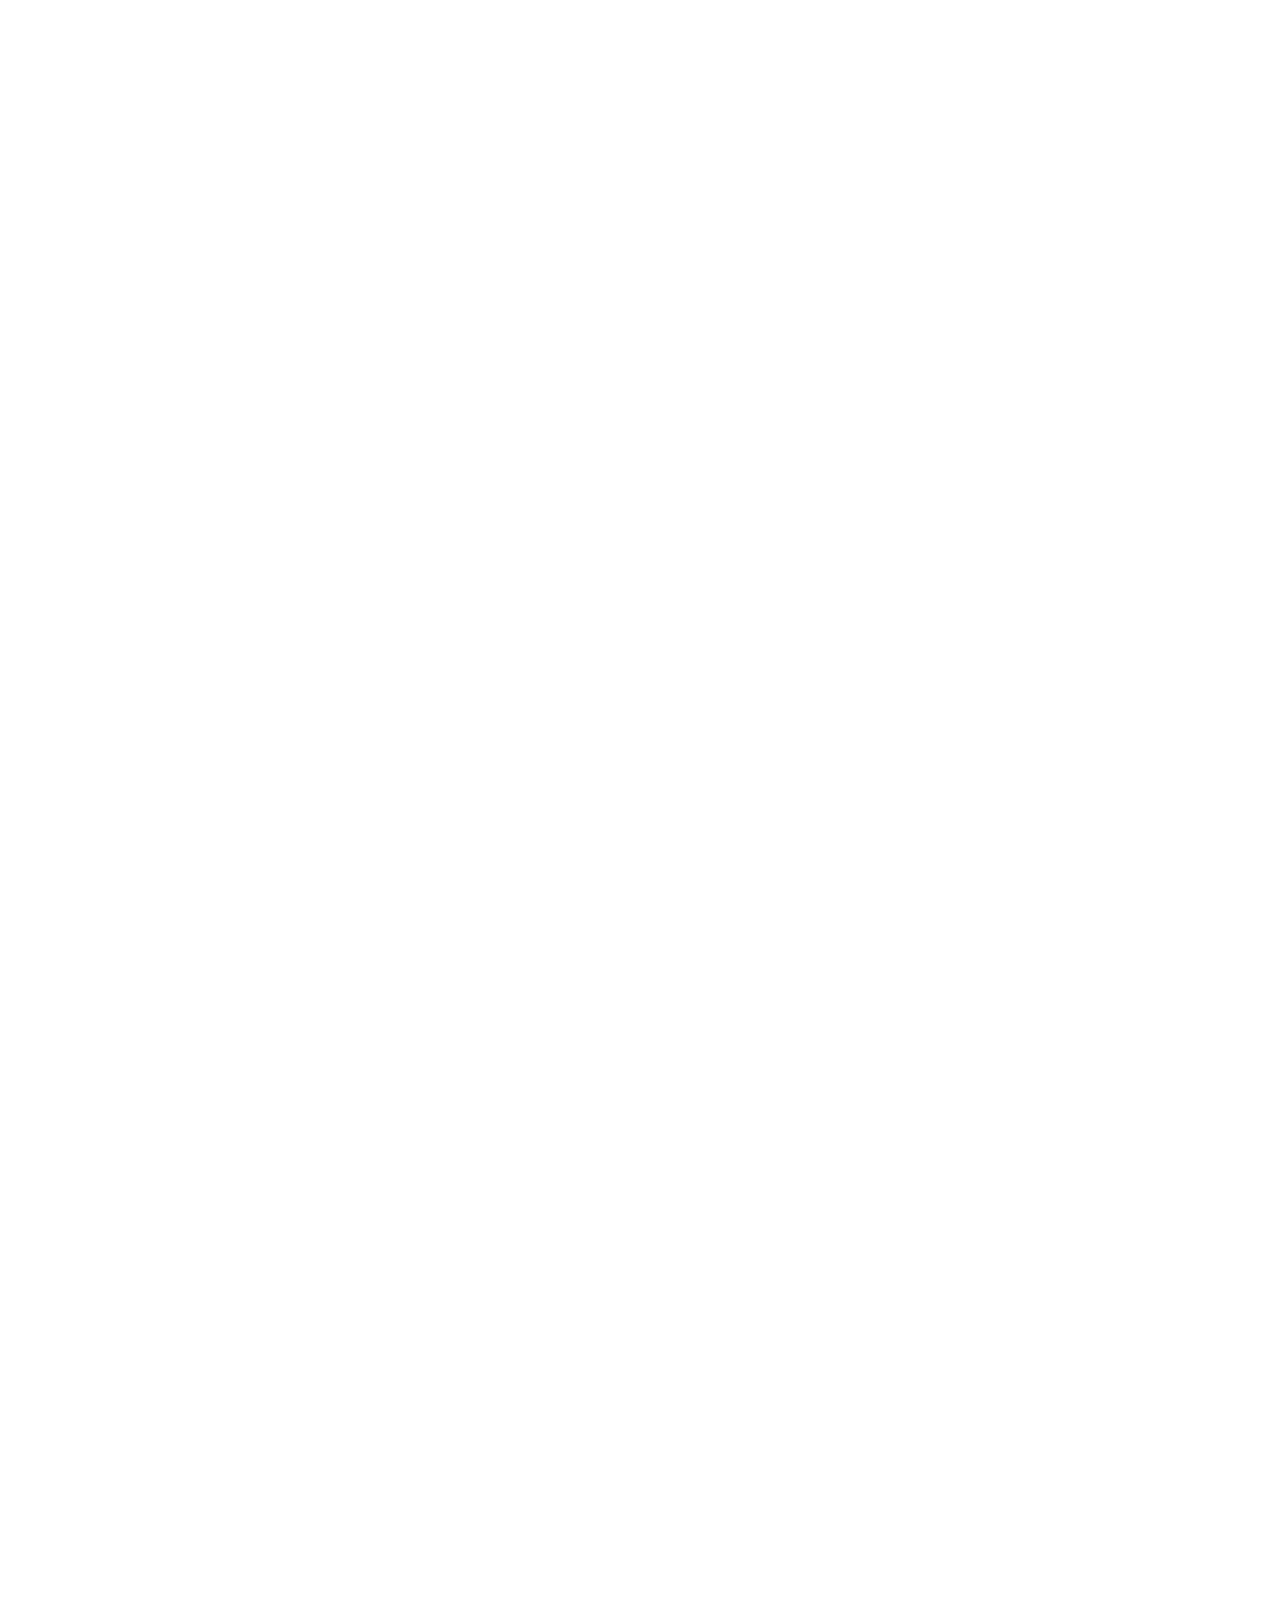
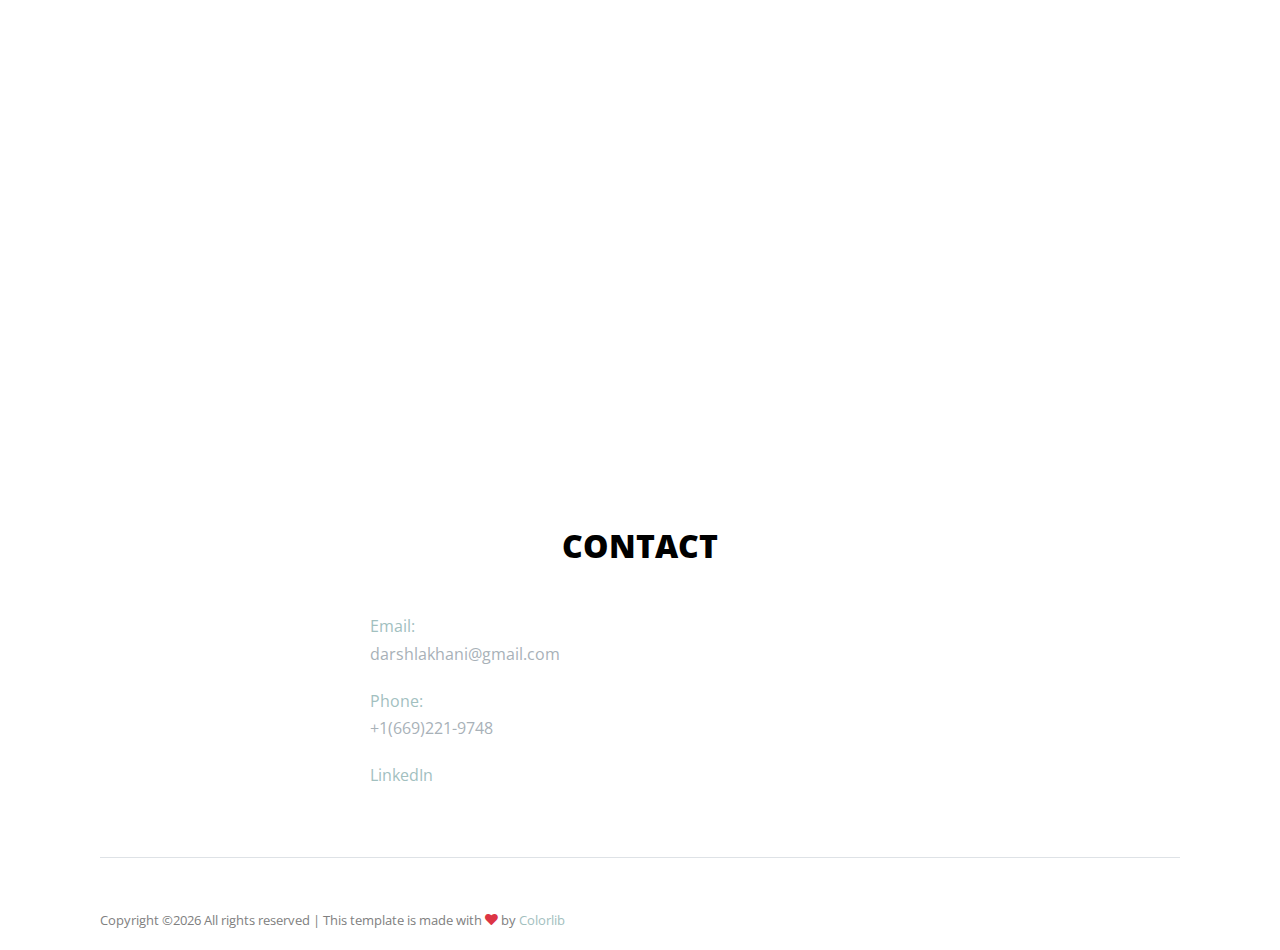
==== commit 8e14eb8f: "Add Walmart Experience" ====
--- a/index.html
+++ b/index.html
@@ -209,6 +209,12 @@
             <p class="lead mb-4">I am a proficient backend developer with expertise in designing and developing RESTful API, debugging and solving bugs. Passionate about working on complex engineering challenges and build scalable products.</p>
             <p class="lead mb-4"> Completed my MSc in Software Engineering from San Jose State University and B.E. in Computer Engineering from University of Mumbai.</p>
             <h3 class="text-black mb-3">Experience</h3>
+            <p class="row"><span class="col-md-6"><span class="lead">Walmart Global Tech</span>, Software Engineer</span> <span class="col-md-6" style="text-align: right;">June 2020-Present</span></p>
+            <ul class="list-unstyled ul-paw primary mb-0">
+              <li>Developing Promise and Sourcing Engine for Walmart e-commerce.</li>
+              <li>Leading feature designing and implementation using Java, Springboot.</li>
+              <li>Desinging tool to automate and reduce support time for developers</li>
+            </ul>
             <p class="row"><span class="col-md-6"><span class="lead">TripActions</span>, Software Engineer</span> <span class="col-md-6" style="text-align: right;">July 2018-January 2020</span></p>
             <ul class="list-unstyled ul-paw primary mb-0">
               <li>Designed and developed API for Admin and Hotels Team using Java, SpringBoot and Hibernate</li>
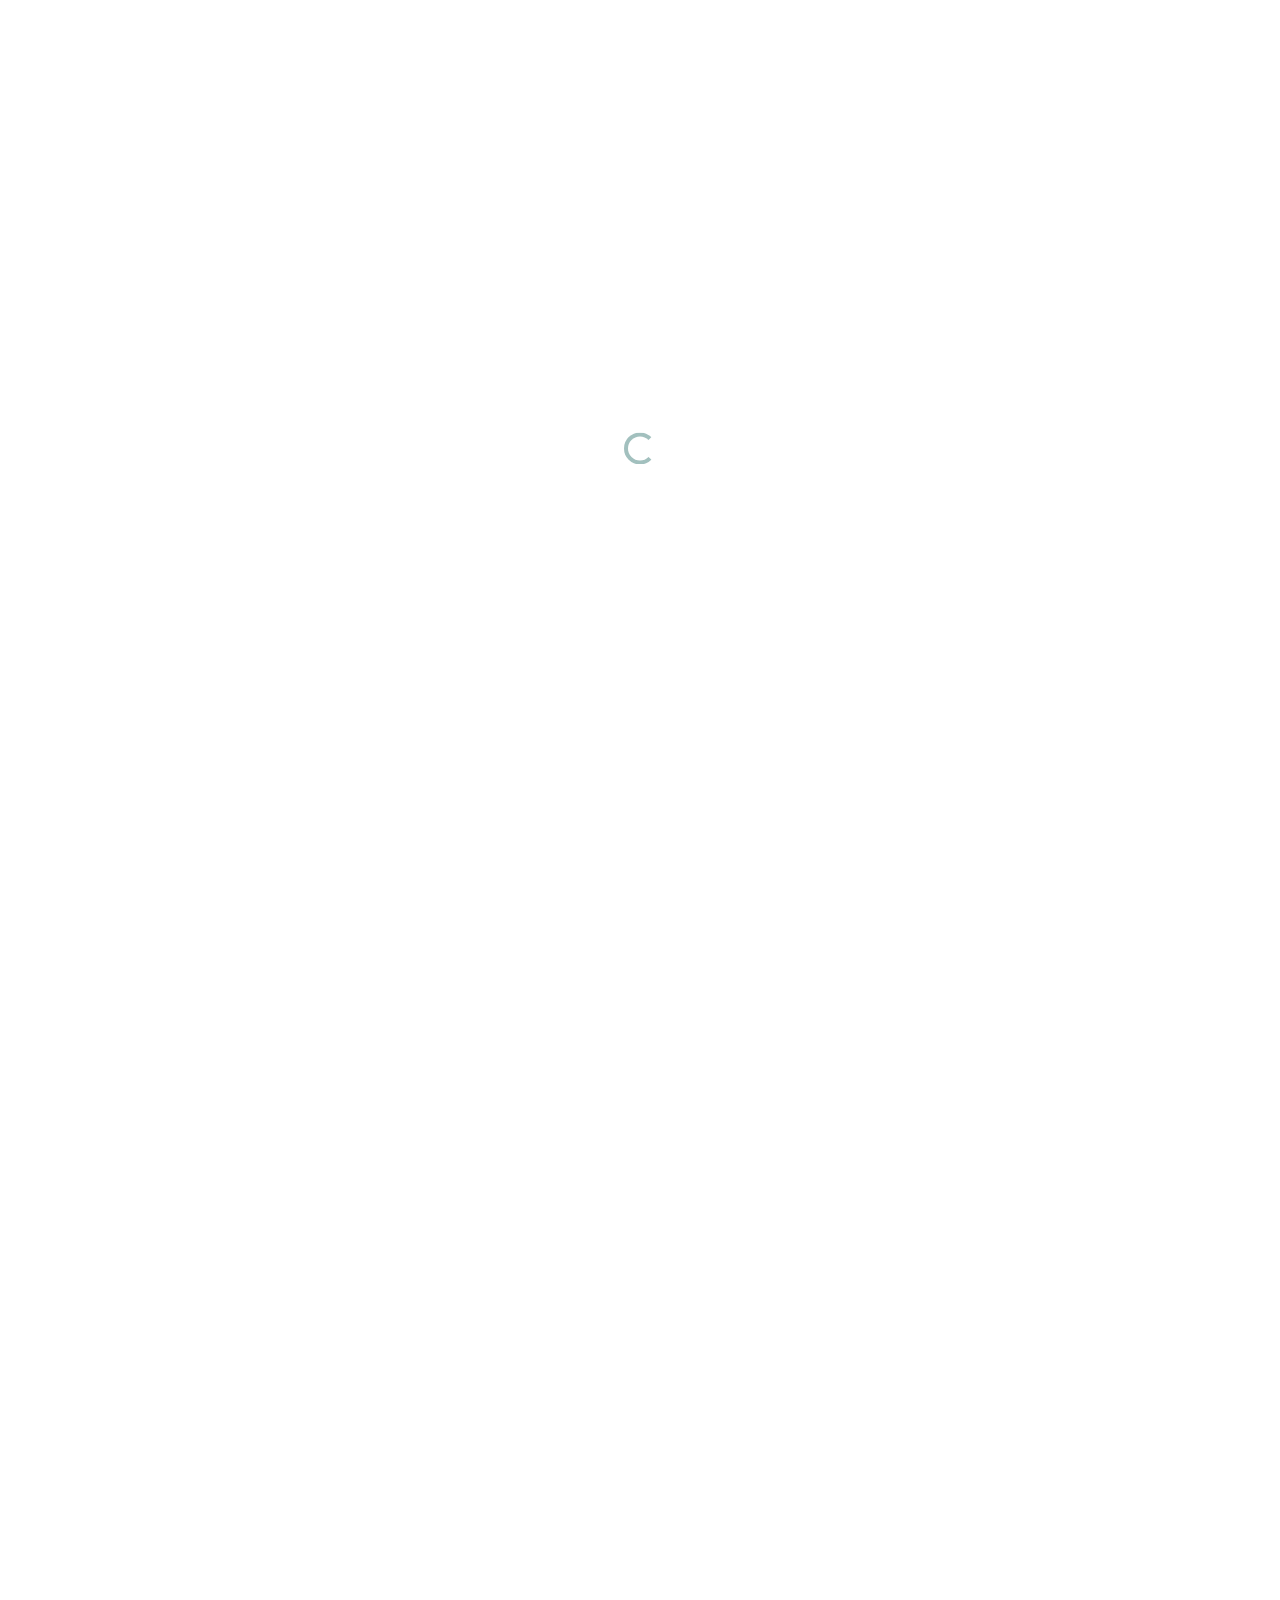
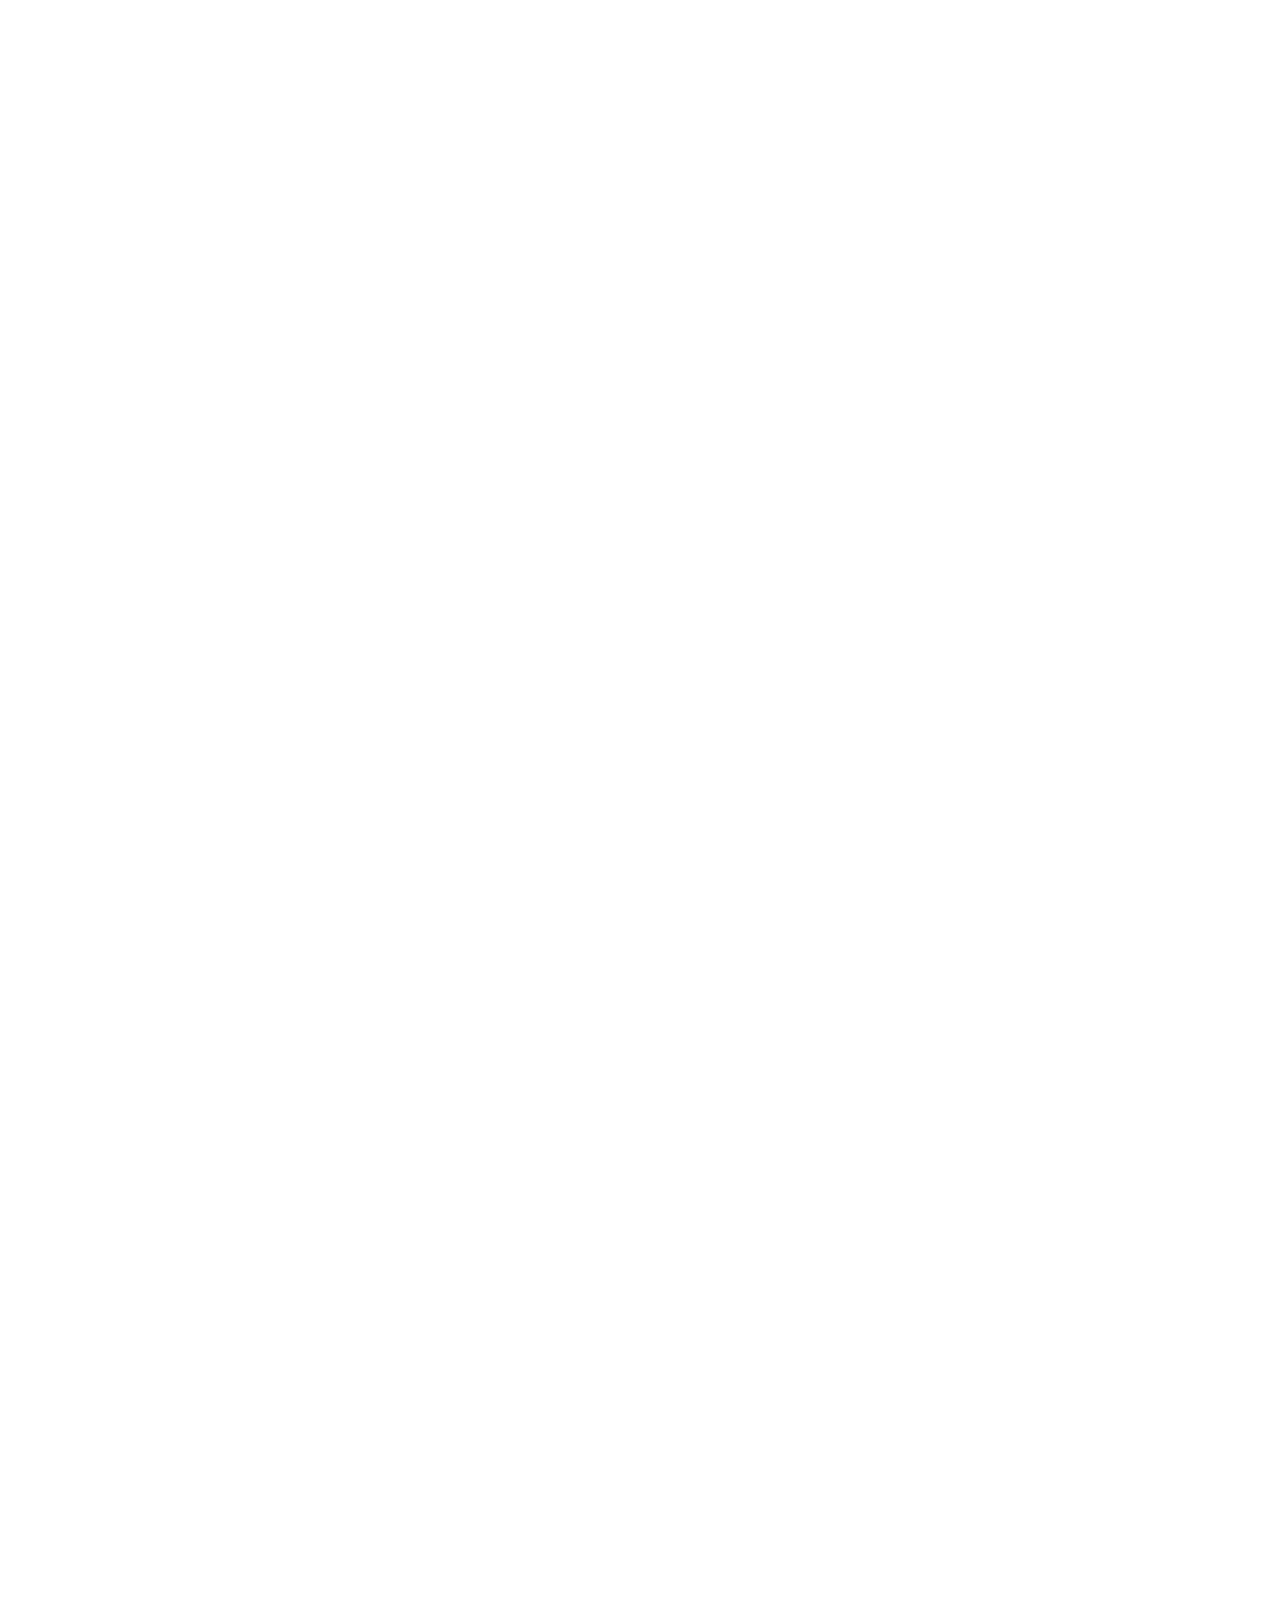
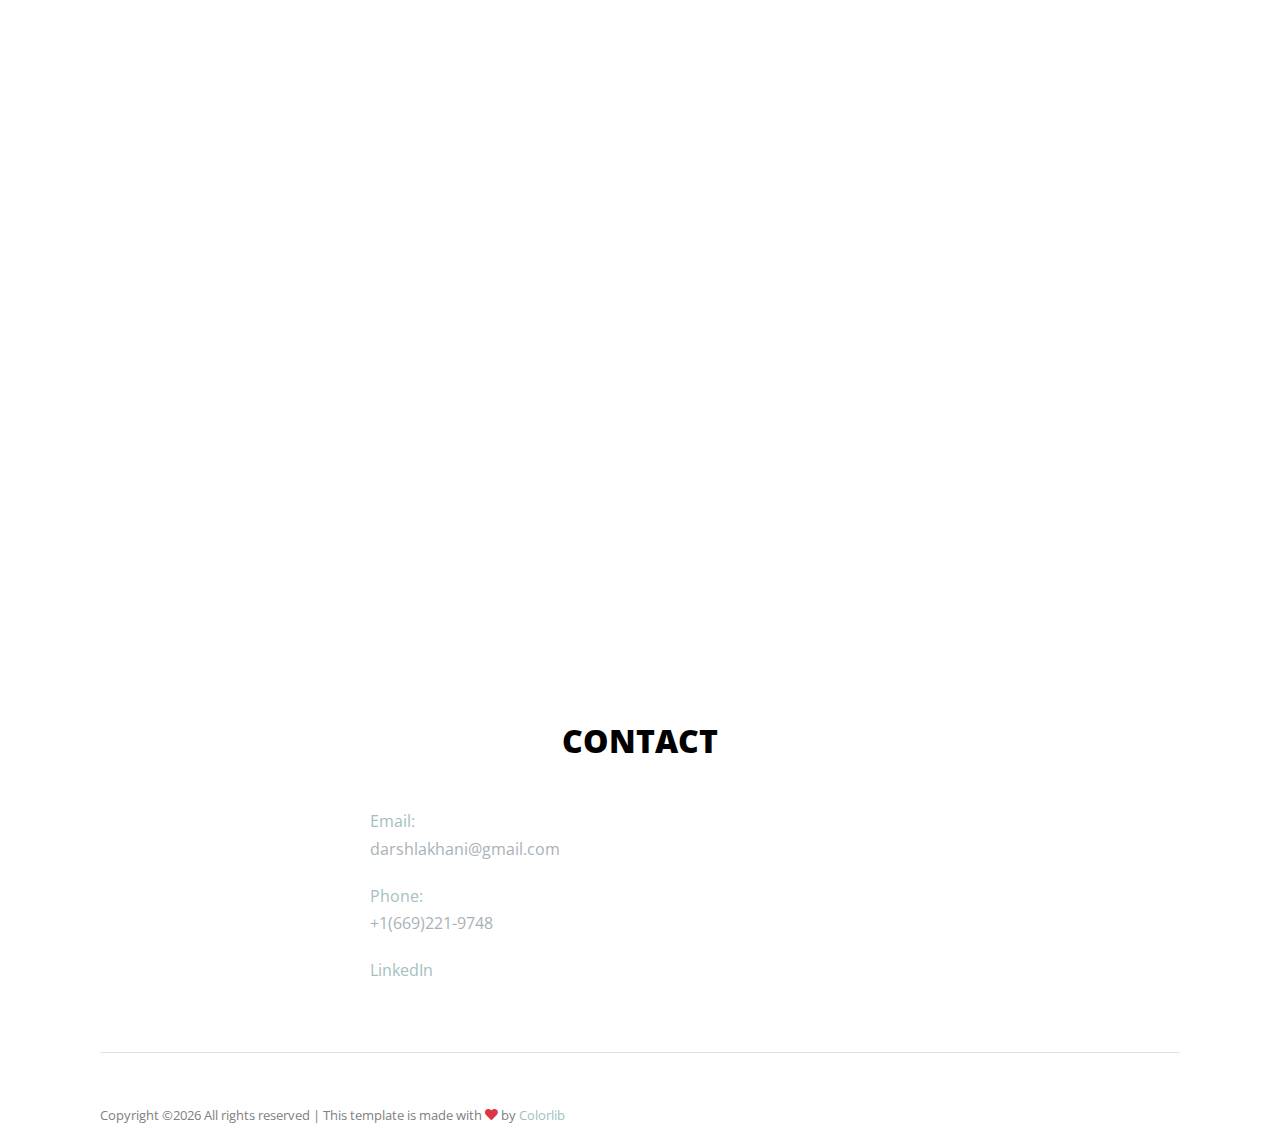
==== commit 32c76169: "Latest Exp Update" ====
--- a/index.html
+++ b/index.html
@@ -205,13 +205,18 @@
               <span class="icon-paw"></span>
             </div> -->
             <h2 class="text-black mb-3">About Me</h2>
-            <p class="lead">I have over 6 years of experience as Software Engineer, working on products in Beta phase to serving thousands of Customers. </p>
+            <p class="lead">I have over 7 years of experience as Software Engineer, working on products in Beta phase to serving thousands of Customers. </p>
             <p class="lead mb-4">I am a proficient backend developer with expertise in designing and developing RESTful API, debugging and solving bugs. Passionate about working on complex engineering challenges and build scalable products.</p>
             <p class="lead mb-4"> Completed my MSc in Software Engineering from San Jose State University and B.E. in Computer Engineering from University of Mumbai.</p>
             <h3 class="text-black mb-3">Experience</h3>
             <p class="row"><span class="col-md-6"><span class="lead">Walmart Global Tech</span>, Software Engineer</span> <span class="col-md-6" style="text-align: right;">June 2020-Present</span></p>
             <ul class="list-unstyled ul-paw primary mb-0">
-              <li>Developing Promise and Sourcing Engine for Walmart e-commerce.</li>
+              <li>Improving Promise and Sourcing Engine for Walmart e-commerce.</li>
+              <li>Lead BuyBox initiative for improved search results with better offer ranking</li>
+              <li>Designed and developed Bundles initiative with optimized solutions.</li>
+              <li>Lead B2B sourcing to improve delivery experience for businesses.</li>
+              <li>Developed logic for improving Resourcing of orders.</li>
+              <li>Developed route optimization feature for sourcing of orders.</li>
               <li>Leading feature designing and implementation using Java, Springboot.</li>
               <li>Desinging tool to automate and reduce support time for developers</li>
             </ul>
@@ -262,6 +267,15 @@
           </div>
         </div>
         <div class="row">
+          <div class="col-md-6 mb-4 col-lg-4" data-aos="fade-up"  data-aos-delay="">
+            
+            <div class="block_service">
+              <img src="images/walmartlogo.jpeg" alt="Image mb-5" class="project-size">
+              <h3>Multi Channel Sourcing Engine - Walmart Global Tech</h3>
+              <p></p>
+            </div>
+
+          </div>
           <div class="col-md-6 mb-4 col-lg-4" data-aos="fade-up" data-aos-delay="">
             
             <div class="block_service">
@@ -284,17 +298,6 @@
               <h3>Product Recommendation - Academic</h3>
               <p></p>
             </div>
-          </div>
-
-
-          <div class="col-md-6 mb-4 col-lg-4" data-aos="fade-up"  data-aos-delay="">
-            
-            <div class="block_service">
-              <img src="images/mapReduce.jpg" alt="Image mb-5" class="project-size">
-              <h3>Multi Lingual Translator - Academic</h3>
-              <p></p>
-            </div>
-
           </div>
           <div class="col-md-6 mb-4 col-lg-4" data-aos="fade-up"  data-aos-delay="100">
             <div class="block_service">
